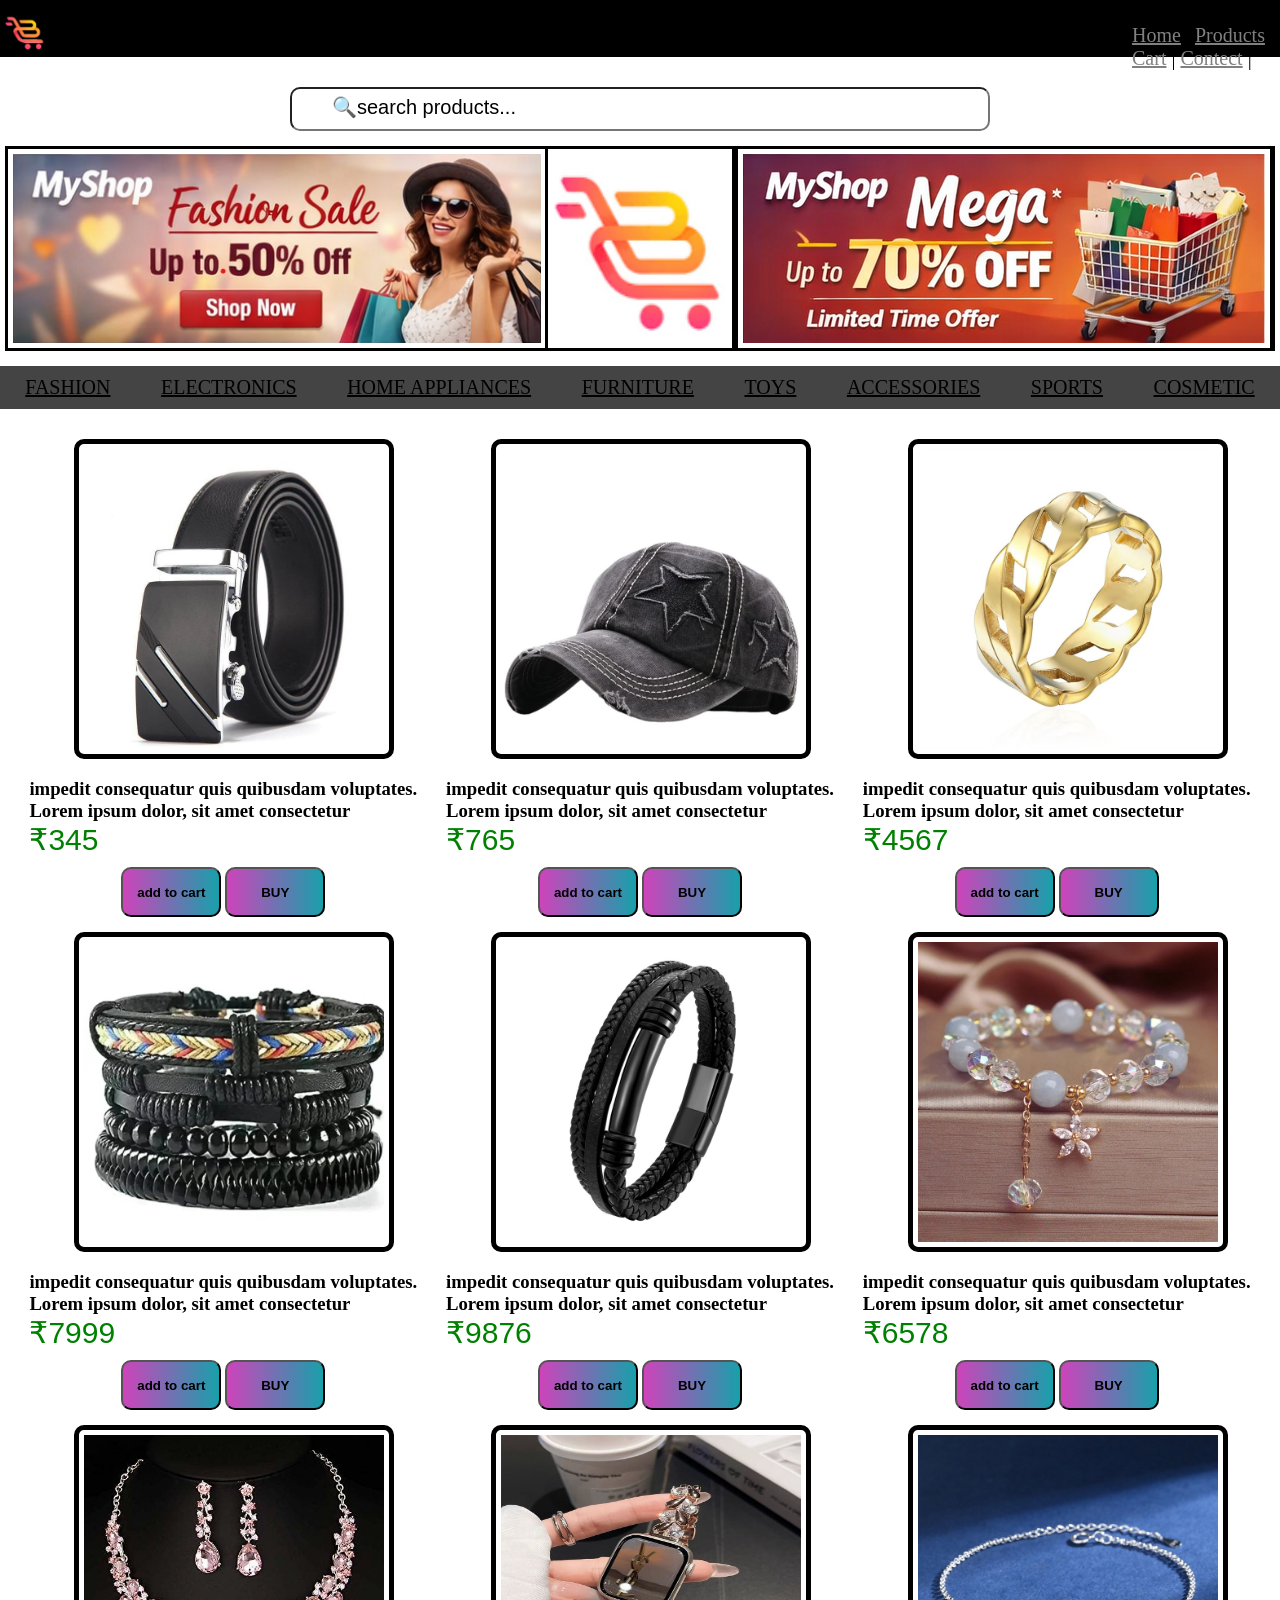
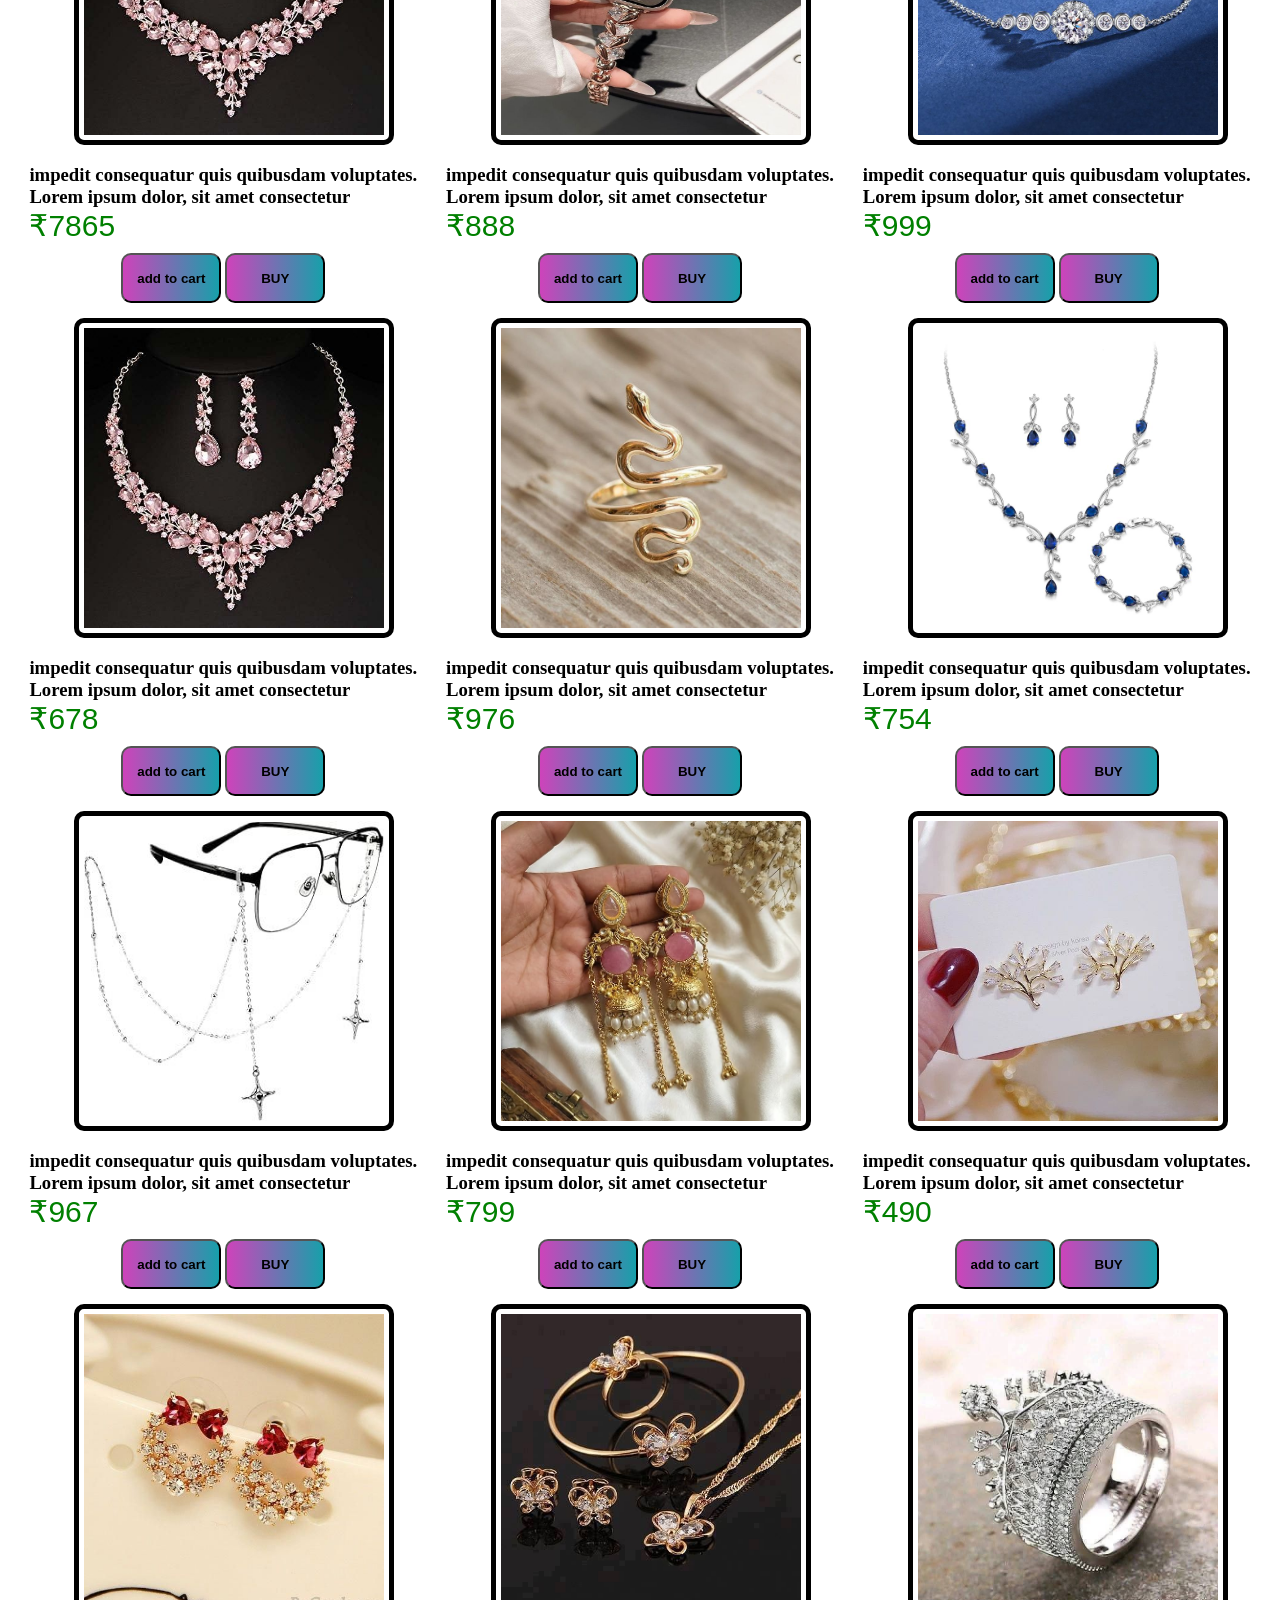
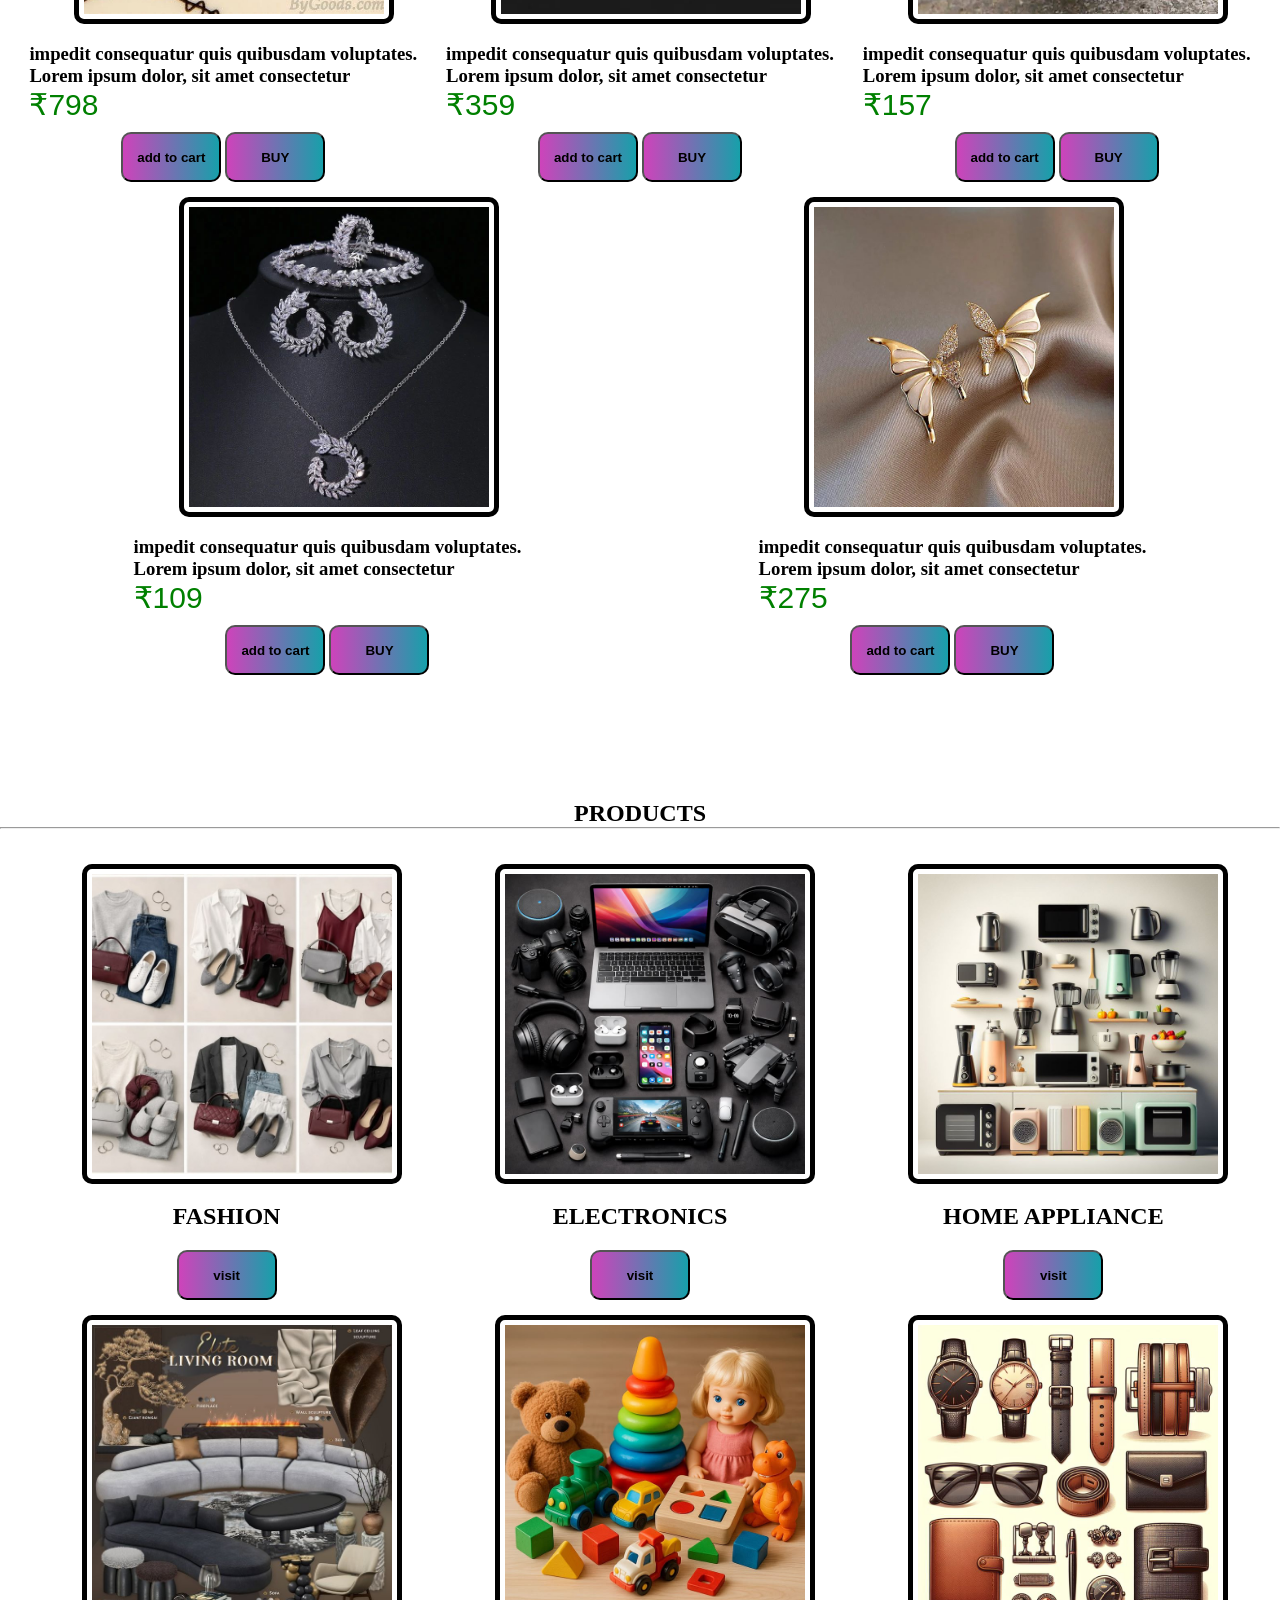
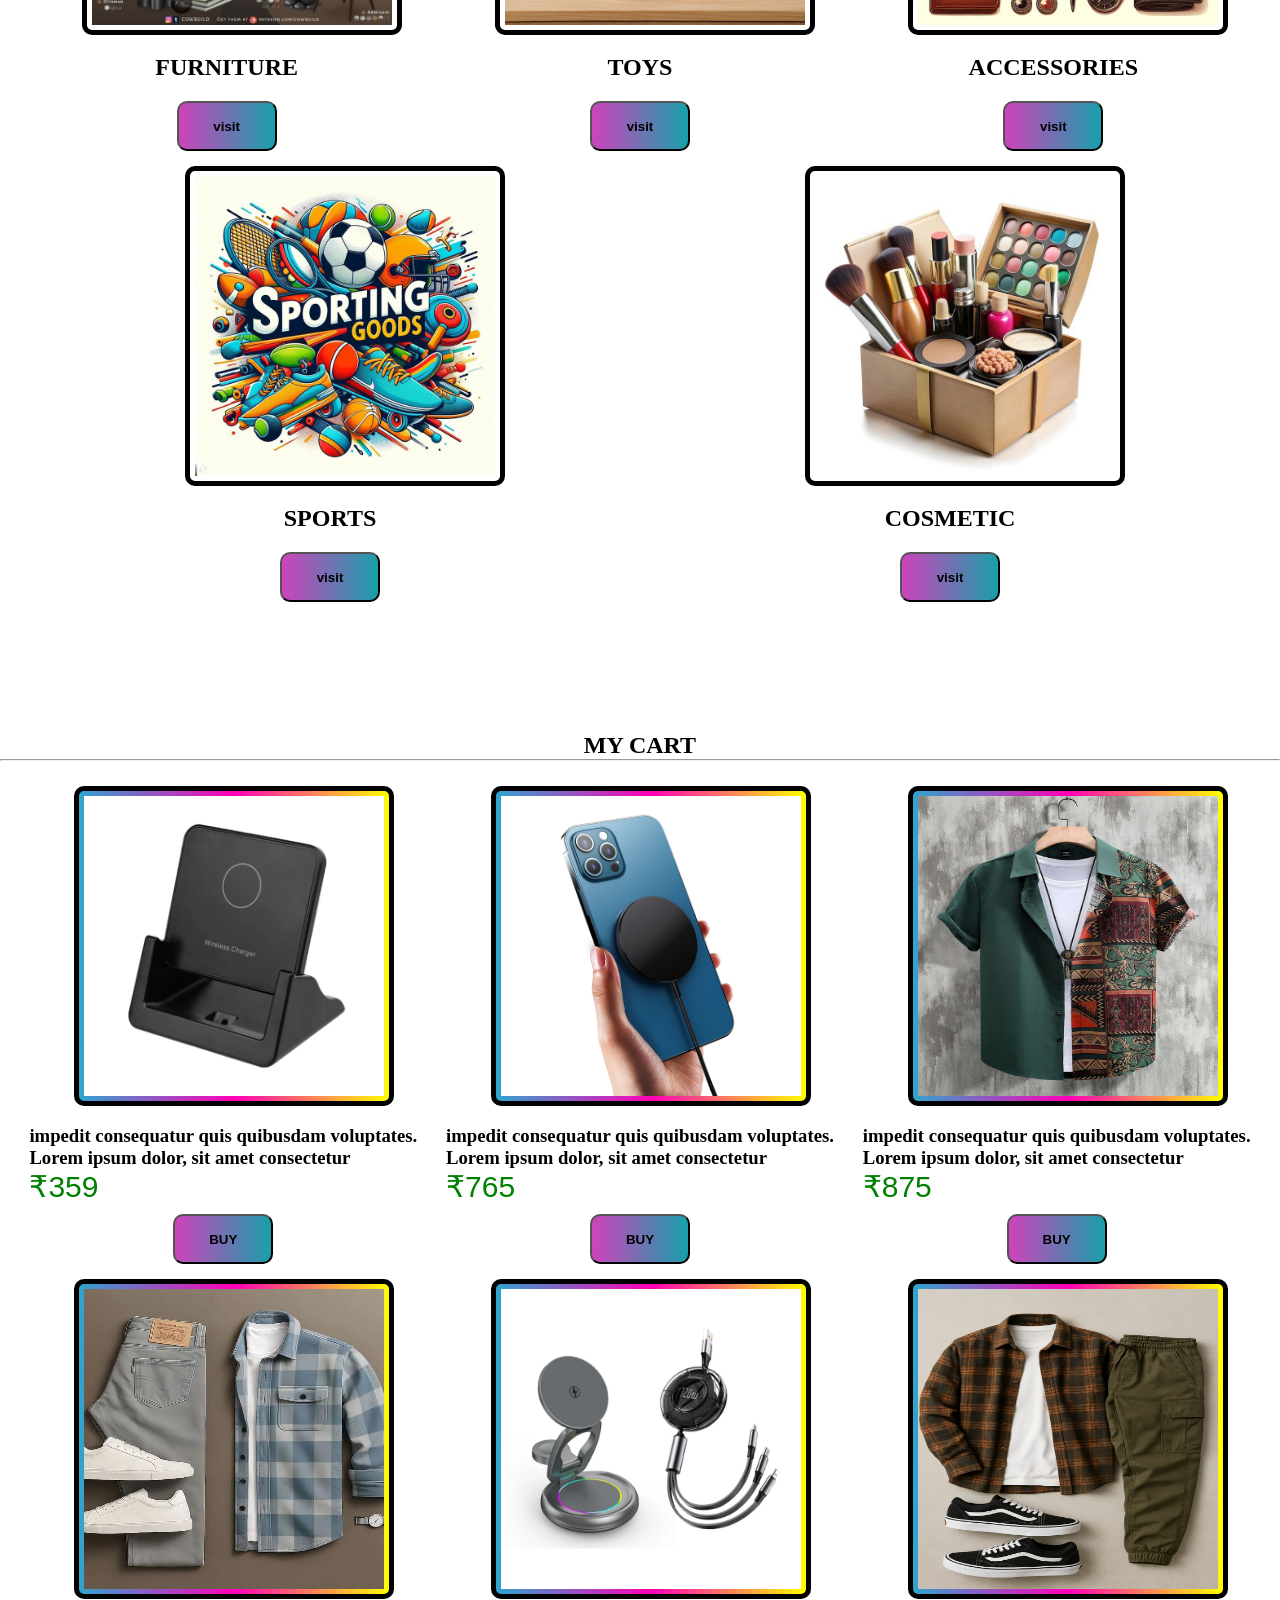
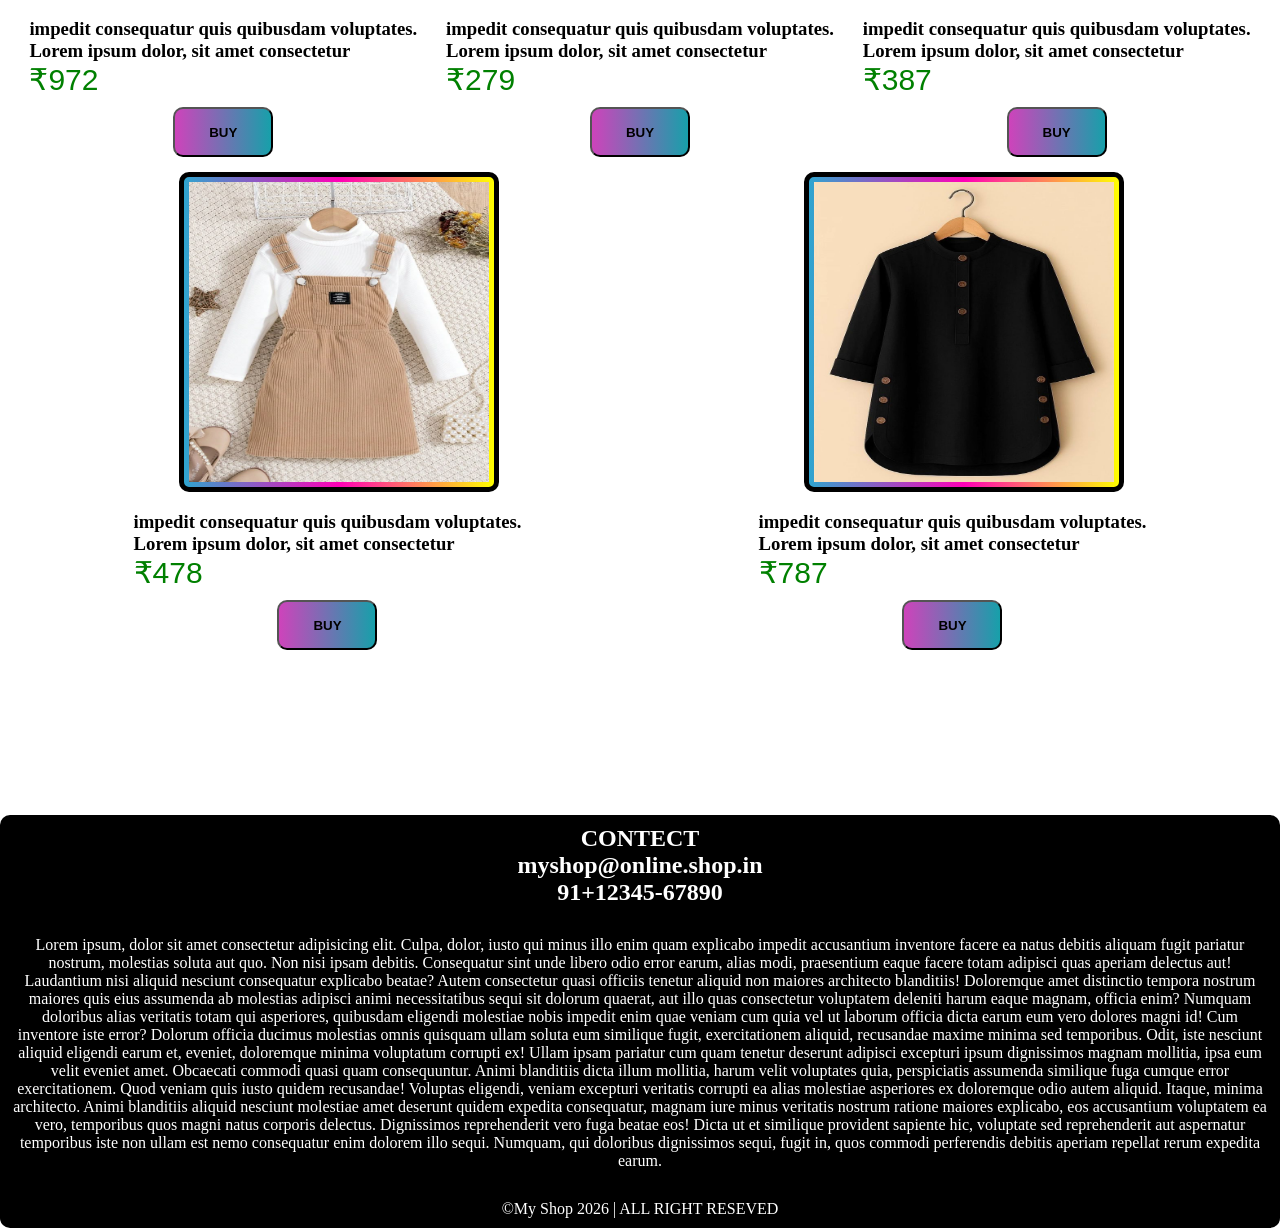
==== accessories.html @ f7b38e74 "version 1" ====
<!DOCTYPE html>
<html>

<head>
    <title>my accessories</title>
    <link rel="icon" href="img/@icon.png">
    <link rel="stylesheet" href="catstyle.css">
</head>

<script>
    function shownotify() 
    {
        alert("succesfully added to cart");
    }

    function shownotifyy()
    {
        alert("this website is still under developing");
    }
</script>

<body>

    <section class="navbar">
        <h1 style="margin-left: 40px;"> My Shop</h1>
        <div class="nav">
            <a href="index.html">Home</a> |
            <a href="#Products">Products</a> |
            <a href="#cart ">Cart</a> |
            <a href="#contect ">Contect</a> |
        </div>
    </section>

    <img src="img/@icon2.png" width="40px"
        style=" z-index: 3; position: fixed; top: 7px; border: 0px solid; padding: 5px;">

    <section>
        <div class="sbox">
            <center>
                <input type="search" placeholder="🔍search products...">
            </center>
        </div>
    </section>


    <section>
        <nav
            style="display: flex; justify-content: space-between; margin-top: 10px; margin-bottom: 10px; padding: 5px;">
            <div class="box">
                <div class="scrollbar">
                    <img src="img/my shop images 1.png">
                    <img src="img/my shop images 3.png">
                    <img src="img/my shop images 5.png">
                </div>
                <div class="scrollbar">
                    <img src="img/my shop images 1.png">
                    <img src="img/my shop images 3.png">
                    <img src="img/my shop images 5.png">
                </div>
            </div>


            <img src="img/@icon.png" style="width: 180px; border: 3px solid black;">


            <div class="box">
                <div class="scrollbar">
                    <img src="img/my shop images 2.png">
                    <img src="img/my shop images 4.png">
                    <img src="img/my shop images 6.png">
                </div>
                <div class="scrollbar">
                    <img src="img/my shop images 2.png">
                    <img src="img/my shop images 4.png">
                    <img src="img/my shop images 6.png">
                </div>
            </div>
        </nav>
    </section>


    <section class="cat">
        <a class="fas" href="fashion.html">FASHION</a>
        <a class="fas" href="elect.html">ELECTRONICS</a>
        <a class="fas" href="home appliances.html">HOME APPLIANCES</a>
        <a class="fas" href="furniture.html">FURNITURE</a>
        <a class="fas" href="toys.html">TOYS</a>
        <a class="fas" href="#">ACCESSORIES</a>
        <a class="fas" href="sports.html">SPORTS</a>
        <a class="fas" href="cosmetic.html">COSMETIC</a>
    </section>


    <section>
        <div class="menu">
            <div>
                <img class="img" src="img/accesserios/@access1.jpeg" width="300px" height="300px">
                <h3>impedit consequatur quis quibusdam voluptates.</h3>
                <h3>Lorem ipsum dolor, sit amet consectetur </h3>
                <p class="rupee">₹345</p>
                <center>
                    <button onclick="shownotify()">
                        <h4>add to cart</h4>
                    </button>
                    <button onclick="shownotifyy()">
                        <h4>BUY</h4>
                    </button>
                </center>
            </div>

            <div>
                <img class="img" src="img/accesserios/@access2.jpeg" width="300px" height="300px">
                <h3>impedit consequatur quis quibusdam voluptates.</h3>
                <h3>Lorem ipsum dolor, sit amet consectetur </h3>
                <p class="rupee">₹765</p>
                <center>
                    <button onclick="shownotify()">
                        <h4>add to cart</h4>
                    </button>
                    <button onclick="shownotifyy()">
                        <h4>BUY</h4>
                    </button>
                </center>
            </div>

            <div>
                <img class="img" src="img/accesserios/@access3.jpeg" width="300px" height="300px">
                <h3>impedit consequatur quis quibusdam voluptates.</h3>
                <h3>Lorem ipsum dolor, sit amet consectetur </h3>
                <p class="rupee">₹4567</p>
                <center>
                    <button onclick="shownotify()">
                        <h4>add to cart</h4>
                    </button>
                    <button onclick="shownotifyy()">
                        <h4>BUY</h4>
                    </button>
                </center>
            </div>

            <div>
                <img class="img" src="img/accesserios/@access4.jpeg" width="300px" height="300px">
                <h3>impedit consequatur quis quibusdam voluptates.</h3>
                <h3>Lorem ipsum dolor, sit amet consectetur </h3>
                <p class="rupee">₹7999</p>
                <center>
                    <button onclick="shownotify()">
                        <h4>add to cart</h4>
                    </button>
                    <button onclick="shownotifyy()">
                        <h4>BUY</h4>
                    </button>
                </center>
            </div>

            <div>
                <img class="img" src="img/accesserios/@access5.jpeg" width="300px" height="300px">
                <h3>impedit consequatur quis quibusdam voluptates.</h3>
                <h3>Lorem ipsum dolor, sit amet consectetur </h3>
                <p class="rupee">₹9876</p>
                <center>
                    <button onclick="shownotify()">
                        <h4>add to cart</h4>
                    </button>
                    <button onclick="shownotifyy()">
                        <h4>BUY</h4>
                    </button>
                </center>
            </div>

            <div>
                <img class="img" src="img/accesserios/@access6.jpeg" width="300px" height="300px">
                <h3>impedit consequatur quis quibusdam voluptates.</h3>
                <h3>Lorem ipsum dolor, sit amet consectetur </h3>
                <p class="rupee">₹6578</p>
                <center>
                    <button onclick="shownotify()">
                        <h4>add to cart</h4>
                    </button>
                    <button onclick="shownotifyy()">
                        <h4>BUY</h4>
                    </button>
                </center>
            </div>

            <div>
                <img class="img" src="img/accesserios/@access7.jpeg" width="300px" height="300px">
                <h3>impedit consequatur quis quibusdam voluptates.</h3>
                <h3>Lorem ipsum dolor, sit amet consectetur </h3>
                <p class="rupee">₹7865</p>
                <center>
                    <button onclick="shownotify()">
                        <h4>add to cart</h4>
                    </button>
                    <button onclick="shownotifyy()">
                        <h4>BUY</h4>
                    </button>
                </center>
            </div>

            <div>
                <img class="img" src="img/accesserios/@access8.jpg" width="300px" height="300px">
                <h3>impedit consequatur quis quibusdam voluptates.</h3>
                <h3>Lorem ipsum dolor, sit amet consectetur </h3>
                <p class="rupee">₹888</p>
                <center>
                    <button onclick="shownotify()">
                        <h4>add to cart</h4>
                    </button>
                    <button onclick="shownotifyy()">
                        <h4>BUY</h4>
                    </button>
                </center>
            </div>

            <div>
                <img class="img" src="img/accesserios/@access9.jpg" width="300px" height="300px">
                <h3>impedit consequatur quis quibusdam voluptates.</h3>
                <h3>Lorem ipsum dolor, sit amet consectetur </h3>
                <p class="rupee">₹999</p>
                <center>
                    <button onclick="shownotify()">
                        <h4>add to cart</h4>
                    </button>
                    <button onclick="shownotifyy()">
                        <h4>BUY</h4>
                    </button>
                </center>
            </div>

            <div>
                <img class="img" src="img/accesserios/@access10.jpg" width="300px" height="300px">
                <h3>impedit consequatur quis quibusdam voluptates.</h3>
                <h3>Lorem ipsum dolor, sit amet consectetur </h3>
                <p class="rupee">₹678</p>
                <center>
                    <button onclick="shownotify()">
                        <h4>add to cart</h4>
                    </button>
                    <button onclick="shownotifyy()">
                        <h4>BUY</h4>
                    </button>
                </center>
            </div>

            <div>
                <img class="img" src="img/accesserios/@access11.jpg" width="300px" height="300px">
                <h3>impedit consequatur quis quibusdam voluptates.</h3>
                <h3>Lorem ipsum dolor, sit amet consectetur </h3>
                <p class="rupee">₹976</p>
                <center>
                    <button onclick="shownotify()">
                        <h4>add to cart</h4>
                    </button>
                    <button onclick="shownotifyy()">
                        <h4>BUY</h4>
                    </button>
                </center>
            </div>

            <div>
                <img class="img" src="img/accesserios/@access12.jpg" width="300px" height="300px">
                <h3>impedit consequatur quis quibusdam voluptates.</h3>
                <h3>Lorem ipsum dolor, sit amet consectetur </h3>
                <p class="rupee">₹754</p>
                <center>
                    <button onclick="shownotify()">
                        <h4>add to cart</h4>
                    </button>
                    <button onclick="shownotifyy()">
                        <h4>BUY</h4>
                    </button>
                </center>
            </div>

            <div>
                <img class="img" src="img/accesserios/@access13.jpg" width="300px" height="300px">
                <h3>impedit consequatur quis quibusdam voluptates.</h3>
                <h3>Lorem ipsum dolor, sit amet consectetur </h3>
                <p class="rupee">₹967</p>
                <center>
                    <button onclick="shownotify()">
                        <h4>add to cart</h4>
                    </button>
                    <button onclick="shownotifyy()">
                        <h4>BUY</h4>
                    </button>
                </center>
            </div>

            <div>
                <img class="img" src="img/accesserios/@access14.jpg" width="300px" height="300px">
                <h3>impedit consequatur quis quibusdam voluptates.</h3>
                <h3>Lorem ipsum dolor, sit amet consectetur </h3>
                <p class="rupee">₹799</p>
                <center>
                    <button onclick="shownotify()">
                        <h4>add to cart</h4>
                    </button>
                    <button onclick="shownotifyy()">
                        <h4>BUY</h4>
                    </button>
                </center>
            </div>

            <div>
                <img class="img" src="img/accesserios/@access15.jpg" width="300px" height="300px">
                <h3>impedit consequatur quis quibusdam voluptates.</h3>
                <h3>Lorem ipsum dolor, sit amet consectetur </h3>
                <p class="rupee">₹490</p>
                <center>
                    <button onclick="shownotify()">
                        <h4>add to cart</h4>
                    </button>
                    <button onclick="shownotifyy()">
                        <h4>BUY</h4>
                    </button>
                </center>
            </div>

            <div>
                <img class="img" src="img/accesserios/@access16.jpg" width="300px" height="300px">
                <h3>impedit consequatur quis quibusdam voluptates.</h3>
                <h3>Lorem ipsum dolor, sit amet consectetur </h3>
                <p class="rupee">₹798</p>
                <center>
                    <button onclick="shownotify()">
                        <h4>add to cart</h4>
                    </button>
                    <button onclick="shownotifyy()">
                        <h4>BUY</h4>
                    </button>
                </center>
            </div>

            <div>
                <img class="img" src="img/accesserios/@access17.jpg" width="300px" height="300px">
                <h3>impedit consequatur quis quibusdam voluptates.</h3>
                <h3>Lorem ipsum dolor, sit amet consectetur </h3>
                <p class="rupee">₹359</p>
                <center>
                    <button onclick="shownotify()">
                        <h4>add to cart</h4>
                    </button>
                    <button onclick="shownotifyy()">
                        <h4>BUY</h4>
                    </button>
                </center>
            </div>

            <div>
                <img class="img" src="img/accesserios/@access18.jpg" width="300px" height="300px">
                <h3>impedit consequatur quis quibusdam voluptates.</h3>
                <h3>Lorem ipsum dolor, sit amet consectetur </h3>
                <p class="rupee">₹157</p>
                <center>
                    <button onclick="shownotify()">
                        <h4>add to cart</h4>
                    </button>
                    <button onclick="shownotifyy()">
                        <h4>BUY</h4>
                    </button>
                </center>
            </div>

            <div>
                <img class="img" src="img/accesserios/@access19.jpg" width="300px" height="300px">
                <h3>impedit consequatur quis quibusdam voluptates.</h3>
                <h3>Lorem ipsum dolor, sit amet consectetur </h3>
                <p class="rupee">₹109</p>
                <center>
                    <button onclick="shownotify()">
                        <h4>add to cart</h4>
                    </button>
                    <button onclick="shownotifyy()">
                        <h4>BUY</h4>
                    </button>
                </center>
            </div>

            <div>
                <img class="img" src="img/accesserios/@access20.jpg" width="300px" height="300px">
                <h3>impedit consequatur quis quibusdam voluptates.</h3>
                <h3>Lorem ipsum dolor, sit amet consectetur </h3>
                <p class="rupee">₹275</p>
                <center>
                    <button onclick="shownotify()">
                        <h4>add to cart</h4>
                    </button>
                    <button onclick="shownotifyy()">
                        <h4>BUY</h4>
                    </button>
                </center>
            </div>
        </div>
    </section>


    <section id="Products" style="padding-top: 110px;">
        <center>
            <h1 style="color: black;">PRODUCTS</h1>
        </center>
    </section>
    <hr>


    <section>
        <div class="mpro">
            <div class="menupro">
                <div>
                    <img class="menuprod" src="img/cat/@fashion.jpeg" width="300px" height="300px">
                    <center>
                        <h2>FASHION</h2>
                        <button onclick="location.href='fashion.html'">
                            <h4>visit</h4>
                        </button>
                    </center>
                </div>

                <div>
                    <img class="menuprod" src="img/cat/@electronics.jpeg" width="300px" height="300px">
                    <center>
                        <h2>ELECTRONICS</h2>
                        <button onclick="location.href='elect.html'">
                            <h4>visit</h4>
                        </button>
                    </center>
                </div>

                <div>
                    <img class="menuprod" src="img/cat/home applience.jpeg" width="300px" height="300px">
                    <center>
                        <h2>HOME APPLIANCE</h2>
                        <button onclick="location.href='home appliances.html'">
                            <h4>visit</h4>
                        </button>
                    </center>
                </div>

                <div>
                    <img class="menuprod" src="img/cat/@furniture.jpeg" width="300px" height="300px">
                    <center>
                        <h2>FURNITURE</h2>
                        <button onclick="location.href='furniture.html'">
                            <h4>visit</h4>
                        </button>
                    </center>
                </div>

                <div>
                    <img class="menuprod" src="img/cat/@toys.jpeg" width="300px" height="300px">
                    <center>
                        <h2>TOYS</h2>
                        <button onclick="location.href='toys.html'">
                            <h4>visit</h4>
                        </button>
                    </center>
                </div>

                <div>
                    <img class="menuprod" src="img/cat/@accessories.jpeg" width="300px" height="300px">
                    <center>
                        <h2>ACCESSORIES</h2>
                        <button onclick="location.href='accessories.html'">
                            <h4>visit</h4>
                        </button>
                    </center>
                </div>

                <div>
                    <img class="menuprod" src="img/cat/@sports.jpeg" width="300px" height="300px">
                    <center>
                        <h2>SPORTS</h2>
                        <button onclick="location.href='sports.html'">
                            <h4>visit</h4>
                        </button>
                    </center>
                </div>

                <div>
                    <img class="menuprod" src="img/cat/@cosmetics.jpeg" width="300px" height="300px">
                    <center>
                        <h2>COSMETIC</h2>
                        <button onclick="location.href='cosmetic.html'">
                            <h4>visit</h4>
                        </button>
                    </center>
                </div>
            </div>
    </section>


    <section id="cart" style="padding-top: 110px;">
        <center>
            <h1 style="color: black;">MY CART</h1>
        </center>
    </section>
    <hr>


    <section>
        <div class="cart">
            <div class="cartt">
                <div>
                    <img class="cprod" src="img/elect/@elect18.webp" width="300px" height="300px">
                    <h3>impedit consequatur quis quibusdam voluptates.</h3>
                    <h3>Lorem ipsum dolor, sit amet consectetur </h3>
                    <p class="rupee">₹359</p>
                    <center>
                        <div>
                            <button>
                                <h4>BUY</h4>
                            </button>
                        </div>
                    </center>
                </div>
                <div>
                    <img class="cprod" src="img/elect/@elect11.webp" width="300px" height="300px">
                    <h3>impedit consequatur quis quibusdam voluptates.</h3>
                    <h3>Lorem ipsum dolor, sit amet consectetur </h3>
                    <p class="rupee">₹765</p>
                    <center>
                        <button>
                            <h4>BUY</h4>
                        </button>
                    </center>
                </div>
                <div>
                    <img class="cprod" src="img/fashion/@fashion13.jpeg" width="300px" height="300px">
                    <h3>impedit consequatur quis quibusdam voluptates.</h3>
                    <h3>Lorem ipsum dolor, sit amet consectetur </h3>
                    <p class="rupee">₹875</p>
                    <center>
                        <button>
                            <h4>BUY</h4>
                        </button>
                    </center>
                </div>
                <div>
                    <img class="cprod" src="img/fashion/@fashion11.jpeg" width="300px" height="300px">
                    <h3>impedit consequatur quis quibusdam voluptates.</h3>
                    <h3>Lorem ipsum dolor, sit amet consectetur </h3>
                    <p class="rupee">₹972</p>
                    <center>
                        <button>
                            <h4>BUY</h4>
                        </button>
                    </center>
                </div>
                <div>
                    <img class="cprod" src="img/elect/@elect1.webp" width="300px" height="300px">
                    <h3>impedit consequatur quis quibusdam voluptates.</h3>
                    <h3>Lorem ipsum dolor, sit amet consectetur </h3>
                    <p class="rupee">₹279</p>
                    <center>
                        <button>
                            <h4>BUY</h4>
                        </button>
                    </center>
                </div>
                <div>
                    <img class="cprod" src="img/fashion/@fashion1.jpeg" width="300px" height="300px">
                    <h3>impedit consequatur quis quibusdam voluptates.</h3>
                    <h3>Lorem ipsum dolor, sit amet consectetur </h3>
                    <p class="rupee">₹387</p>
                    <center>
                        <button>
                            <h4>BUY</h4>
                        </button>
                    </center>
                </div>
                <div>
                    <img class="cprod" src="img/fashion/@fashion64.jpeg" width="300px" height="300px">
                    <h3>impedit consequatur quis quibusdam voluptates.</h3>
                    <h3>Lorem ipsum dolor, sit amet consectetur </h3>
                    <p class="rupee">₹478</p>
                    <center>
                        <button>
                            <h4>BUY</h4>
                        </button>
                    </center>
                </div>
                <div>
                    <img class="cprod" src="img/fashion/@fashion34.jpeg" width="300px" height="300px">
                    <h3>impedit consequatur quis quibusdam voluptates.</h3>
                    <h3>Lorem ipsum dolor, sit amet consectetur </h3>
                    <p class="rupee">₹787</p>
                    <center>
                        <button>
                            <h4>BUY</h4>
                        </button>
                    </center>
                </div>
            </div>
        </div>
    </section>


    <section id="contect" style="padding-top: 5px;">
        <div class="contect">
            <h2 class="cont">
                CONTECT <br>
                myshop@online.shop.in <br>
                91+12345-67890 <br>
            </h2>
            <p class="cont">Lorem ipsum, dolor sit amet consectetur adipisicing elit. Culpa, dolor, iusto qui minus illo
                enim quam explicabo impedit accusantium inventore facere ea natus debitis aliquam fugit pariatur
                nostrum, molestias soluta aut quo. Non nisi ipsam debitis. Consequatur sint unde libero odio error
                earum, alias modi, praesentium eaque facere totam adipisci quas aperiam delectus aut! Laudantium nisi
                aliquid nesciunt consequatur explicabo beatae? Autem consectetur quasi officiis tenetur aliquid non
                maiores architecto blanditiis! Doloremque amet distinctio tempora nostrum maiores quis eius assumenda ab
                molestias adipisci animi necessitatibus sequi sit dolorum quaerat, aut illo quas consectetur voluptatem
                deleniti harum eaque magnam, officia enim? Numquam doloribus alias veritatis totam qui asperiores,
                quibusdam eligendi molestiae nobis impedit enim quae veniam cum quia vel ut laborum officia dicta earum
                eum vero dolores magni id! Cum inventore iste error? Dolorum officia ducimus molestias omnis quisquam
                ullam soluta eum similique fugit, exercitationem aliquid, recusandae maxime minima sed temporibus. Odit,
                iste nesciunt aliquid eligendi earum et, eveniet, doloremque minima voluptatum corrupti ex! Ullam ipsam
                pariatur cum quam tenetur deserunt adipisci excepturi ipsum dignissimos magnam mollitia, ipsa eum velit
                eveniet amet. Obcaecati commodi quasi quam consequuntur. Animi blanditiis dicta illum mollitia, harum
                velit voluptates quia, perspiciatis assumenda similique fuga cumque error exercitationem. Quod veniam
                quis iusto quidem recusandae! Voluptas eligendi, veniam excepturi veritatis corrupti ea alias molestiae
                asperiores ex doloremque odio autem aliquid. Itaque, minima architecto. Animi blanditiis aliquid
                nesciunt molestiae amet deserunt quidem expedita consequatur, magnam iure minus veritatis nostrum
                ratione maiores explicabo, eos accusantium voluptatem ea vero, temporibus quos magni natus corporis
                delectus. Dignissimos reprehenderit vero fuga beatae eos! Dicta ut et similique provident sapiente hic,
                voluptate sed reprehenderit aut aspernatur temporibus iste non ullam est nemo consequatur enim dolorem
                illo sequi. Numquam, qui doloribus dignissimos sequi, fugit in, quos commodi perferendis debitis aperiam
                repellat rerum expedita earum.</p>

            <footer>
                <p style="color: white;" class="cont">&COPY;My Shop 2026 | ALL RIGHT RESEVED</p>
            </footer>
        </div>
    </section>


</body>

</html>
---- catstyle.css ----
* {
    padding: 0px;
    margin: 0px;
}

.nav,
h1,
a {
    display: inline-block;
}
.img
h1 {
    color: white;
}

.navbar {
    position: relative;
    position: sticky;
    top: 0px;
    background-color: black;
    padding: 15px;
    z-index: 2;
}

a {
    color: gray;
    cursor: pointer;
}

a:hover {
    color: white;
}

.nav {
    margin-left: 76.9%;
    font-size: 20px;
    position: absolute;
    margin-top: 9px;
}

input {
    width: 700px;
    height: 40px;
    cursor: pointer;
    border-radius: 10px;
    padding: 20px;
    margin-top: 30px;
}

input::placeholder {
    font-size: 20px;
    color: black;
    padding: 20px;
}

.cat {
    position: sticky;
    top: 67px;
    background-color: #444;
    display: flex;
    justify-content: space-around;
    font-size: 20px;
}

.fas {
    color: black;
    padding: 10px;
}

.fas:hover {
    color: white;
}

.box{
    overflow-x: hidden;
    display: flex;
    width: 44%;
}

.box::-webkit-scrollbar{
    display: none;
}

.scrollbar{
    display:flex;
    animation: scroll 15s infinite linear;
    will-change: transform ;
}

@keyframes scroll {
    from {translate: 0%;}
    to {translate:-100% ;}
}

img{
    border: 3px solid black;
    padding: 5px;
}

.img {
    padding: 5px;
    margin: 15px;
    border: black solid 5px;
    border-radius: 10px;
    margin-left: 45px;
}

.img:hover {
    cursor: pointer;
    border-radius: 40px;
    border-top: 2px solid black;
    border-left: 2px solid black;
    box-shadow: 15px 15px 15px black;
}

.menu {
    display: flex;
    flex-wrap: wrap;
    justify-content: space-around;
    margin: 15px;
}

.menupro {
    margin: 20px;
    display: flex;
    flex-wrap: wrap;
    justify-content: space-around;
}

.menuprod {
    padding: 5px;
    margin: 15px;
    border: black solid 5px;
    border-radius: 10px;
    margin-left: 45px;
}

.menuprod:hover {
    cursor: pointer;
    border-radius: 40px;
    border: 2px solid black;
    box-shadow: 0px 25px 30px black;
    animation: menumove 2s linear infinite;
    background: linear-gradient(90deg, rgb(47, 165, 207), rgb(255, 0, 183), yellow, green, rgb(27, 210, 192));
    background-size: 200% 200%;
}

@keyframes menumove {
    0% {
        background-position: 0% 50%;
    }

    100% {
        background-position: 200% 50%;
    }
}

h2 {
    margin-bottom: 10px;
}

button {
    border-radius: 10px;
    width: 100px;
    height: 50px;
    background: linear-gradient(90deg, rgb(206, 67, 187), rgb(23, 160, 170), rgb(206, 67, 187));
    background-size: 200% 200%;
    margin-top: 10px;
}

button:hover {
    box-shadow: 0px 5px 5px rgb(91, 20, 124);
    animation: buttonmove 2s linear infinite;
    border-radius: 30px 10px 30px 10px;
}

@keyframes buttonmove {
    0% {
        background-position: 0% 50%;    
    }

    100% {
        background-position: 200% 50%;
    }
}

.cart {
    margin: 5px;
}

.cartt {
    margin: 10px;
    padding: 0px;
    display: flex;
    flex-wrap: wrap;
    justify-content: space-around;
}

.cprod {
    padding: 5px;
    margin: 15px;
    border: black solid 5px;
    border-radius: 10px;
    margin-left: 45px;
    animation: menumove 2s linear infinite;
    background: linear-gradient(90deg, rgb(47, 165, 207), rgb(255, 0, 183), yellow, green, rgb(27, 210, 192));
    background-size: 200% 200%;
}

.cprod:hover {
    cursor: pointer;
    border-radius: 40px;
    box-shadow: 0px 25px 30px black;
    border: 2px solid black;
    animation: menumove 2s linear infinite;
    background: linear-gradient(90deg, rgb(47, 165, 207), rgb(255, 0, 183), yellow, green, rgb(27, 210, 192));
    background-size: 200% 200%;
}

.contect {
    background-color: white;
    margin-top: 150px;
    background-color: black;
    border-radius: 10px;
}

.cont {
    text-align: center;
    color: white;
    padding: 10px;
    margin-top: 10px;
}

.rupee {
    font-size: 30px;
    font-family: Impact, Haettenschweiler, 'Arial Narrow Bold', sans-serif;
    color: green;
}

h3 {
    font-family: cursive;
}
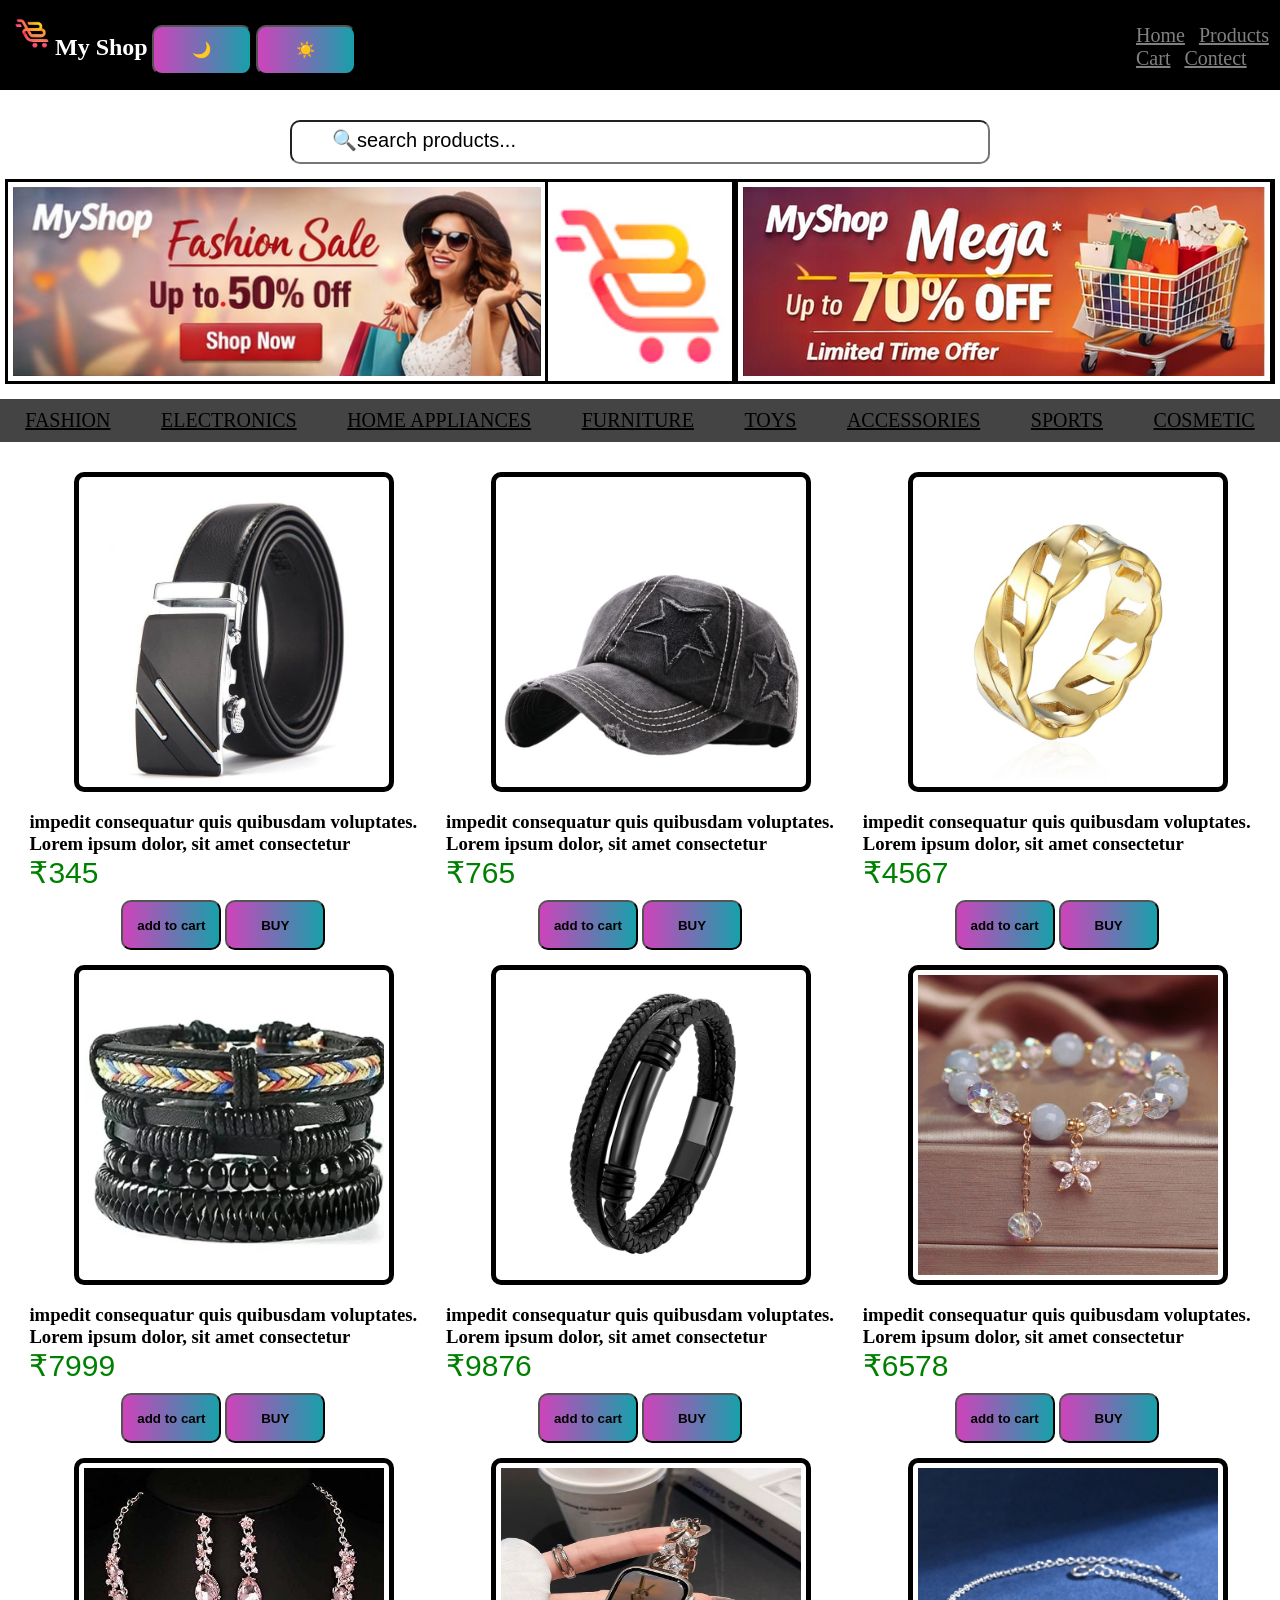
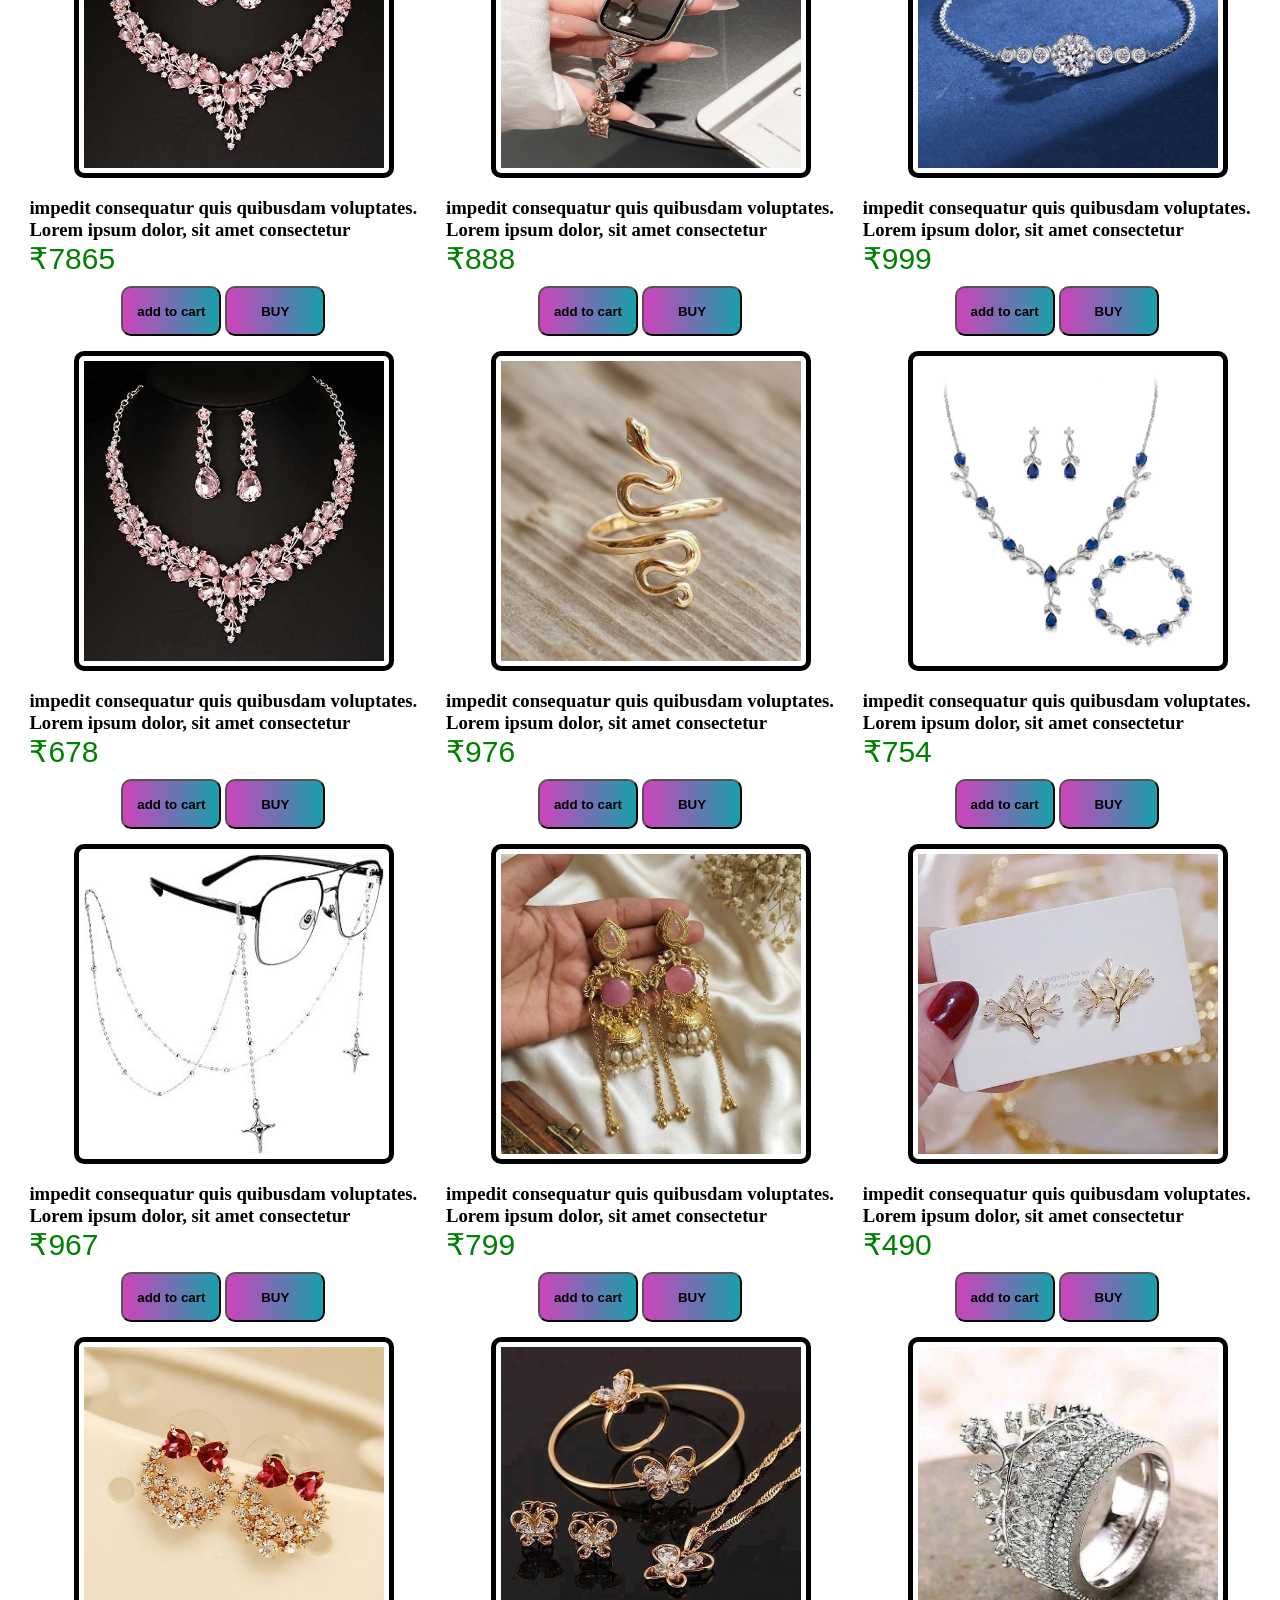
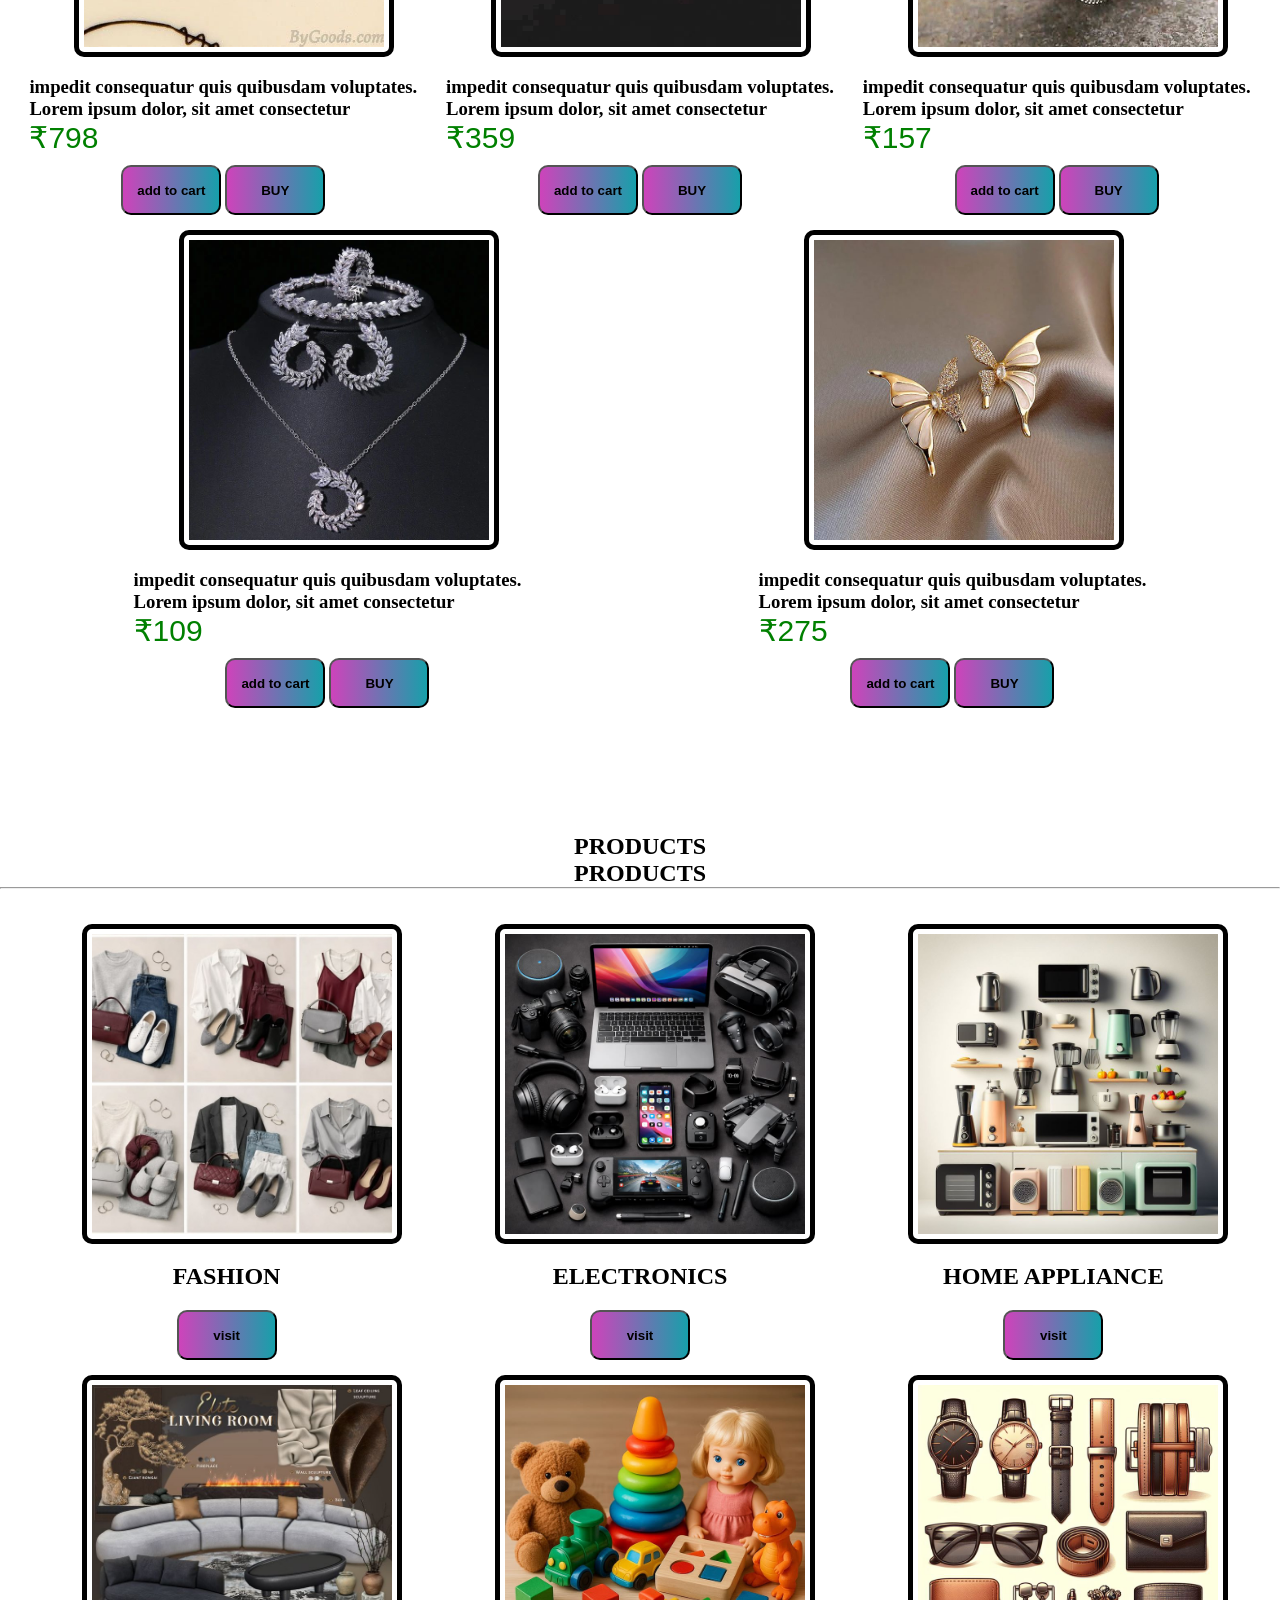
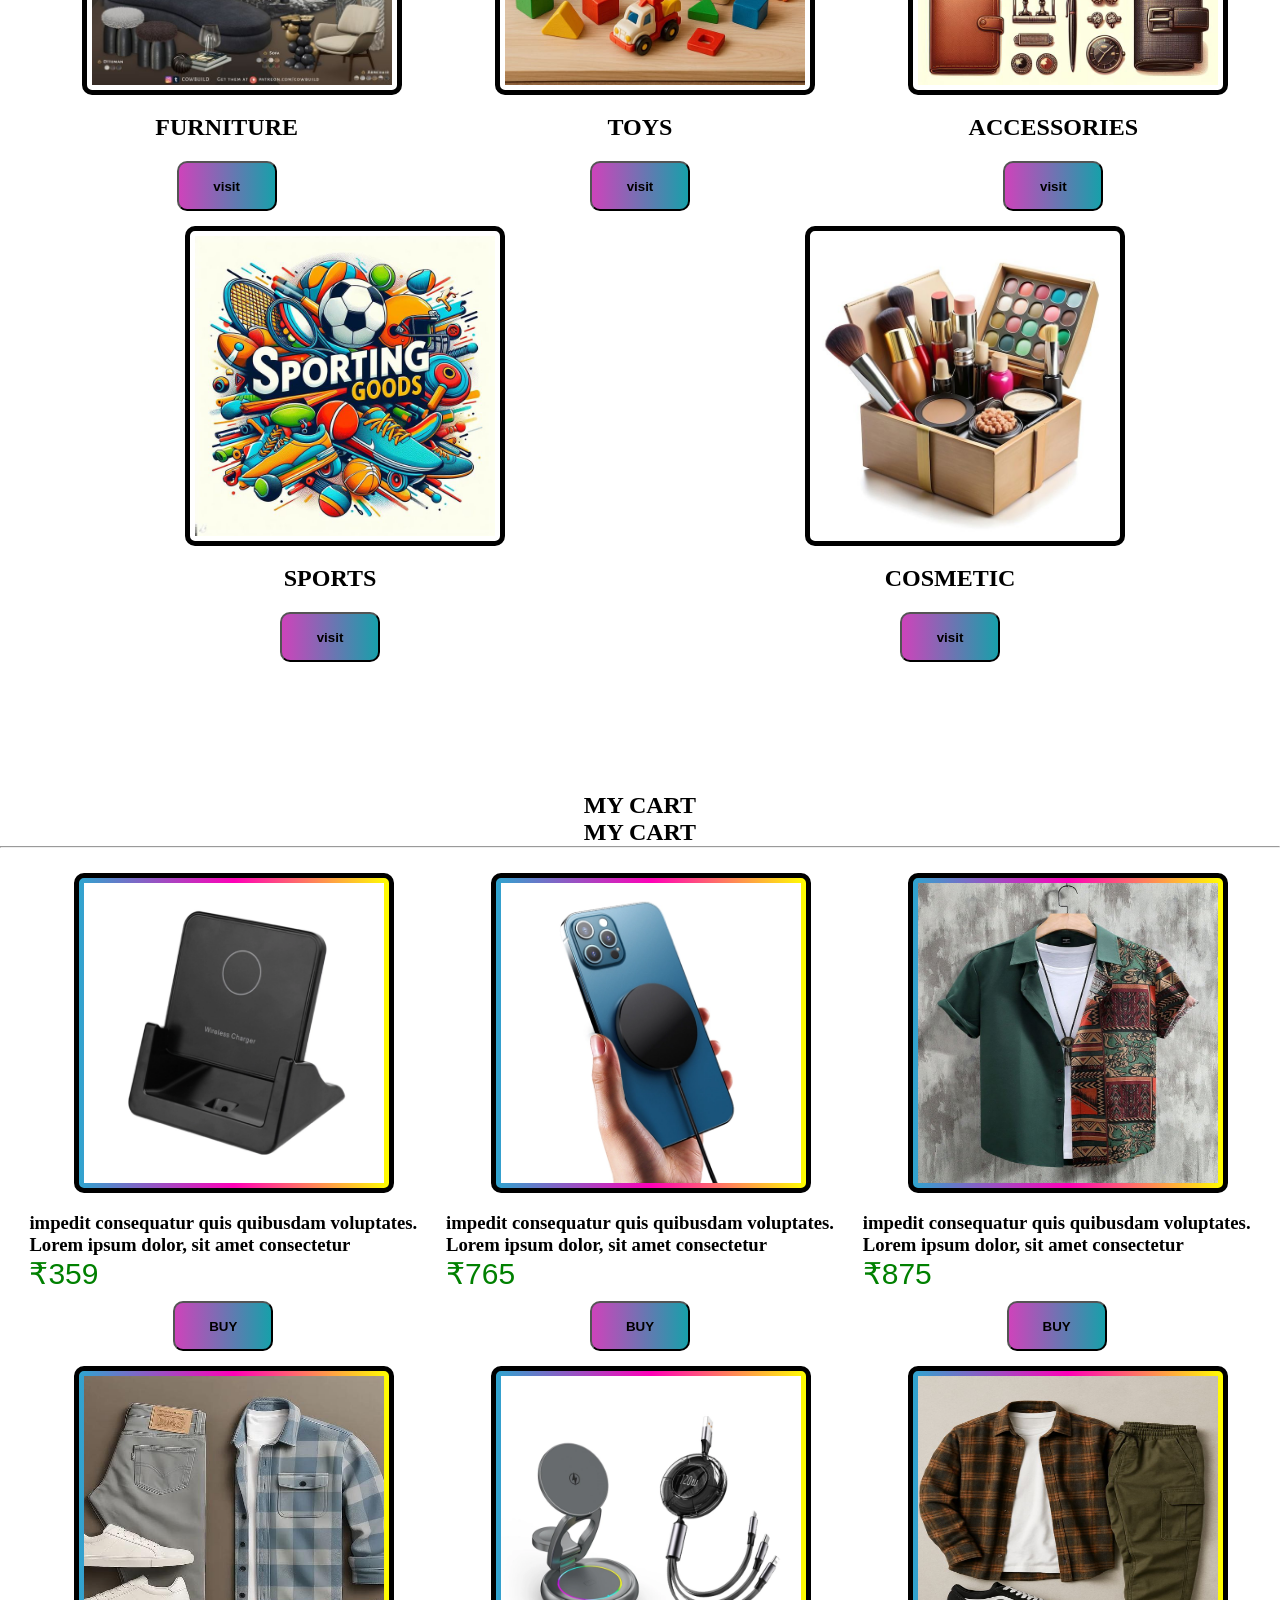
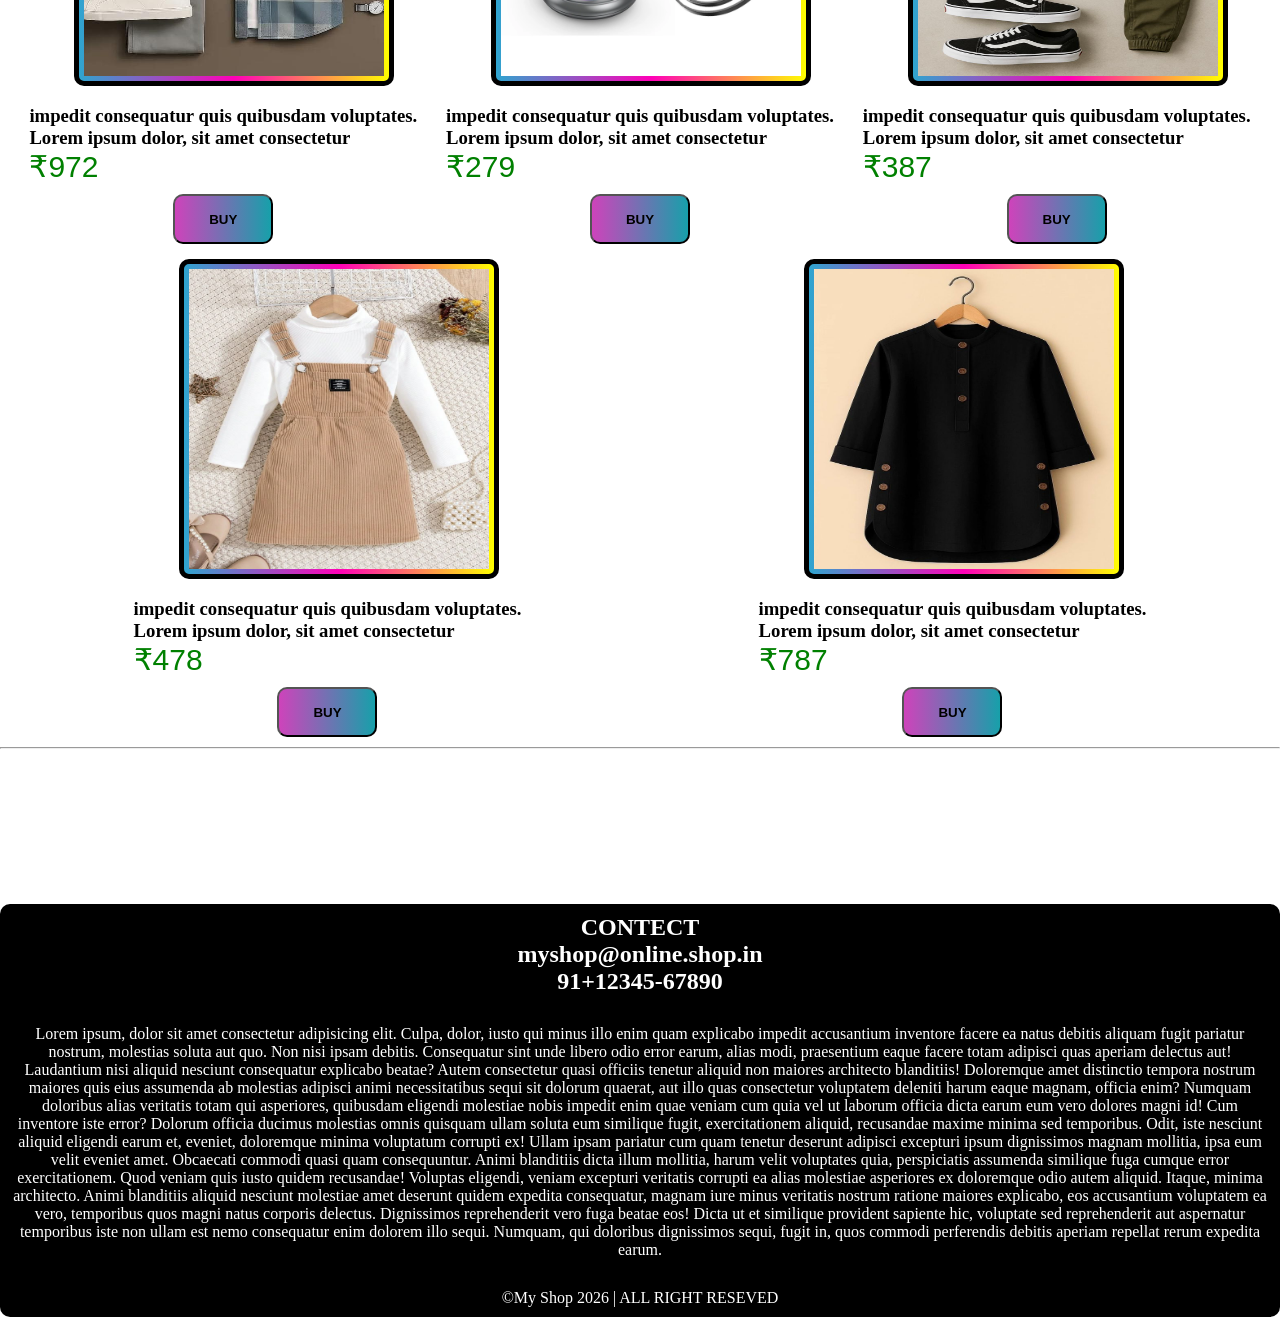
==== commit e556f9d3: "Update accessories.html" ====
--- a/accessories.html
+++ b/accessories.html
@@ -8,31 +8,46 @@
 </head>
 
 <script>
-    function shownotify() 
-    {
+    function shownotify() {
         alert("succesfully added to cart");
     }
 
-    function shownotifyy()
-    {
+    function shownotifyy() {
         alert("this website is still under developing");
     }
+
+    function darktheam(){
+        document.body.style.color = "gray";
+        document.body.style.backgroundColor="black";
+    }
+
+    function darkktheam(){
+        document.body.style.color="black";
+        document.body.style.backgroundColor="white";
+    }
 </script>
 
 <body>
 
     <section class="navbar">
-        <h1 style="margin-left: 40px;"> My Shop</h1>
+        <h1 style="margin-left: 40px; color: white;"><img src="img/@icon2.png"
+                style="width: 35px; position: absolute; top: 10px; left: 10px;  border: 0px;">My Shop</h1>
         <div class="nav">
             <a href="index.html">Home</a> |
             <a href="#Products">Products</a> |
             <a href="#cart ">Cart</a> |
             <a href="#contect ">Contect</a> |
         </div>
-    </section>
-
-    <img src="img/@icon2.png" width="40px"
-        style=" z-index: 3; position: fixed; top: 7px; border: 0px solid; padding: 5px;">
+
+        <button onclick="darktheam()" class="dark">
+            <h3>🌙</h3>
+        </button>
+
+        <button onclick="darkktheam()" class="darkk">
+            <h3>☀️</h3>
+        </button>
+    </section>
+
 
     <section>
         <div class="sbox">
@@ -400,6 +415,9 @@
         <center>
             <h1 style="color: black;">PRODUCTS</h1>
         </center>
+        <center>
+            <h1>PRODUCTS</h1>
+        </center>
     </section>
     <hr>
 
@@ -493,6 +511,9 @@
     <section id="cart" style="padding-top: 110px;">
         <center>
             <h1 style="color: black;">MY CART</h1>
+        </center>
+        <center>
+            <h1>MY CART</h1>
         </center>
     </section>
     <hr>
@@ -594,6 +615,9 @@
             </div>
         </div>
     </section>
+
+
+    <hr>
 
 
     <section id="contect" style="padding-top: 5px;">
@@ -636,4 +660,4 @@
 
 </body>
 
-</html>+</html>
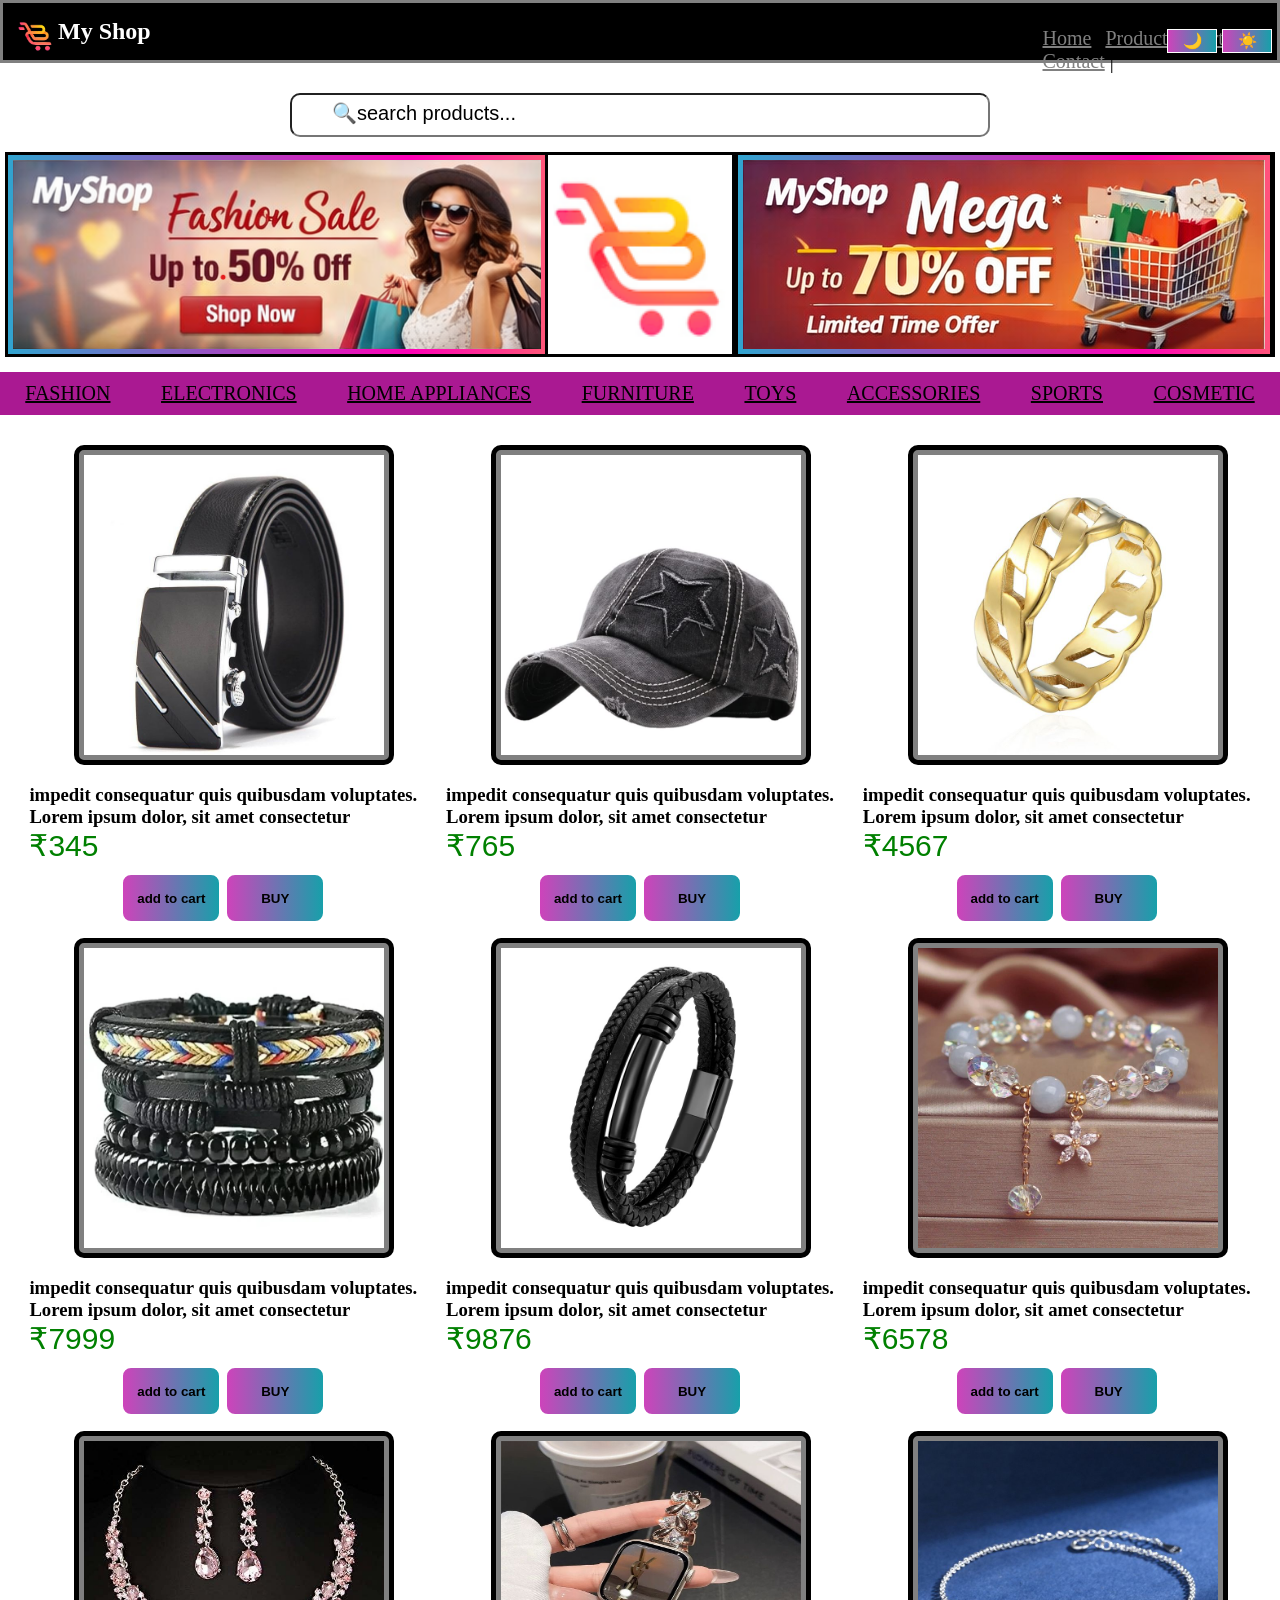
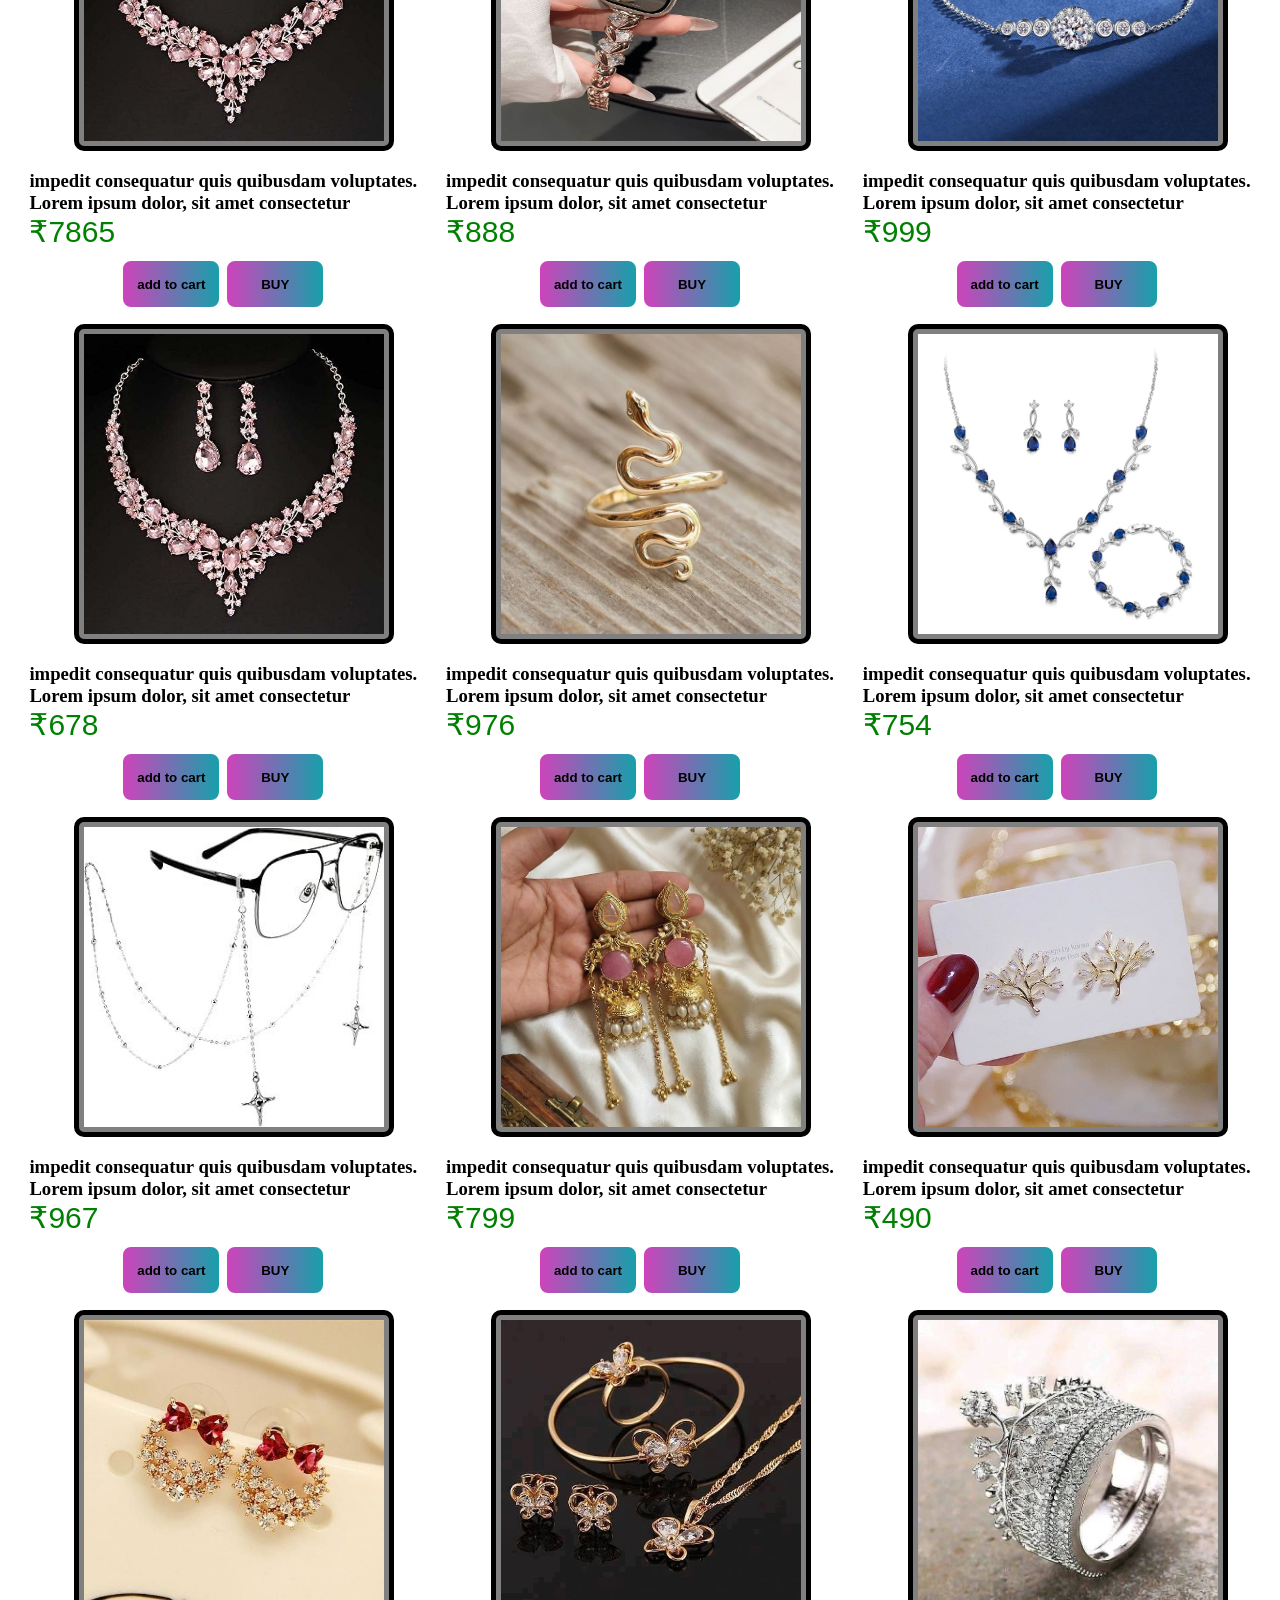
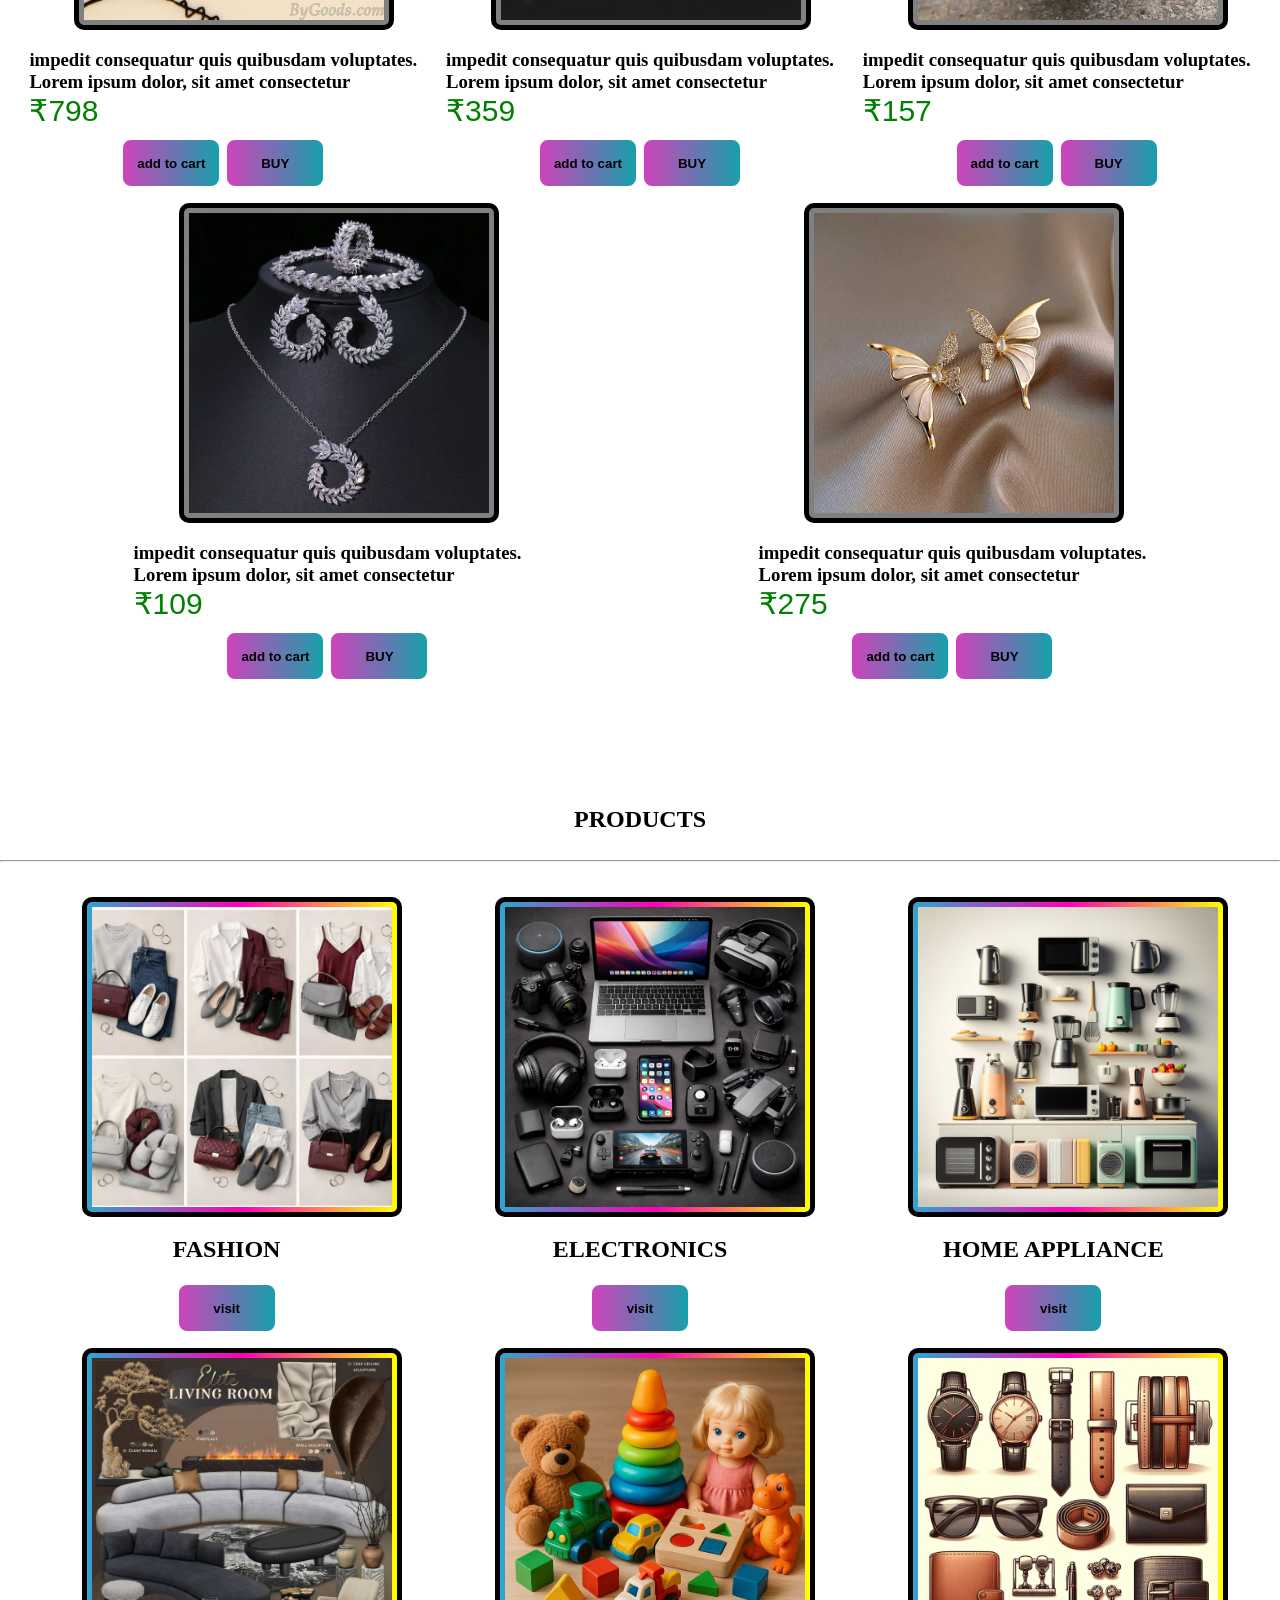
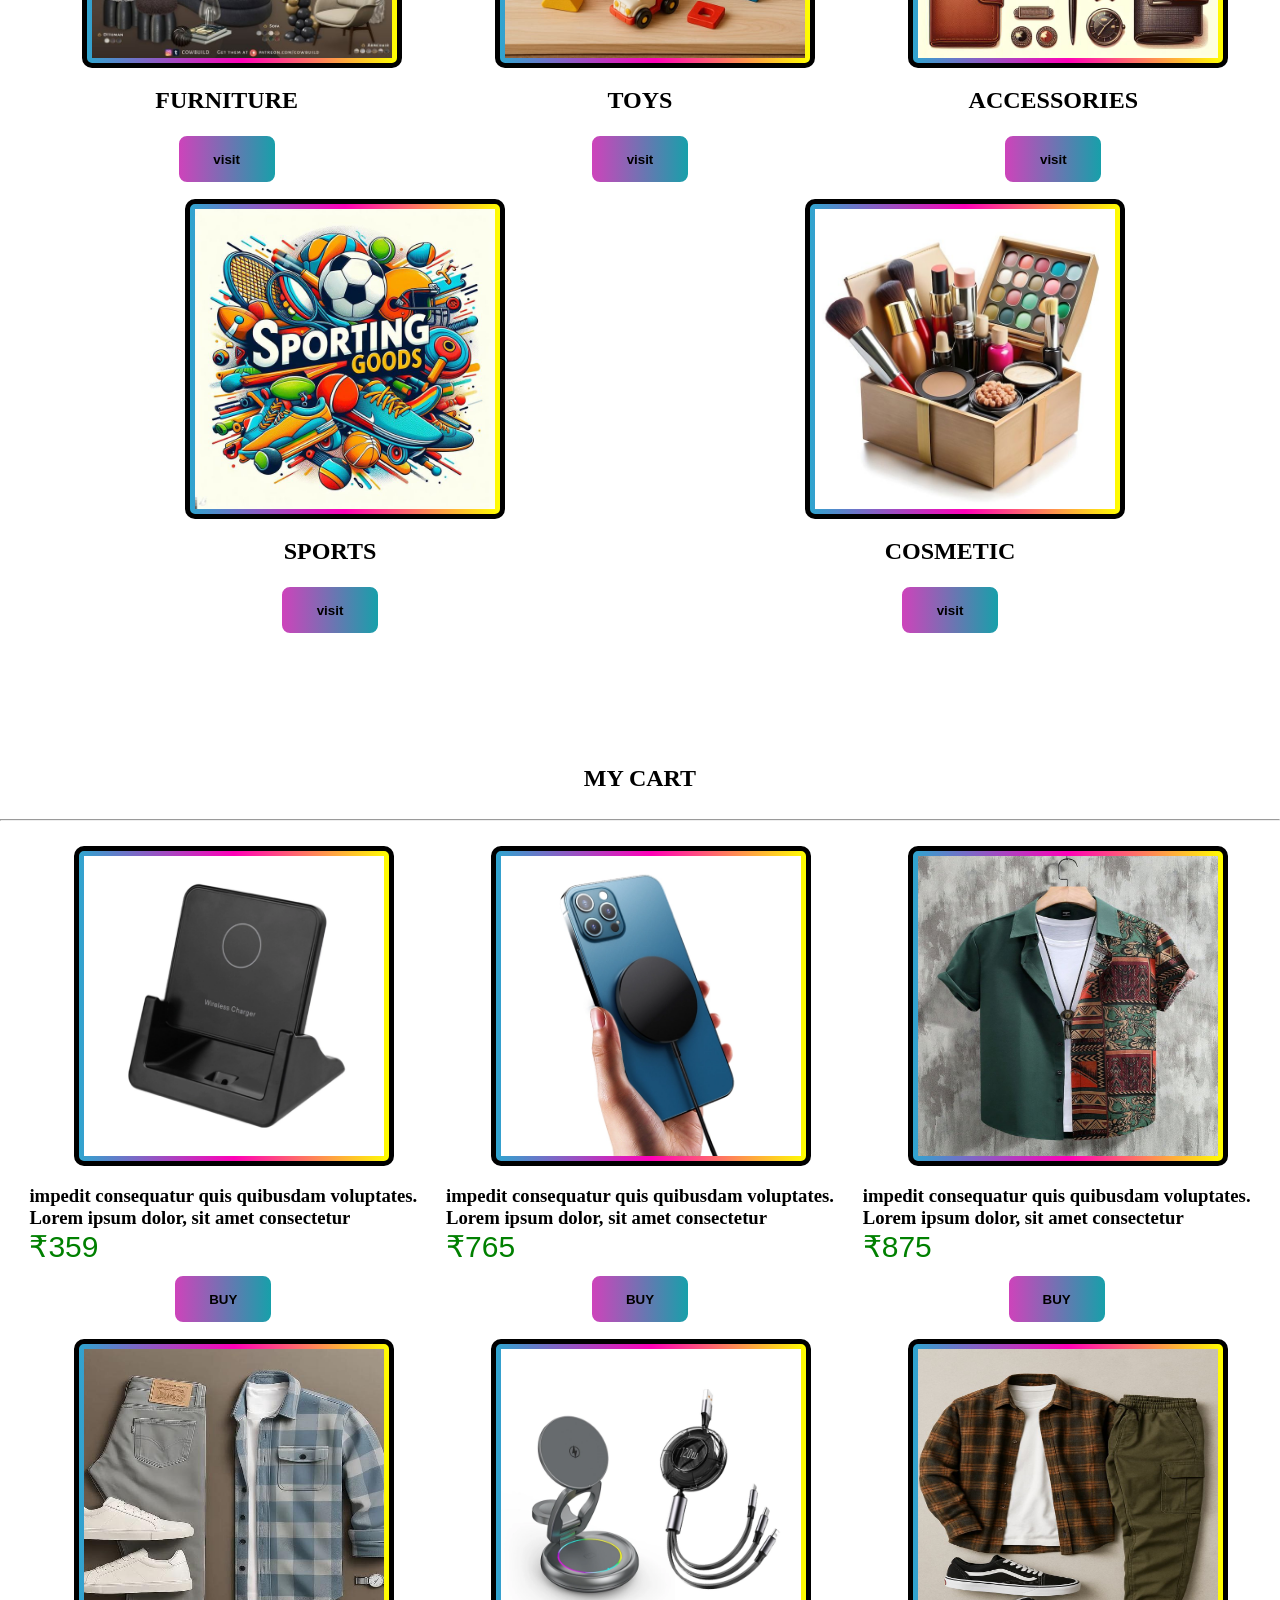
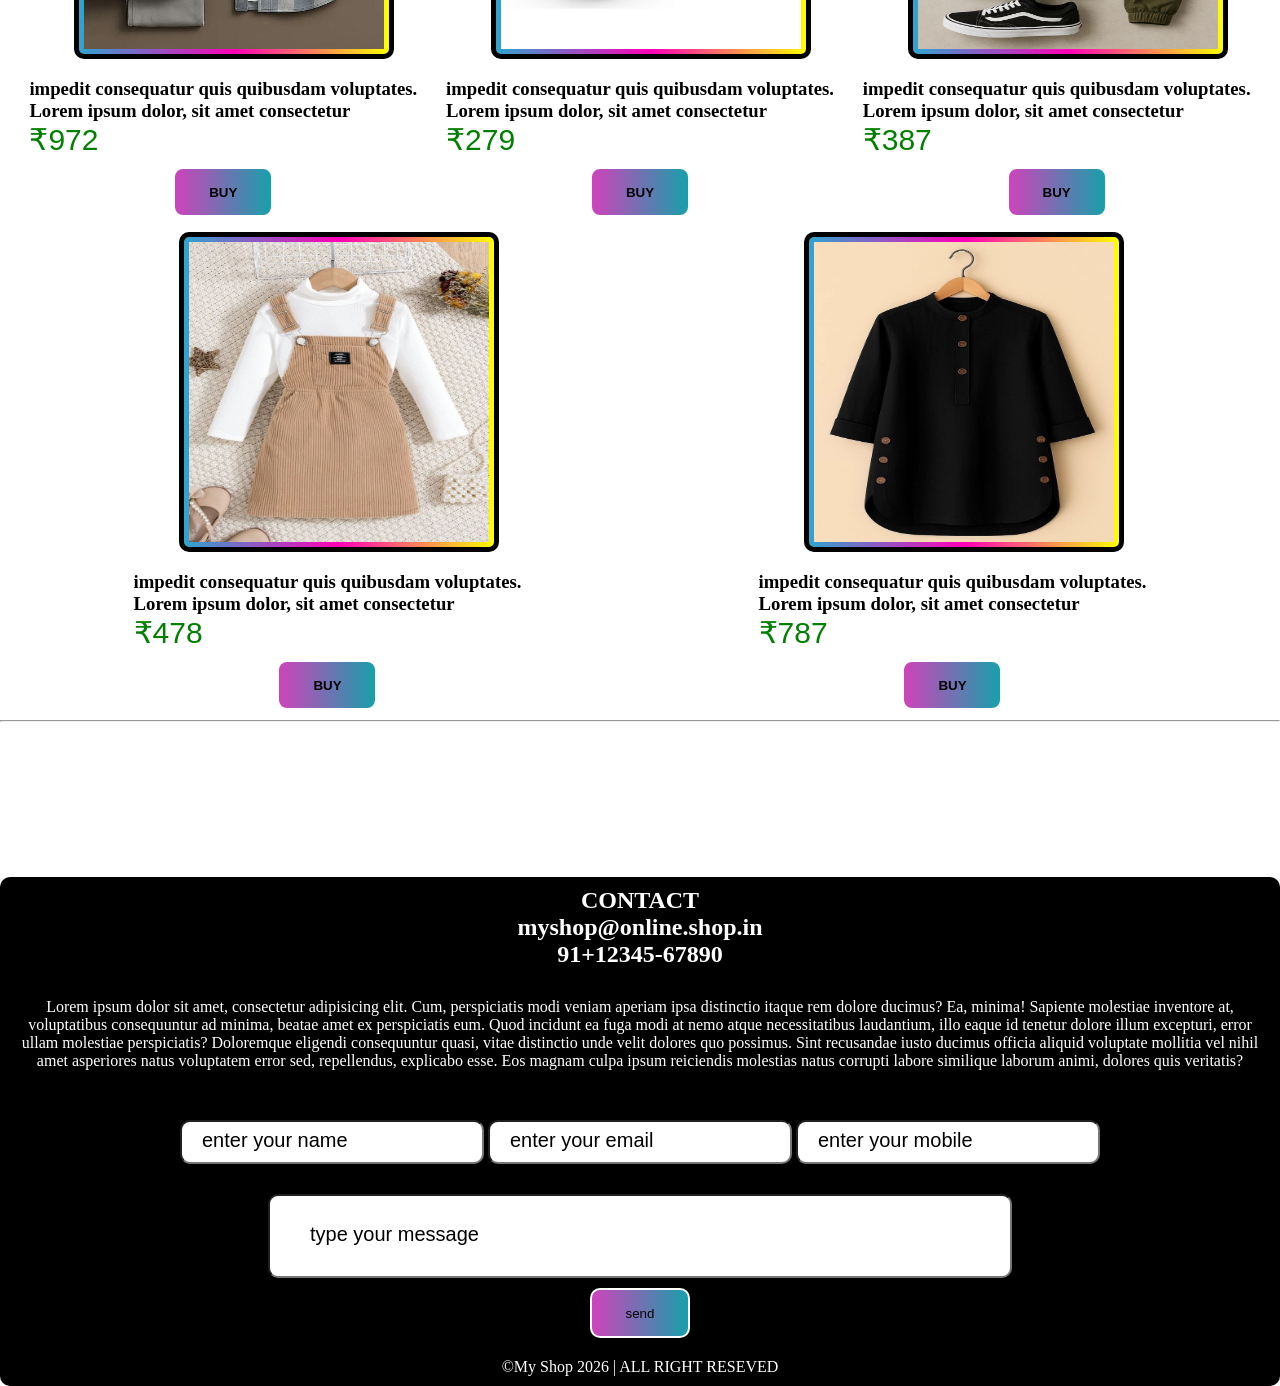
==== commit 33b4e842: "version 2" ====
--- a/accessories.html
+++ b/accessories.html
@@ -2,6 +2,7 @@
 <html>
 
 <head>
+    <meta name="viewport" content="width=device-width, initial-scale=1.0">
     <title>my accessories</title>
     <link rel="icon" href="img/@icon.png">
     <link rel="stylesheet" href="catstyle.css">
@@ -9,21 +10,25 @@
 
 <script>
     function shownotify() {
-        alert("succesfully added to cart");
+        alert("successfully added to cart");
     }
 
     function shownotifyy() {
         alert("this website is still under developing");
     }
 
-    function darktheam(){
+    function contcatmsg() {
+        alert("message send successfully");
+    }
+
+    function darktheam() {
         document.body.style.color = "gray";
-        document.body.style.backgroundColor="black";
+        document.body.style.backgroundColor = "black";
     }
 
-    function darkktheam(){
-        document.body.style.color="black";
-        document.body.style.backgroundColor="white";
+    function darkktheam() {
+        document.body.style.color = "black";
+        document.body.style.backgroundColor = "white";
     }
 </script>
 
@@ -36,7 +41,7 @@
             <a href="index.html">Home</a> |
             <a href="#Products">Products</a> |
             <a href="#cart ">Cart</a> |
-            <a href="#contect ">Contect</a> |
+            <a href="#contect ">Contact</a> |
         </div>
 
         <button onclick="darktheam()" class="dark">
@@ -623,33 +628,26 @@
     <section id="contect" style="padding-top: 5px;">
         <div class="contect">
             <h2 class="cont">
-                CONTECT <br>
+                CONTACT <br>
                 myshop@online.shop.in <br>
                 91+12345-67890 <br>
             </h2>
-            <p class="cont">Lorem ipsum, dolor sit amet consectetur adipisicing elit. Culpa, dolor, iusto qui minus illo
-                enim quam explicabo impedit accusantium inventore facere ea natus debitis aliquam fugit pariatur
-                nostrum, molestias soluta aut quo. Non nisi ipsam debitis. Consequatur sint unde libero odio error
-                earum, alias modi, praesentium eaque facere totam adipisci quas aperiam delectus aut! Laudantium nisi
-                aliquid nesciunt consequatur explicabo beatae? Autem consectetur quasi officiis tenetur aliquid non
-                maiores architecto blanditiis! Doloremque amet distinctio tempora nostrum maiores quis eius assumenda ab
-                molestias adipisci animi necessitatibus sequi sit dolorum quaerat, aut illo quas consectetur voluptatem
-                deleniti harum eaque magnam, officia enim? Numquam doloribus alias veritatis totam qui asperiores,
-                quibusdam eligendi molestiae nobis impedit enim quae veniam cum quia vel ut laborum officia dicta earum
-                eum vero dolores magni id! Cum inventore iste error? Dolorum officia ducimus molestias omnis quisquam
-                ullam soluta eum similique fugit, exercitationem aliquid, recusandae maxime minima sed temporibus. Odit,
-                iste nesciunt aliquid eligendi earum et, eveniet, doloremque minima voluptatum corrupti ex! Ullam ipsam
-                pariatur cum quam tenetur deserunt adipisci excepturi ipsum dignissimos magnam mollitia, ipsa eum velit
-                eveniet amet. Obcaecati commodi quasi quam consequuntur. Animi blanditiis dicta illum mollitia, harum
-                velit voluptates quia, perspiciatis assumenda similique fuga cumque error exercitationem. Quod veniam
-                quis iusto quidem recusandae! Voluptas eligendi, veniam excepturi veritatis corrupti ea alias molestiae
-                asperiores ex doloremque odio autem aliquid. Itaque, minima architecto. Animi blanditiis aliquid
-                nesciunt molestiae amet deserunt quidem expedita consequatur, magnam iure minus veritatis nostrum
-                ratione maiores explicabo, eos accusantium voluptatem ea vero, temporibus quos magni natus corporis
-                delectus. Dignissimos reprehenderit vero fuga beatae eos! Dicta ut et similique provident sapiente hic,
-                voluptate sed reprehenderit aut aspernatur temporibus iste non ullam est nemo consequatur enim dolorem
-                illo sequi. Numquam, qui doloribus dignissimos sequi, fugit in, quos commodi perferendis debitis aperiam
-                repellat rerum expedita earum.</p>
+            <p class="cont">
+                Lorem ipsum dolor sit amet, consectetur adipisicing elit. Cum, perspiciatis modi veniam aperiam ipsa distinctio itaque rem dolore ducimus? Ea, minima! Sapiente molestiae inventore at, voluptatibus consequuntur ad minima, beatae amet ex perspiciatis eum. Quod incidunt ea fuga modi at nemo atque necessitatibus laudantium, illo eaque id tenetur dolore illum excepturi, error ullam molestiae perspiciatis? Doloremque eligendi consequuntur quasi, vitae distinctio unde velit dolores quo possimus. Sint recusandae iusto ducimus officia aliquid voluptate mollitia vel nihil amet asperiores natus voluptatem error sed, repellendus, explicabo esse. Eos magnam culpa ipsum reiciendis molestias natus corrupti labore similique laborum animi, dolores quis veritatis?
+            </p>
+
+            <div style="text-align: center; margin-top: 30px;">
+                <form>
+                    <input placeholder="enter your name" class="contdet" type="text" required>
+                    <input placeholder="enter your email" class="contdet" type="email" required>
+                    <input placeholder="enter your mobile" class="contdet" type="number" required>
+                    <br>
+                    <input type="tel" placeholder="type your message"><br>
+                    <button type="submit" onclick="contcatmsg()">
+                        send
+                    </button>
+                </form>
+            </div>
 
             <footer>
                 <p style="color: white;" class="cont">&COPY;My Shop 2026 | ALL RIGHT RESEVED</p>
@@ -660,4 +658,4 @@
 
 </body>
 
-</html>
+</html>
--- a/catstyle.css
+++ b/catstyle.css
@@ -8,7 +8,7 @@
 a {
     display: inline-block;
 }
-.img
+
 h1 {
     color: white;
 }
@@ -20,6 +20,7 @@
     background-color: black;
     padding: 15px;
     z-index: 2;
+    border: 3px solid gray;
 }
 
 a {
@@ -32,10 +33,54 @@
 }
 
 .nav {
-    margin-left: 76.9%;
+    margin-left: 70%;
     font-size: 20px;
     position: absolute;
     margin-top: 9px;
+}
+
+.dark{
+    color: white;
+    padding: 0px;
+    background: linear-gradient(to left,black);
+    height: 40px;
+    position: absolute;
+    border: 1px solid white;
+    top: 16px;
+    right:60px;
+    border-radius: 0px;
+    width: 50px;
+    height: 24px;
+    z-index: 2;
+}
+
+.darkk{
+    color: white;
+    padding: 0px;
+    background: linear-gradient(to left,black);
+    height: 40px;
+    position: absolute;
+    border: 1px solid white;
+    top: 16px;
+    right: 5px;
+    border-radius: 0px;
+    width: 50px;
+    height: 24px;
+    z-index: 1;
+}
+
+.dark:hover{
+    box-shadow: 0px 5px 5px black;
+    border-radius: 0px;
+    background: linear-gradient(to left,white);
+    color: black ;
+}
+
+.darkk:hover{
+    box-shadow: 0px 5px 5px black;
+    border-radius: 0px;
+    background: linear-gradient(to left,white);
+    color: black ;
 }
 
 input {
@@ -56,7 +101,7 @@
 .cat {
     position: sticky;
     top: 67px;
-    background-color: #444;
+    background-color: #aa1992;
     display: flex;
     justify-content: space-around;
     font-size: 20px;
@@ -71,28 +116,34 @@
     color: white;
 }
 
-.box{
+.box {
     overflow-x: hidden;
     display: flex;
     width: 44%;
 }
 
-.box::-webkit-scrollbar{
+.box::-webkit-scrollbar {
     display: none;
 }
 
-.scrollbar{
-    display:flex;
+.scrollbar {
+    display: flex;
     animation: scroll 15s infinite linear;
-    will-change: transform ;
+    will-change: transform;
+    background: linear-gradient(90deg, rgb(47, 165, 207), rgb(255, 0, 183), yellow, green, rgb(27, 210, 192));
 }
 
 @keyframes scroll {
-    from {translate: 0%;}
-    to {translate:-100% ;}
-}
-
-img{
+    from {
+        translate: 0%;
+    }
+
+    to {
+        translate: -100%;
+    }
+}
+
+img {
     border: 3px solid black;
     padding: 5px;
 }
@@ -103,6 +154,7 @@
     border: black solid 5px;
     border-radius: 10px;
     margin-left: 45px;
+    background-color: gray;
 }
 
 .img:hover {
@@ -133,6 +185,9 @@
     border: black solid 5px;
     border-radius: 10px;
     margin-left: 45px;
+    animation: menumove 2s linear infinite;
+    background: linear-gradient(90deg, rgb(47, 165, 207), rgb(255, 0, 183), yellow, green, rgb(27, 210, 192));
+    background-size: 200% 200%;
 }
 
 .menuprod:hover {
@@ -140,9 +195,6 @@
     border-radius: 40px;
     border: 2px solid black;
     box-shadow: 0px 25px 30px black;
-    animation: menumove 2s linear infinite;
-    background: linear-gradient(90deg, rgb(47, 165, 207), rgb(255, 0, 183), yellow, green, rgb(27, 210, 192));
-    background-size: 200% 200%;
 }
 
 @keyframes menumove {
@@ -161,6 +213,8 @@
 
 button {
     border-radius: 10px;
+    border: 2px solid white;
+    padding: 3px;
     width: 100px;
     height: 50px;
     background: linear-gradient(90deg, rgb(206, 67, 187), rgb(23, 160, 170), rgb(206, 67, 187));
@@ -176,7 +230,7 @@
 
 @keyframes buttonmove {
     0% {
-        background-position: 0% 50%;    
+        background-position: 0% 50%;
     }
 
     100% {
@@ -231,6 +285,15 @@
     margin-top: 10px;
 }
 
+.contdet{
+    width: 300px;
+    height:40px;
+    cursor: pointer;
+    border-radius: 10px;
+    padding: 0px;
+    margin-top: 10px;
+}
+
 .rupee {
     font-size: 30px;
     font-family: Impact, Haettenschweiler, 'Arial Narrow Bold', sans-serif;
@@ -239,4 +302,52 @@
 
 h3 {
     font-family: cursive;
+}
+
+@media (max-width: 425px) {
+
+    .navbar{
+       height: 60px;
+    }
+
+    .nav{
+        display: flex;
+        margin-left:40px;
+    }
+
+    a{
+        text-decoration: none;
+        margin-left: 15px;
+    }
+
+    .cat{
+        flex-wrap: wrap;
+        font-size: 15px;
+        position: sticky;
+        top: 95px;
+    }
+
+    input{
+        width: 300px;
+        height: 35px;
+        margin-top:40px;
+    }
+
+    #products{
+        padding-top: 500px;
+    }
+
+    .cenlogo{
+        height: 60px;
+    }
+
+    .img{
+        height: 150px;
+        width: 150px;
+        margin-left: 115px;
+    }
+
+    .menuprod{
+        margin-left: 25px;
+    }
 }
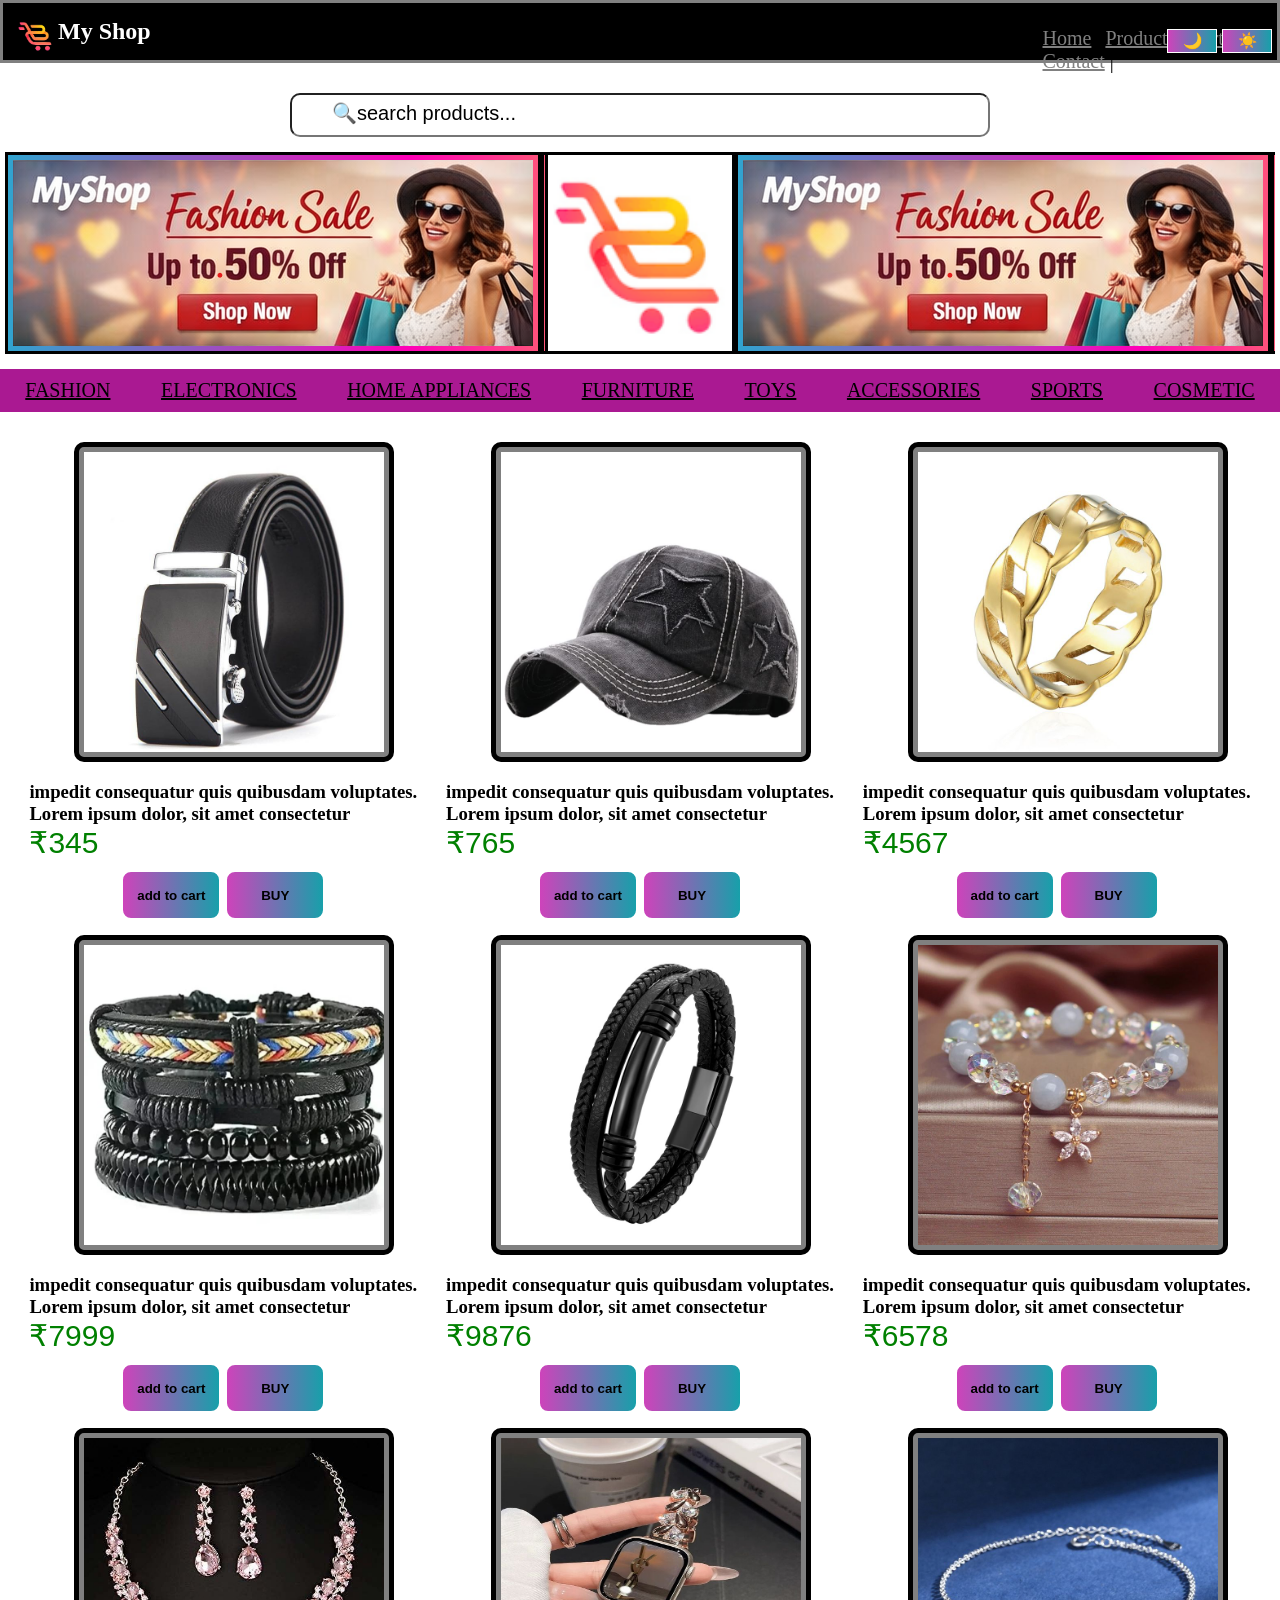
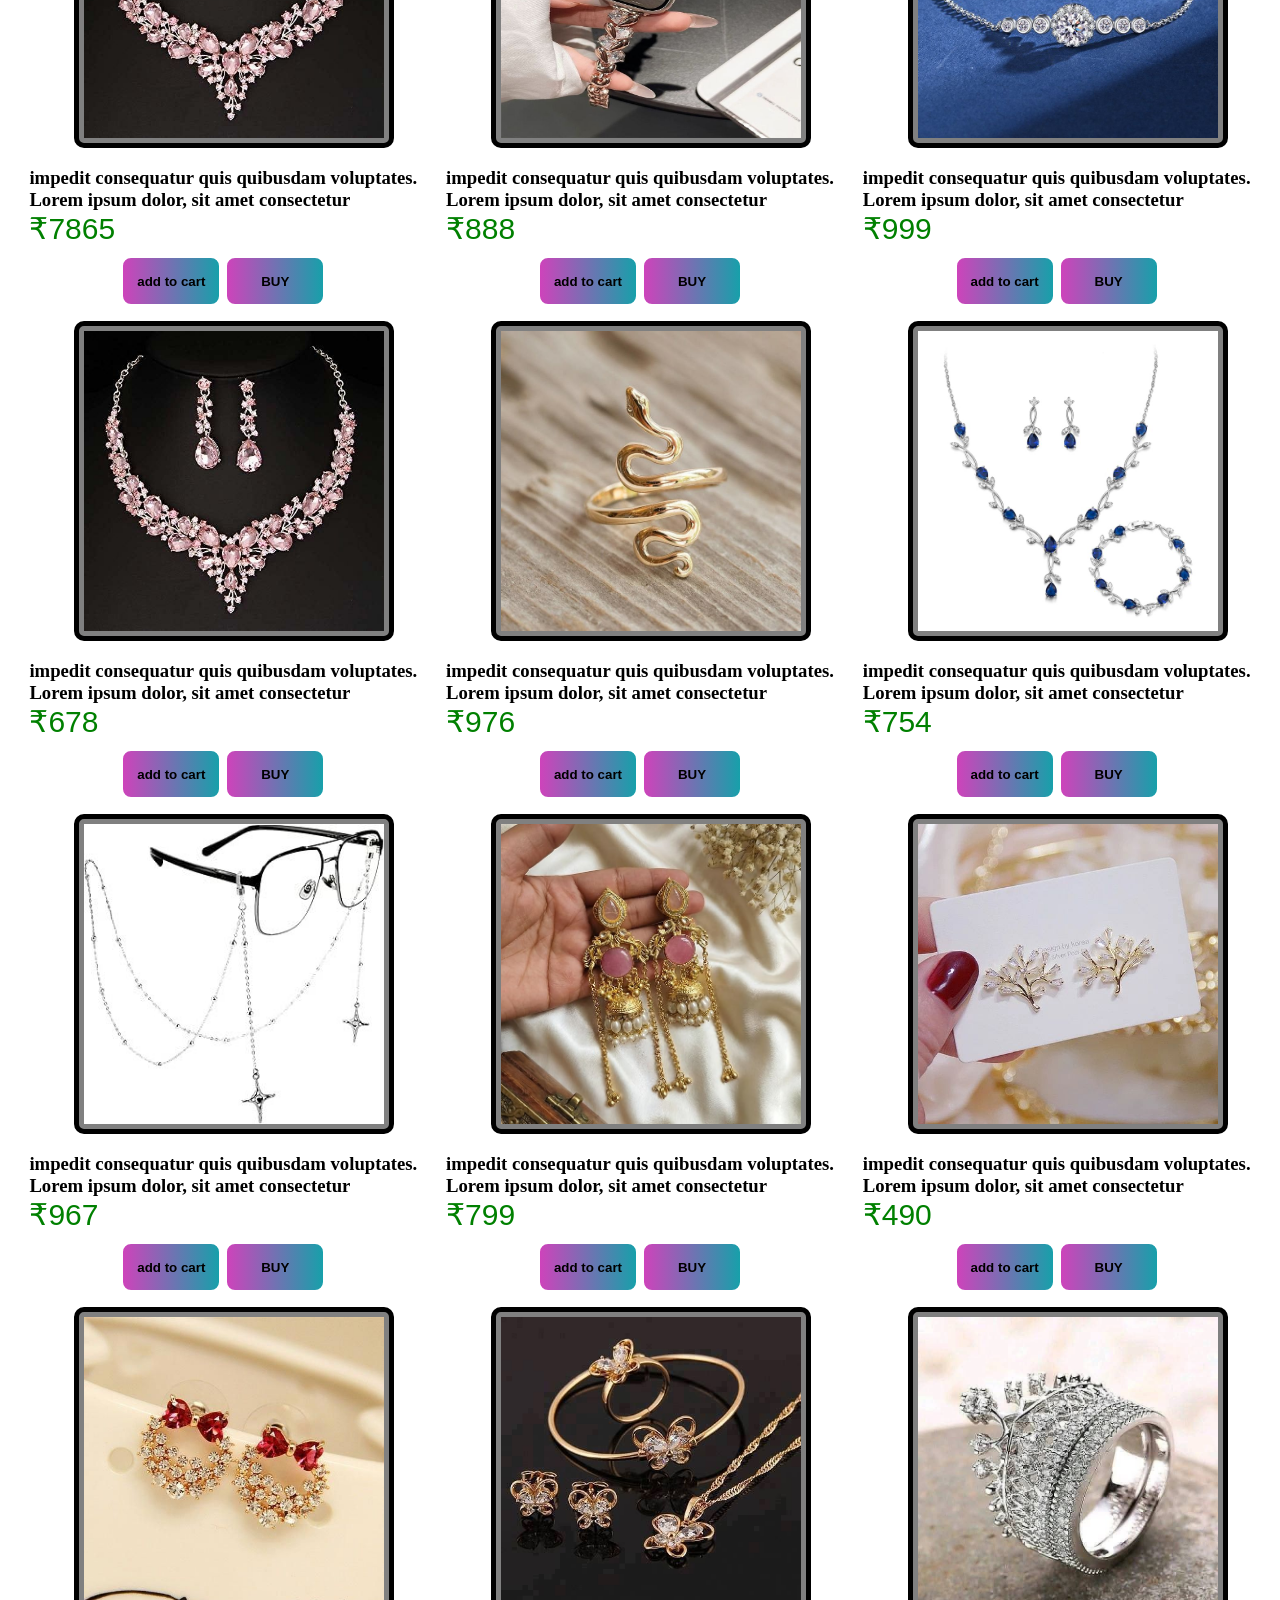
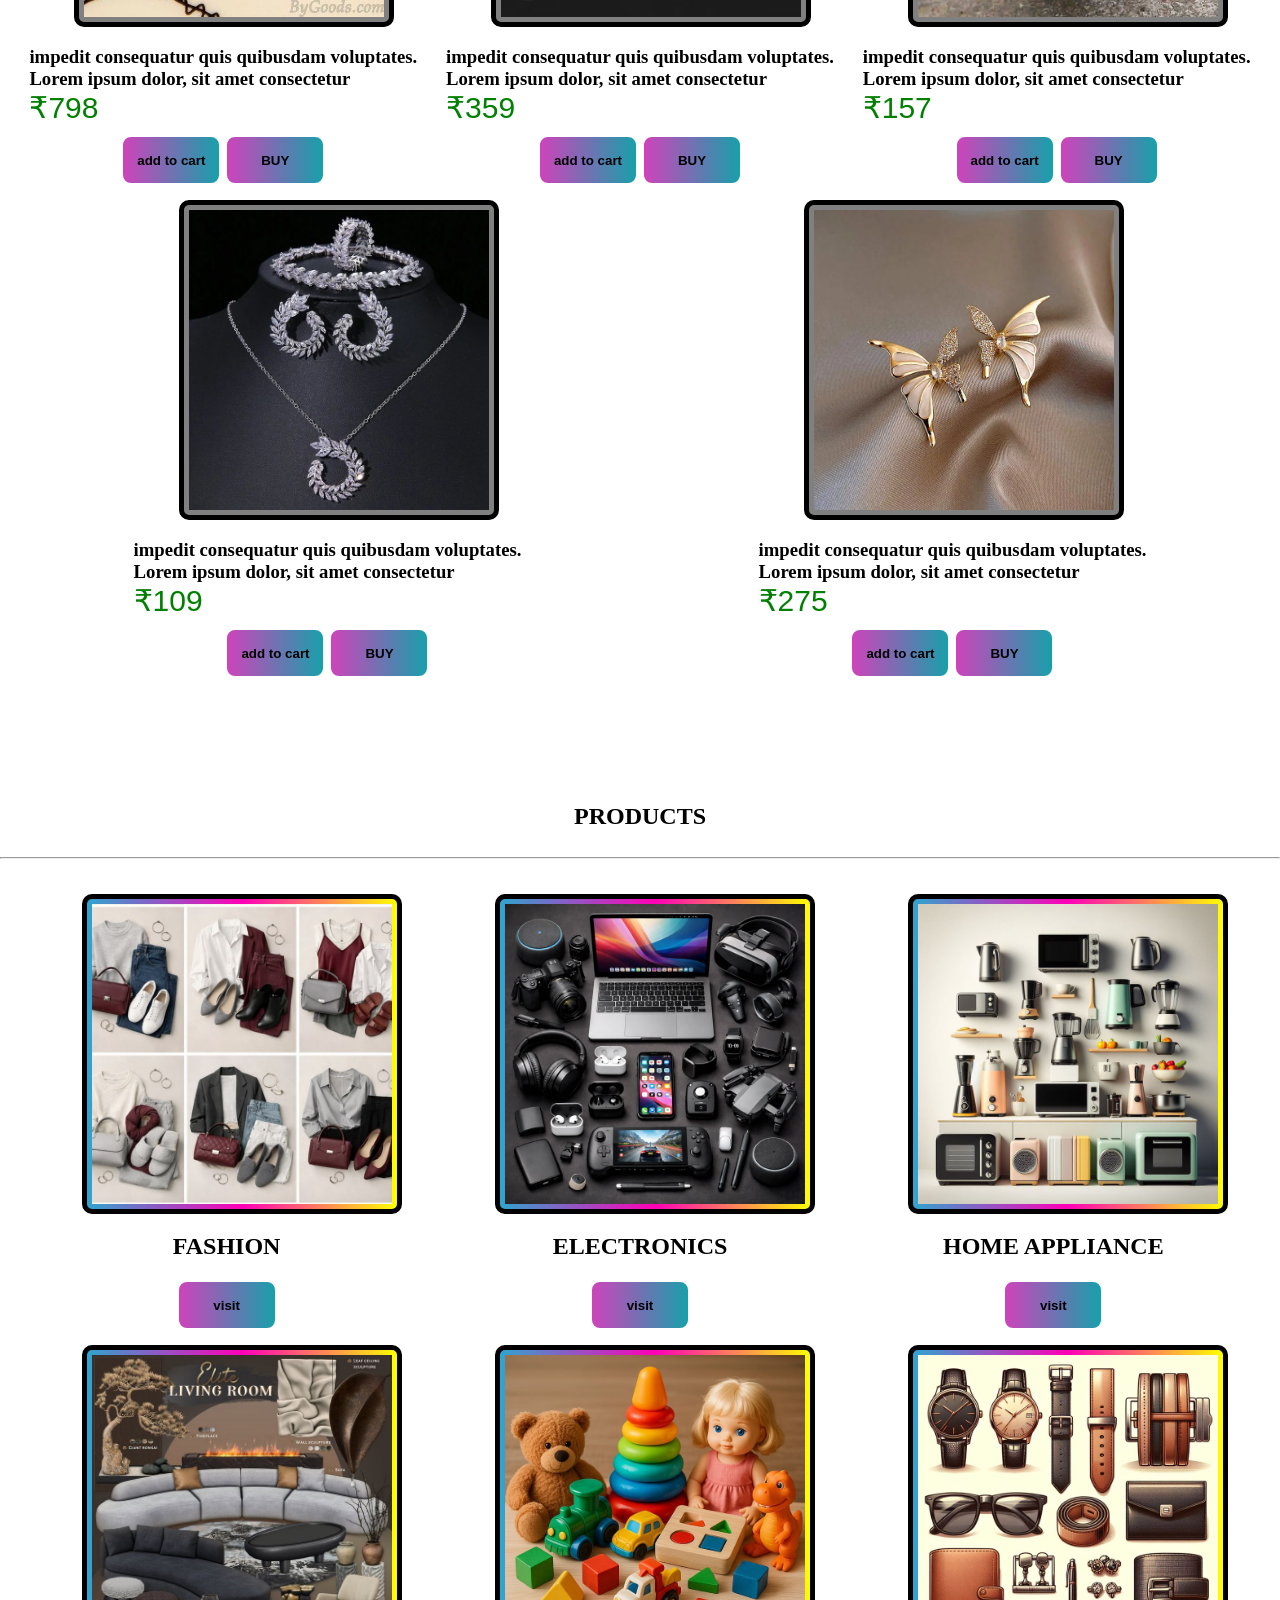
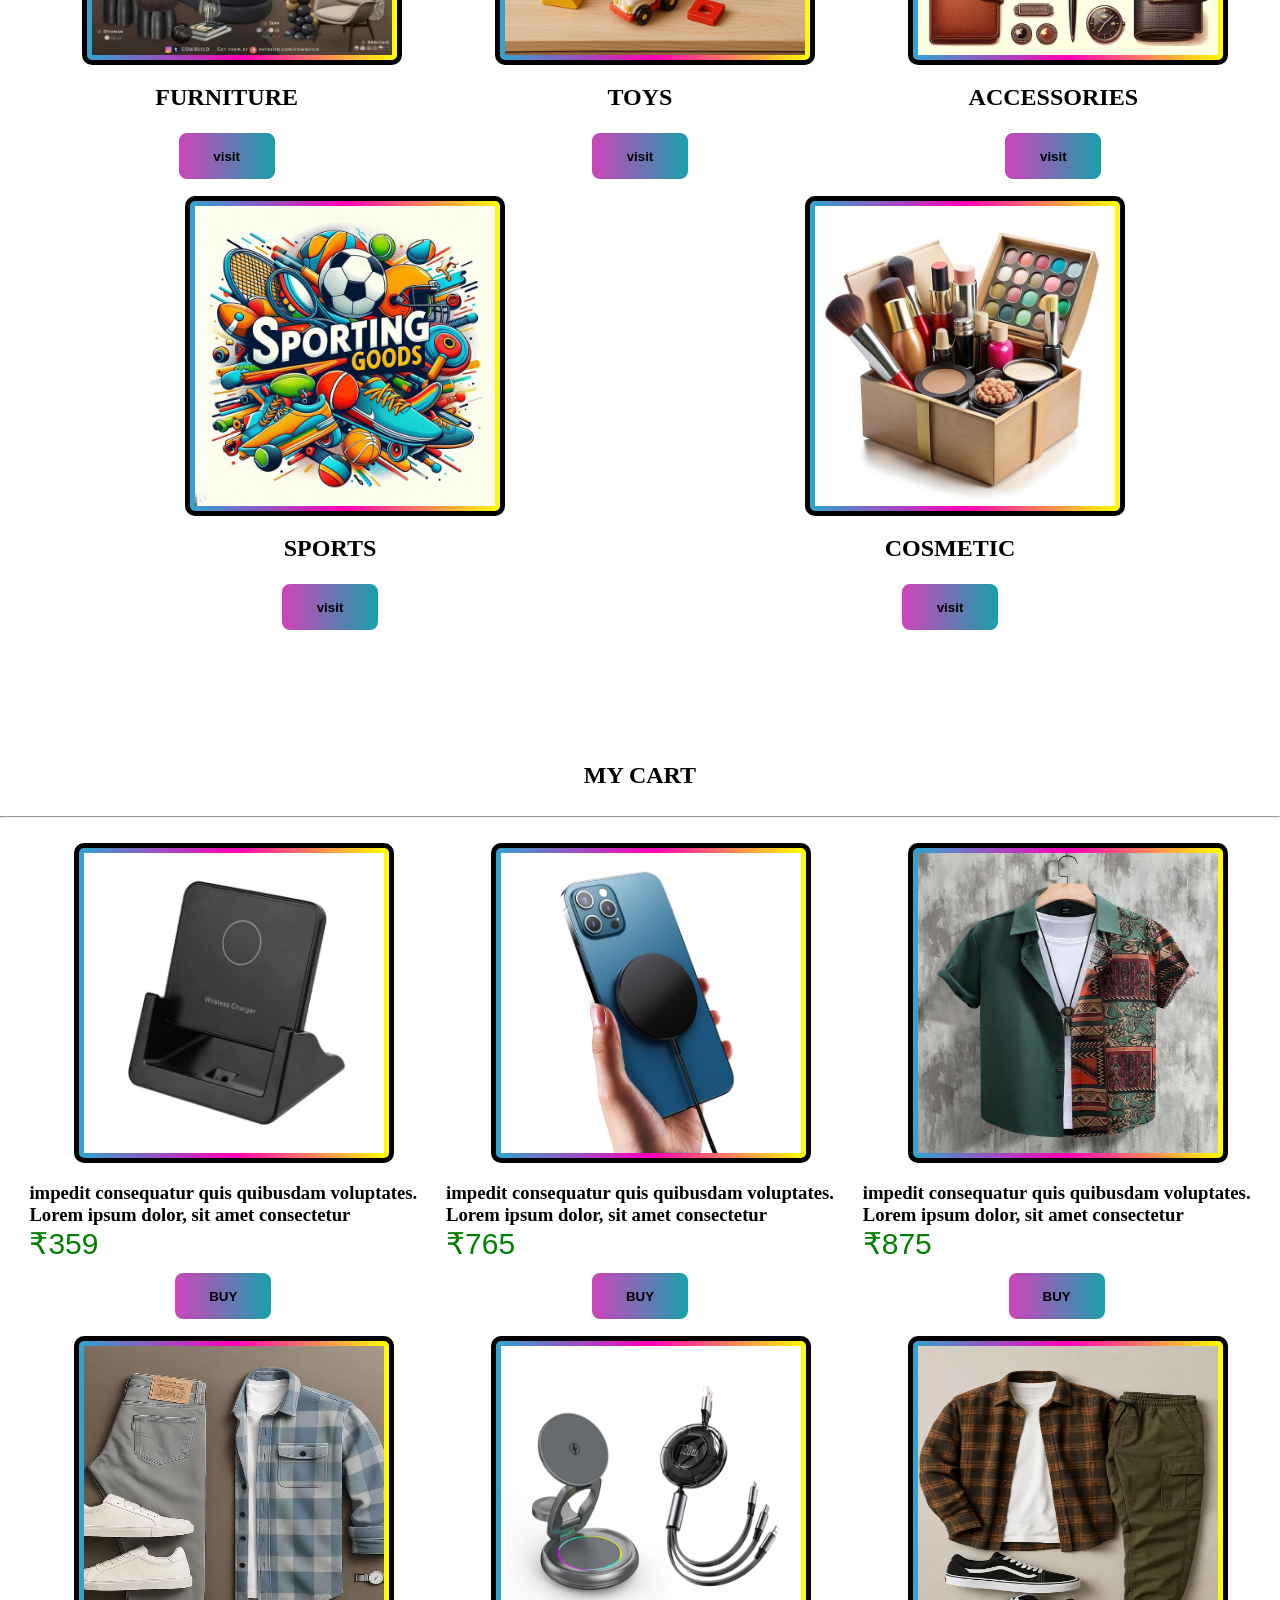
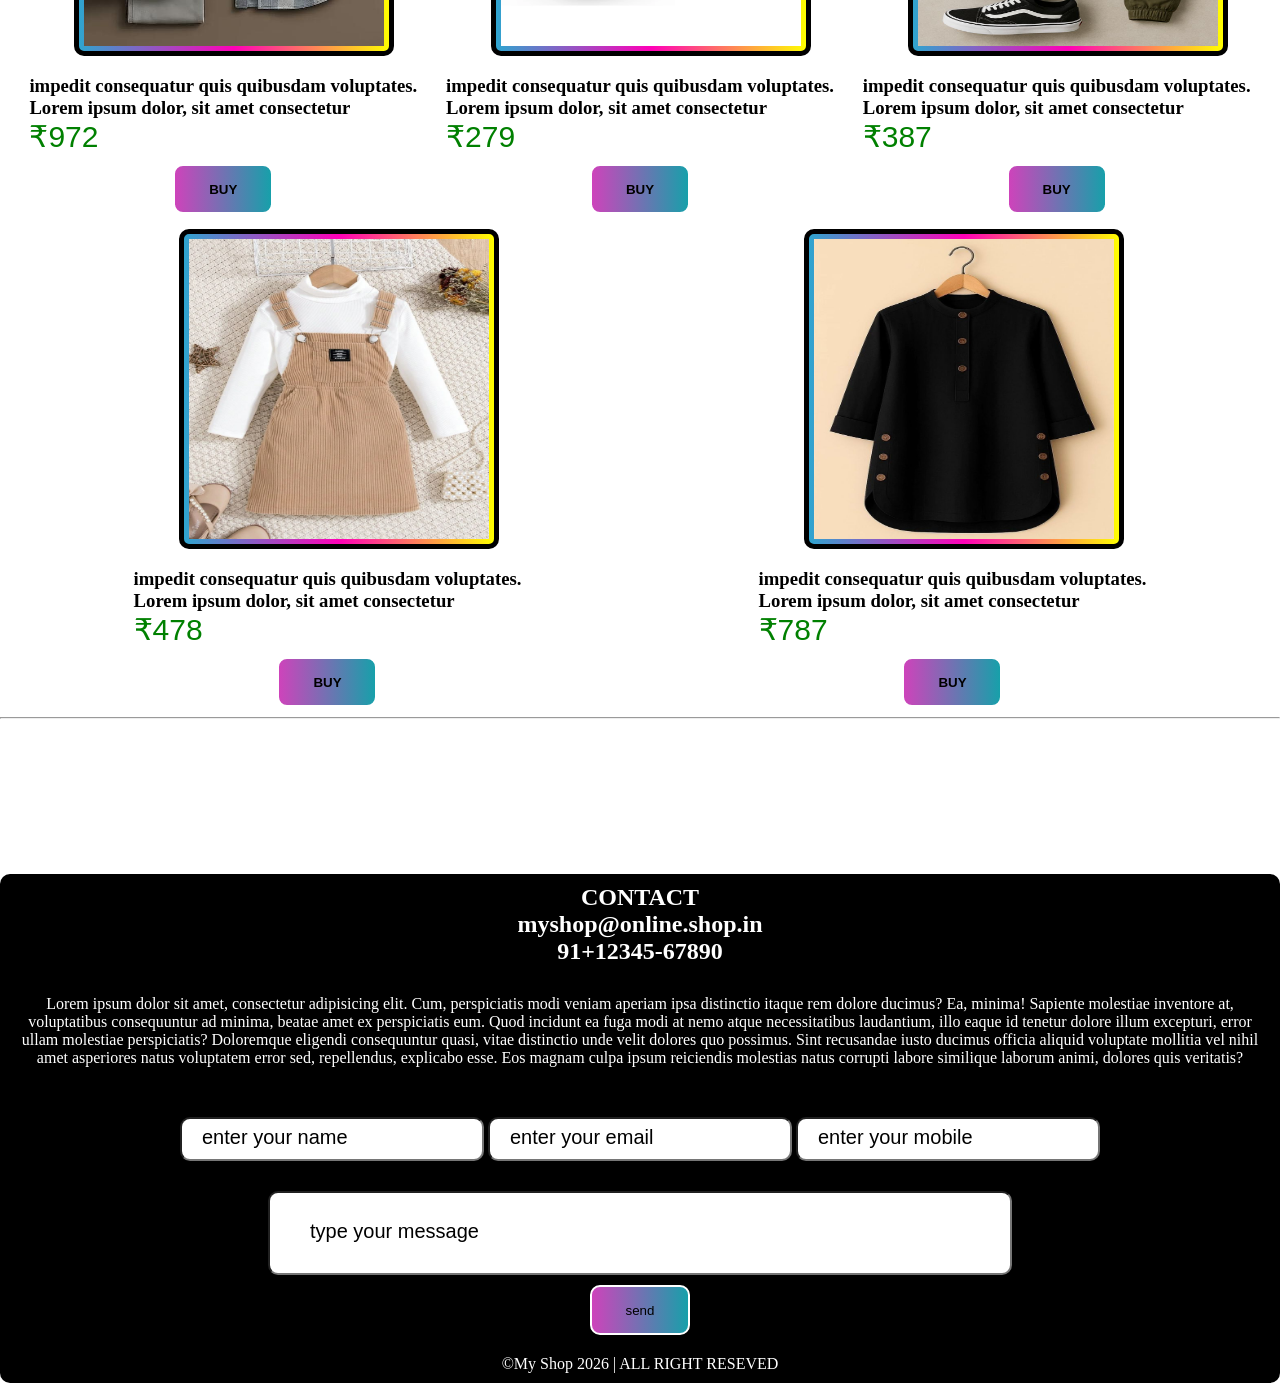
==== commit cda22c7a: "version 3" ====
--- a/accessories.html
+++ b/accessories.html
@@ -68,31 +68,31 @@
             style="display: flex; justify-content: space-between; margin-top: 10px; margin-bottom: 10px; padding: 5px;">
             <div class="box">
                 <div class="scrollbar">
-                    <img src="img/my shop images 1.png">
-                    <img src="img/my shop images 3.png">
-                    <img src="img/my shop images 5.png">
+                    <img class="cenlogo" src="img/my shop images 1.png">
+                    <img class="cenlogo" src="img/my shop images 3.png">
+                    <img class="cenlogo" src="img/my shop images 5.png">
                 </div>
                 <div class="scrollbar">
-                    <img src="img/my shop images 1.png">
-                    <img src="img/my shop images 3.png">
-                    <img src="img/my shop images 5.png">
-                </div>
-            </div>
-
-
-            <img src="img/@icon.png" style="width: 180px; border: 3px solid black;">
+                    <img class="cenlogo" src="img/my shop images 1.png">
+                    <img class="cenlogo" src="img/my shop images 3.png">
+                    <img class="cenlogo" src="img/my shop images 5.png">
+                </div>
+            </div>
+
+
+            <img class="cenlogo" src="img/@icon.png" style="width: 180px; border: 3px solid black;">
 
 
             <div class="box">
                 <div class="scrollbar">
-                    <img src="img/my shop images 2.png">
-                    <img src="img/my shop images 4.png">
-                    <img src="img/my shop images 6.png">
+                    <img class="cenlogo" src="img/my shop images 1.png">
+                    <img class="cenlogo" src="img/my shop images 3.png">
+                    <img class="cenlogo" src="img/my shop images 5.png">
                 </div>
                 <div class="scrollbar">
-                    <img src="img/my shop images 2.png">
-                    <img src="img/my shop images 4.png">
-                    <img src="img/my shop images 6.png">
+                    <img class="cenlogo" src="img/my shop images 1.png">
+                    <img class="cenlogo" src="img/my shop images 3.png">
+                    <img class="cenlogo" src="img/my shop images 5.png">
                 </div>
             </div>
         </nav>
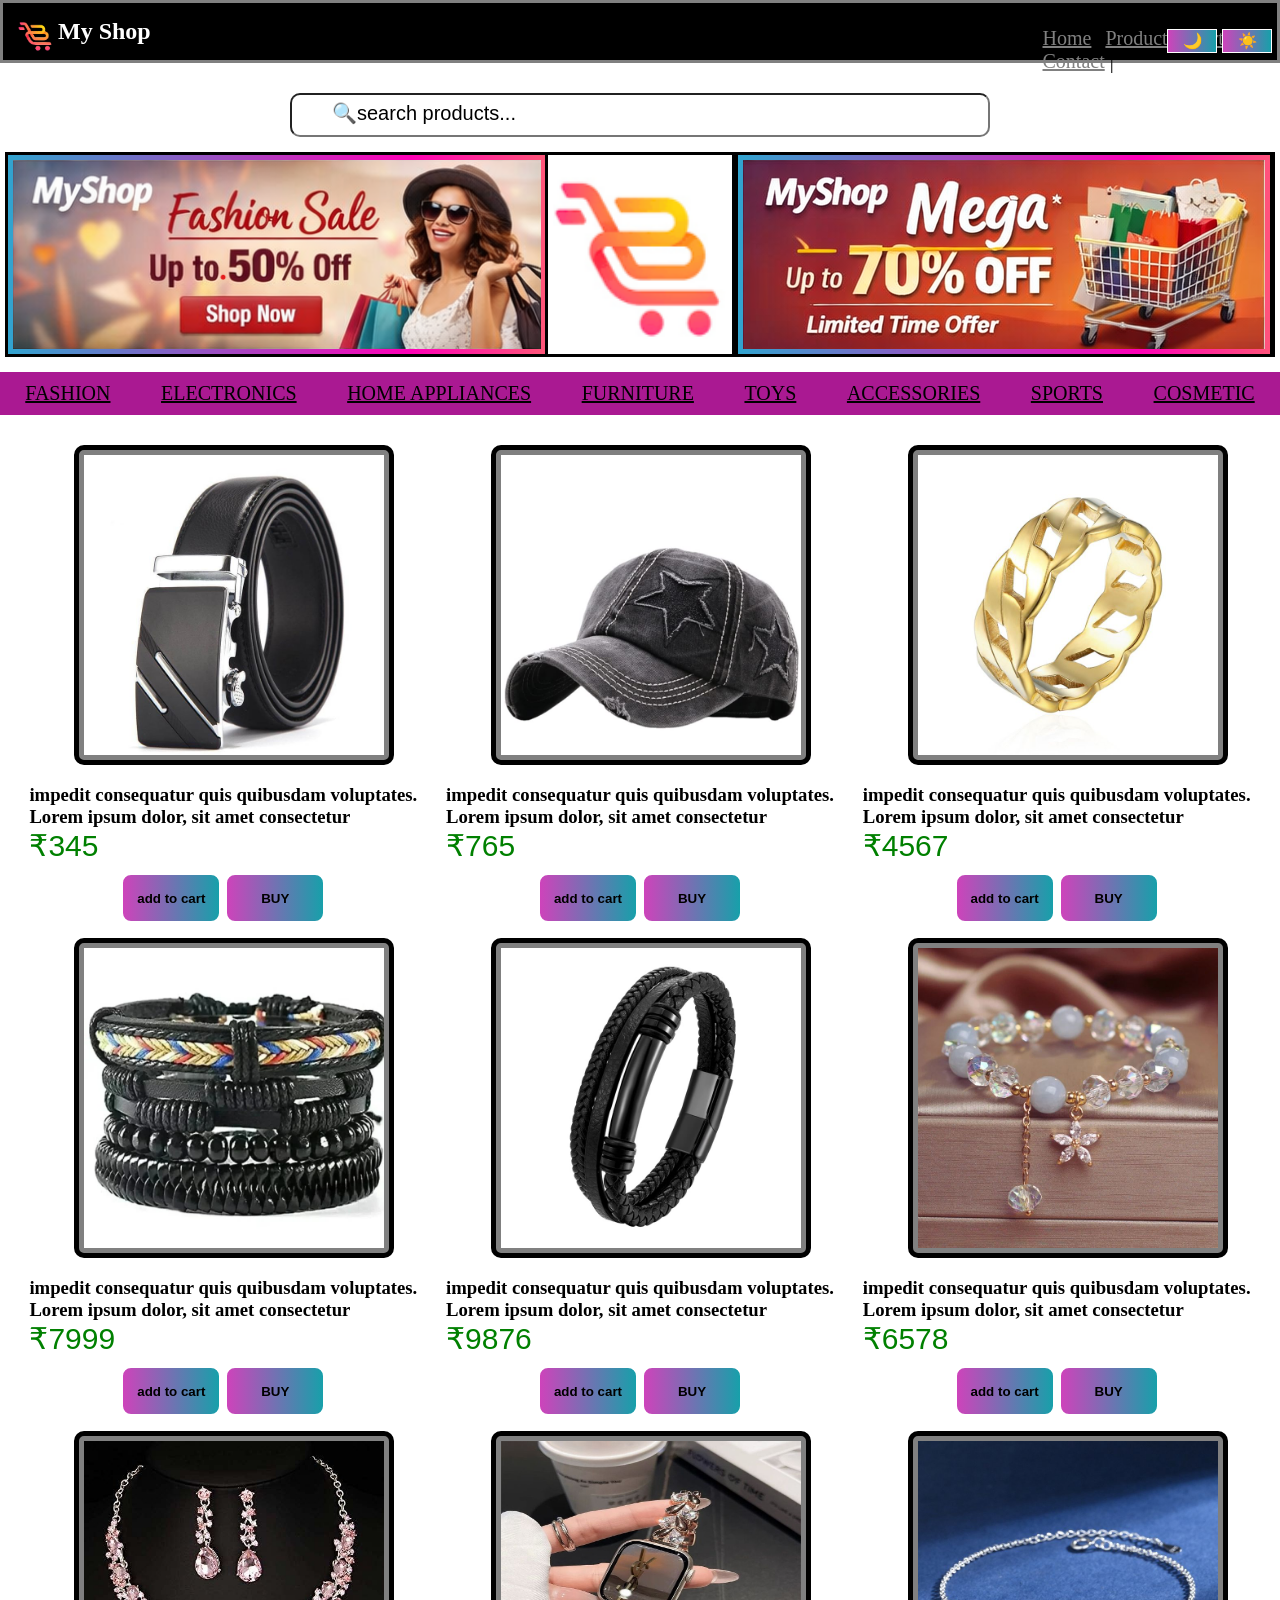
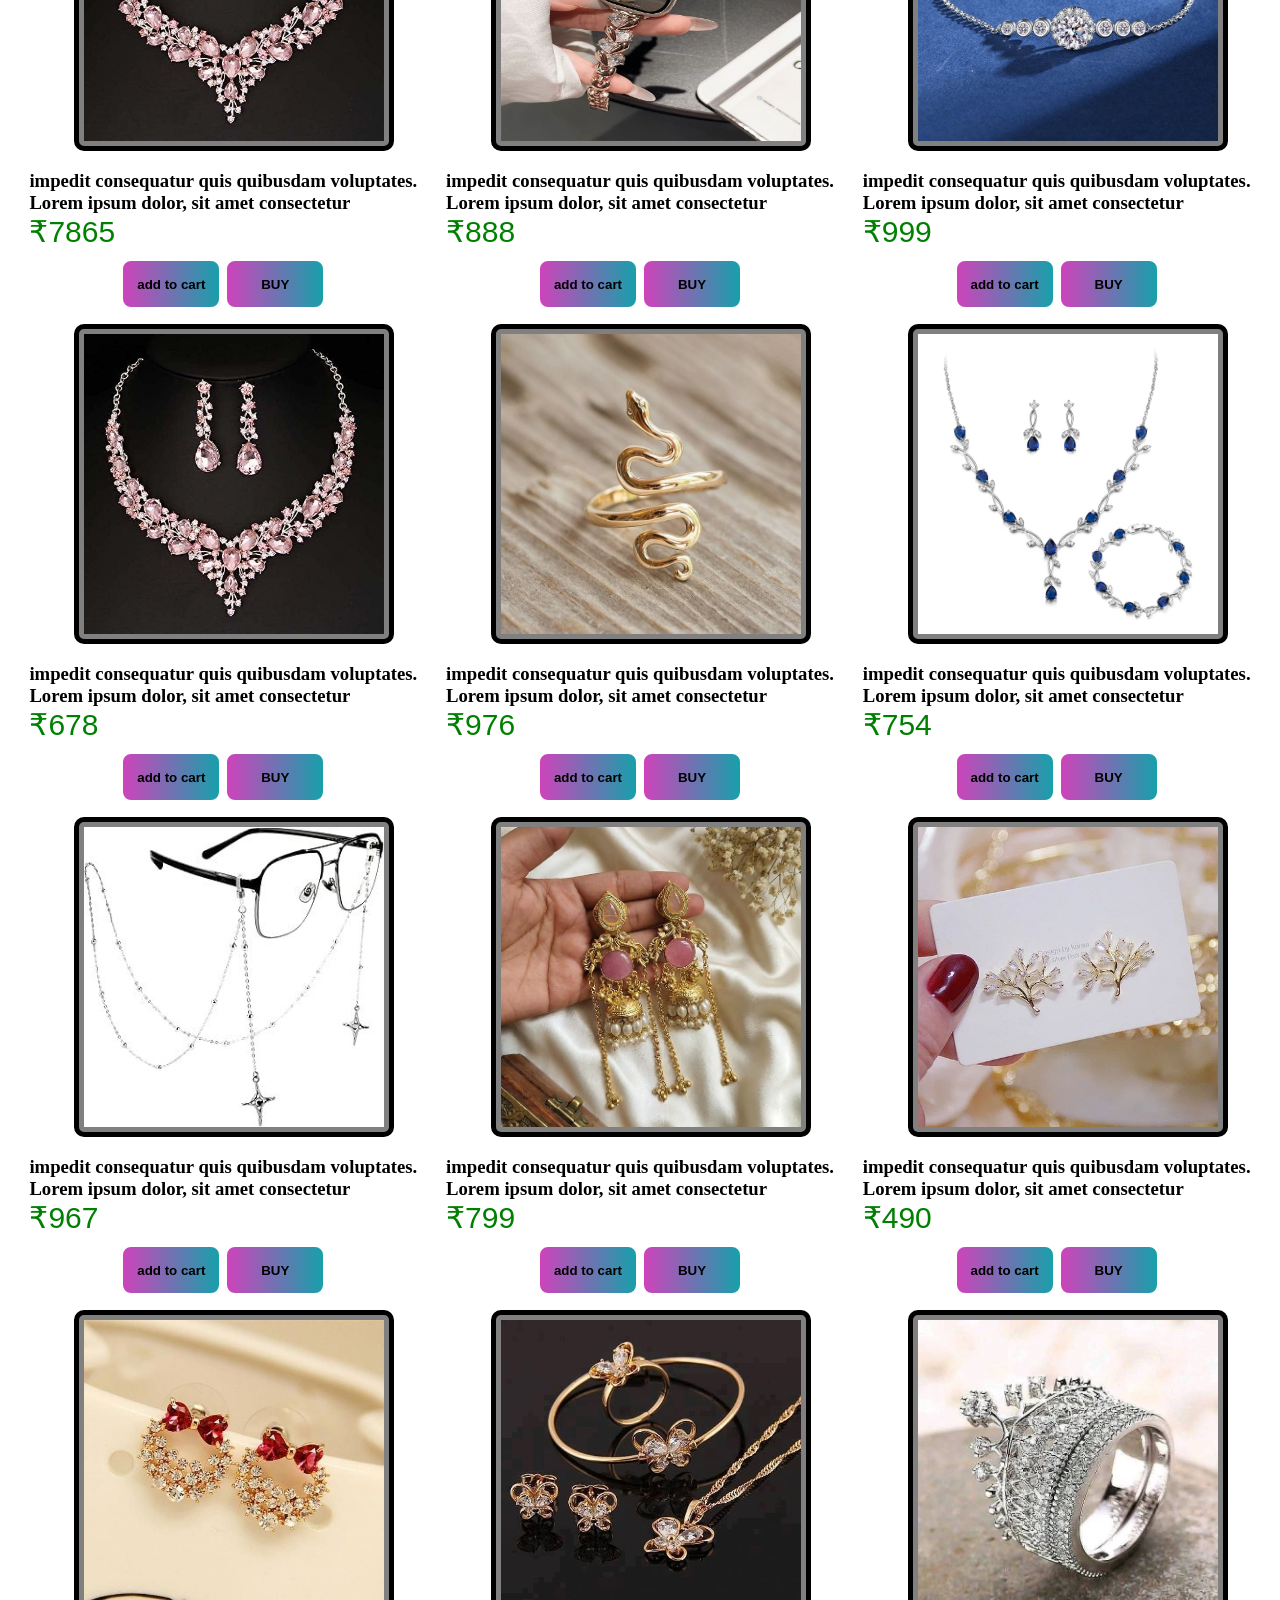
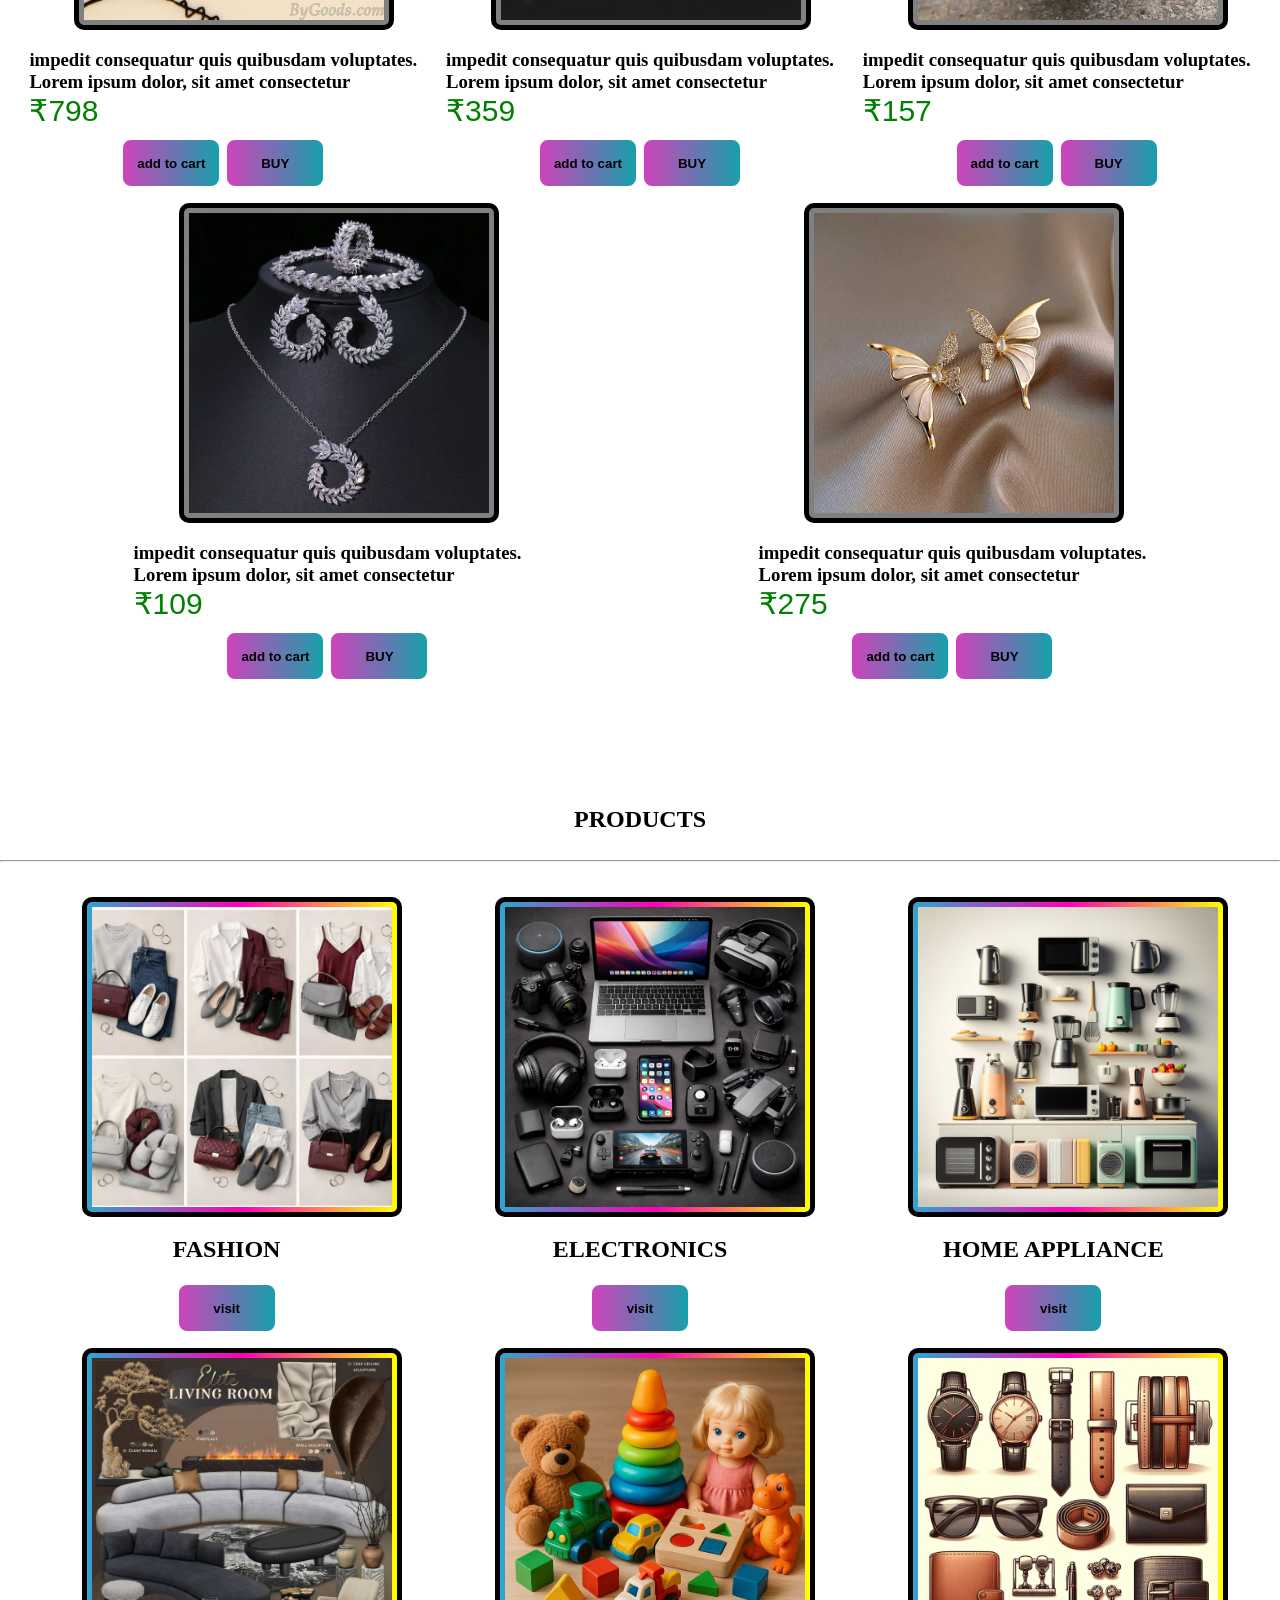
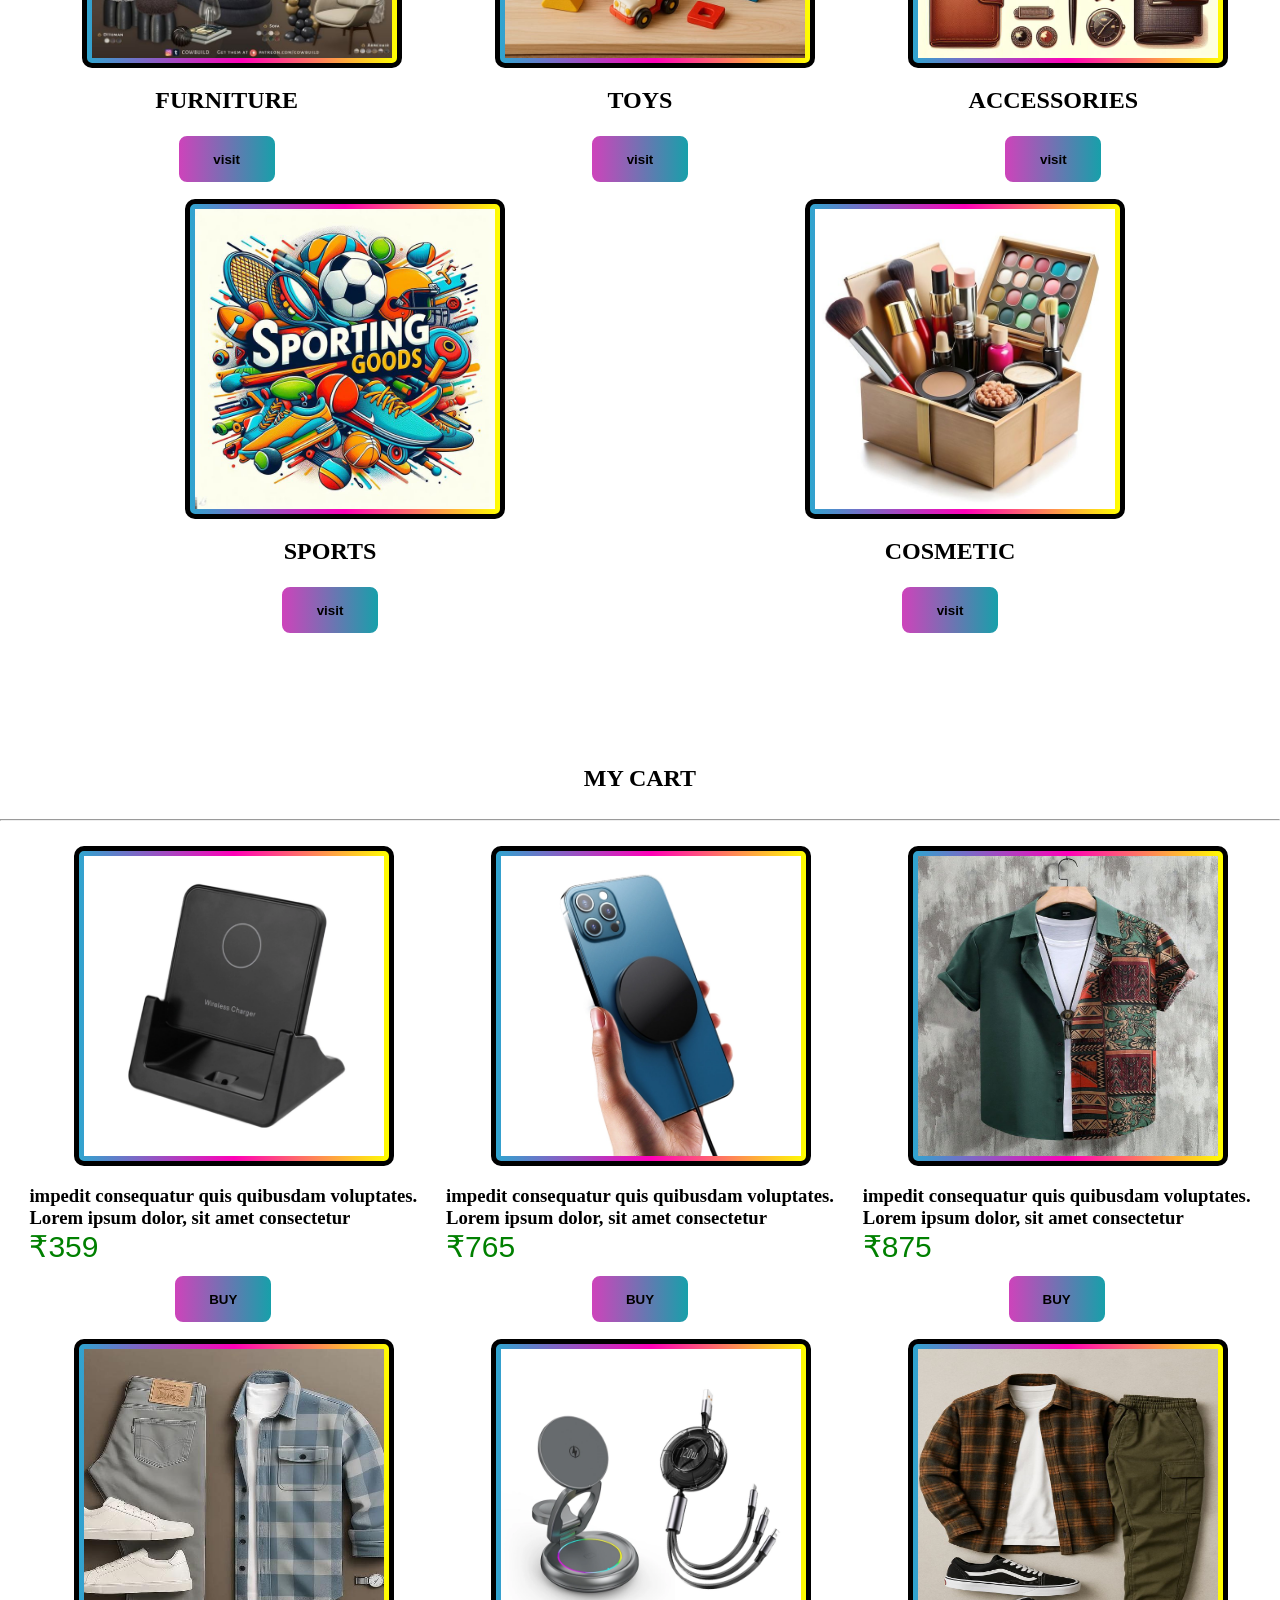
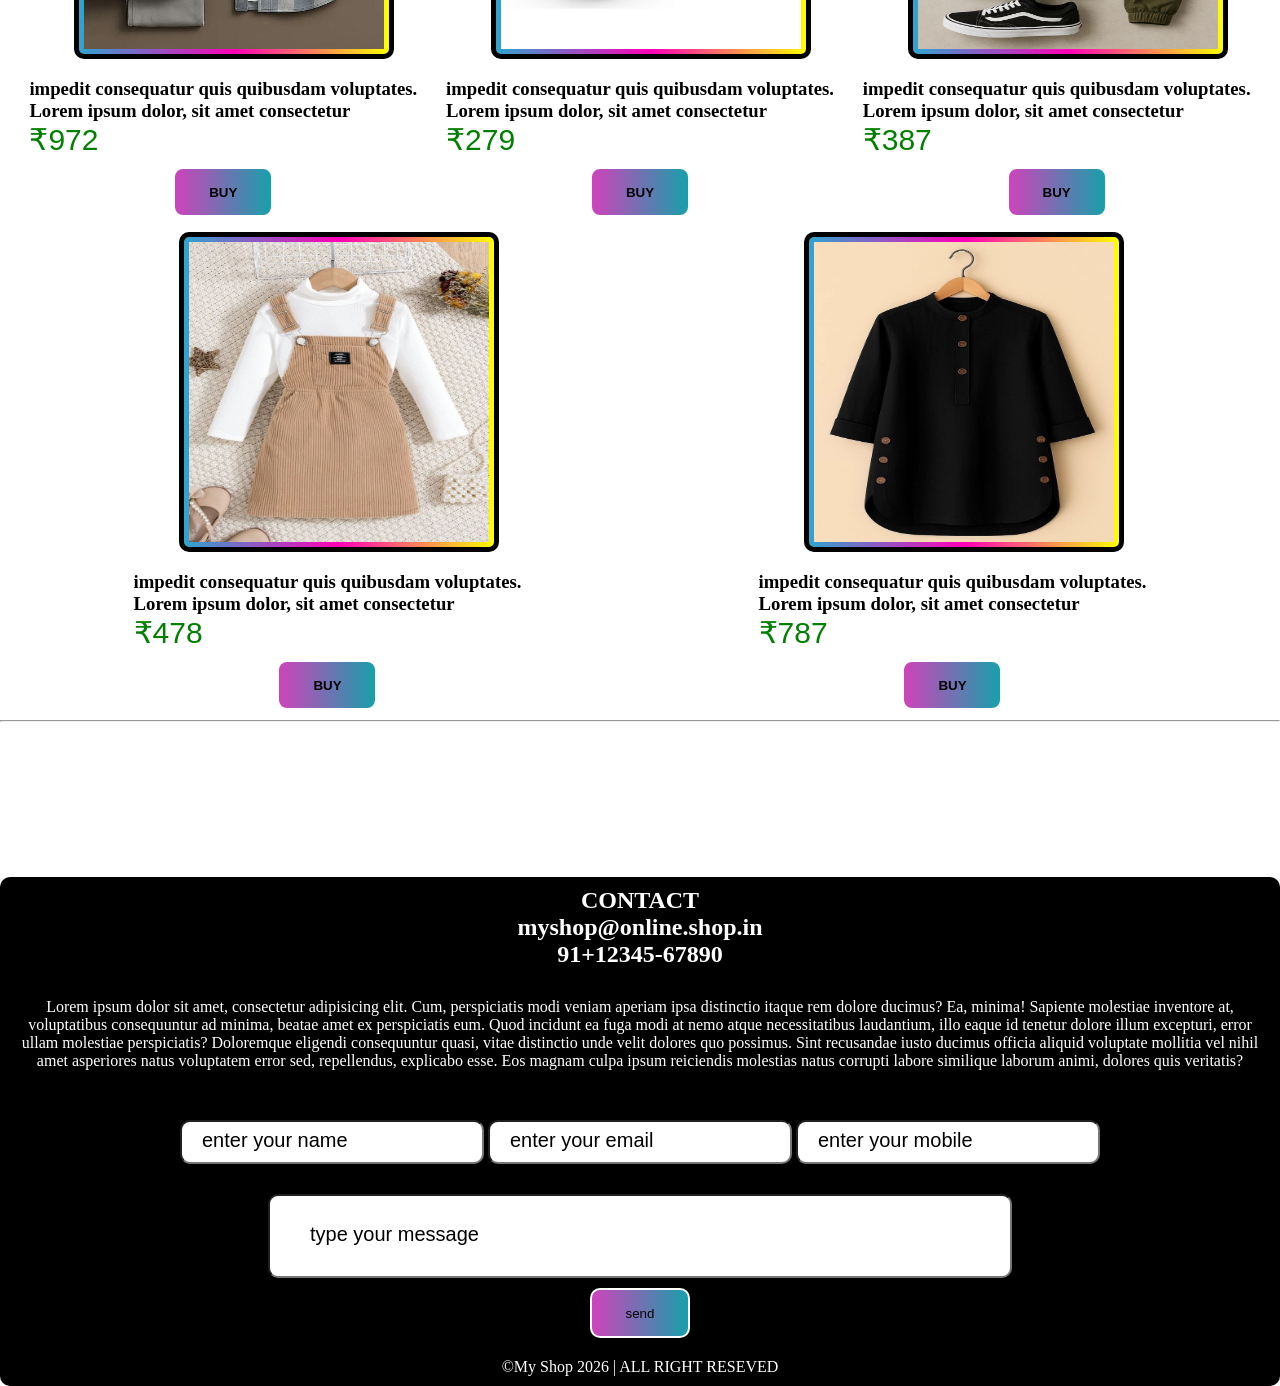
==== commit bb225204: "version 4" ====
--- a/accessories.html
+++ b/accessories.html
@@ -85,14 +85,14 @@
 
             <div class="box">
                 <div class="scrollbar">
-                    <img class="cenlogo" src="img/my shop images 1.png">
-                    <img class="cenlogo" src="img/my shop images 3.png">
-                    <img class="cenlogo" src="img/my shop images 5.png">
+                    <img class="cenlogo" src="img/my shop images 2.png">
+                    <img class="cenlogo" src="img/my shop images 4.png">
+                    <img class="cenlogo" src="img/my shop images 6.png">
                 </div>
                 <div class="scrollbar">
-                    <img class="cenlogo" src="img/my shop images 1.png">
-                    <img class="cenlogo" src="img/my shop images 3.png">
-                    <img class="cenlogo" src="img/my shop images 5.png">
+                    <img class="cenlogo" src="img/my shop images 2.png">
+                    <img class="cenlogo" src="img/my shop images 4.png">
+                    <img class="cenlogo" src="img/my shop images 6.png">
                 </div>
             </div>
         </nav>
--- a/catstyle.css
+++ b/catstyle.css
@@ -295,7 +295,7 @@
 }
 
 .rupee {
-    font-size: 30px;
+    font-size: 30.00px;
     font-family: Impact, Haettenschweiler, 'Arial Narrow Bold', sans-serif;
     color: green;
 }
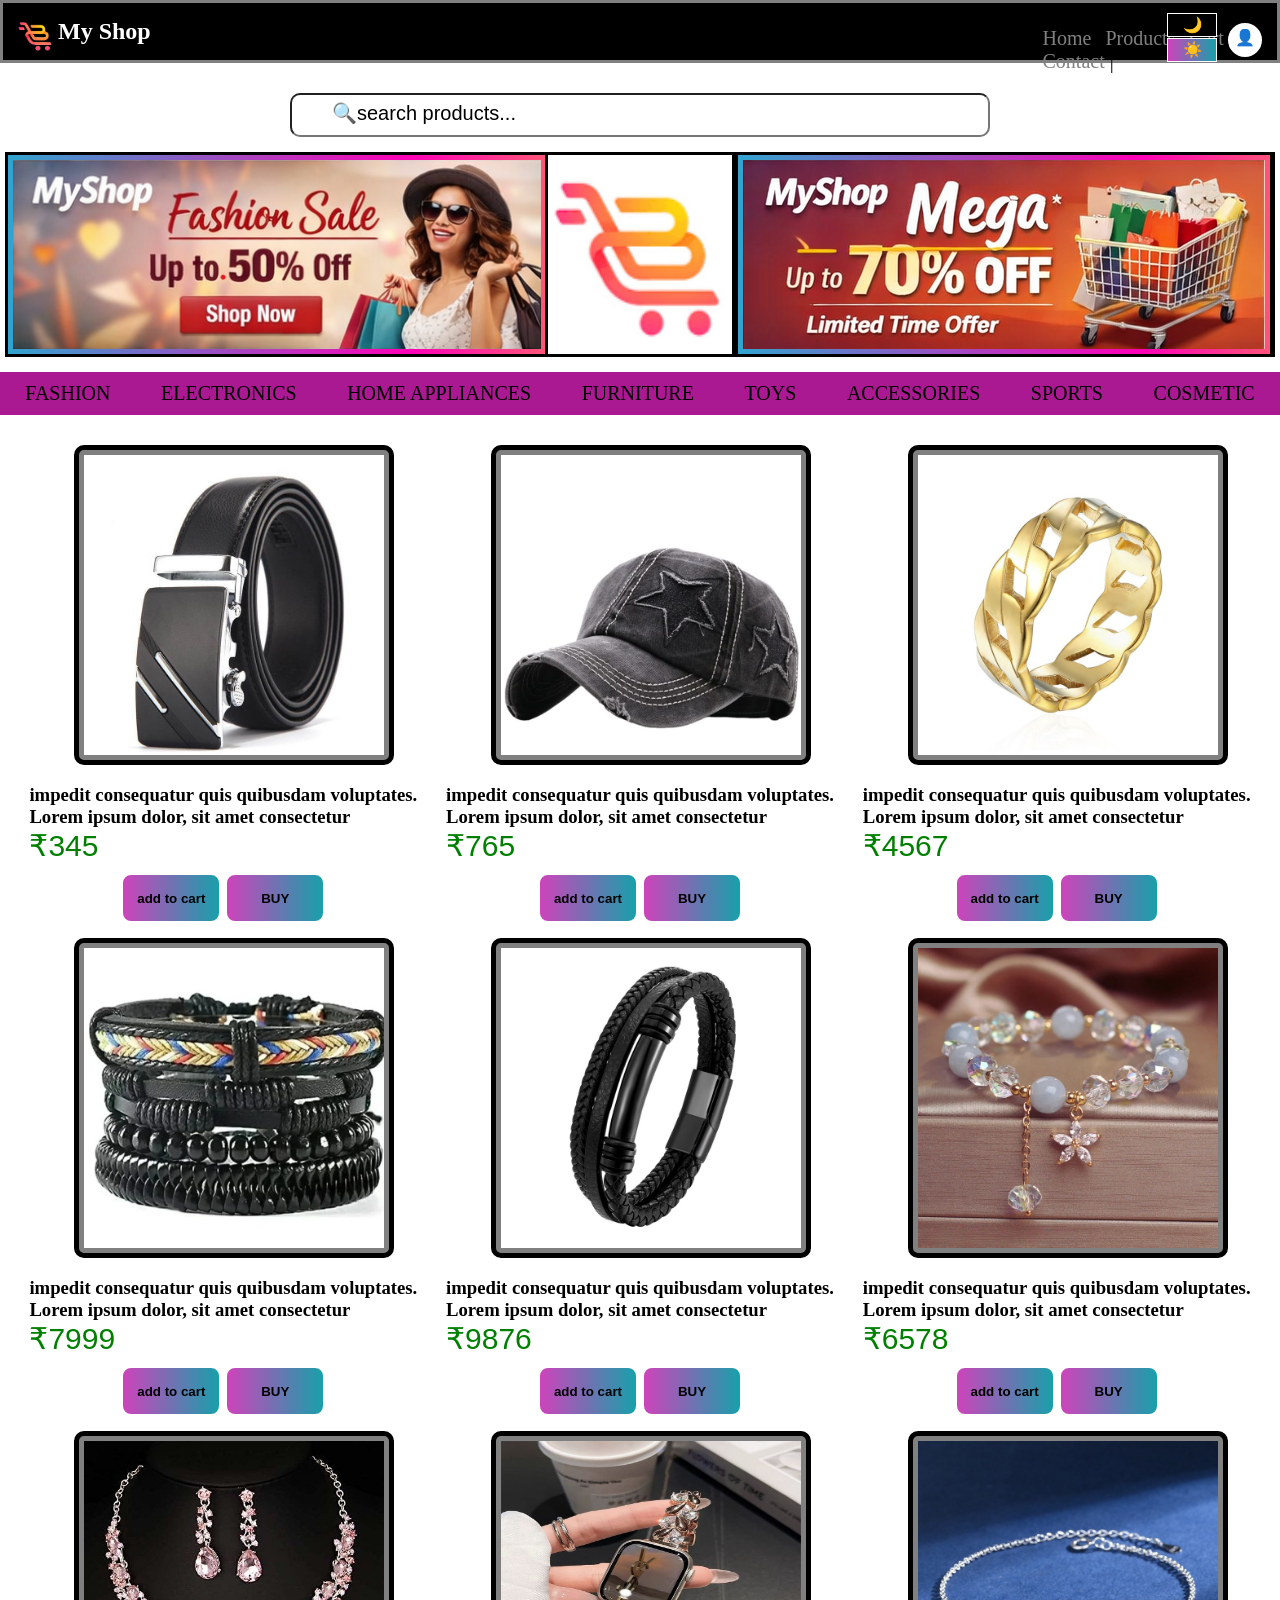
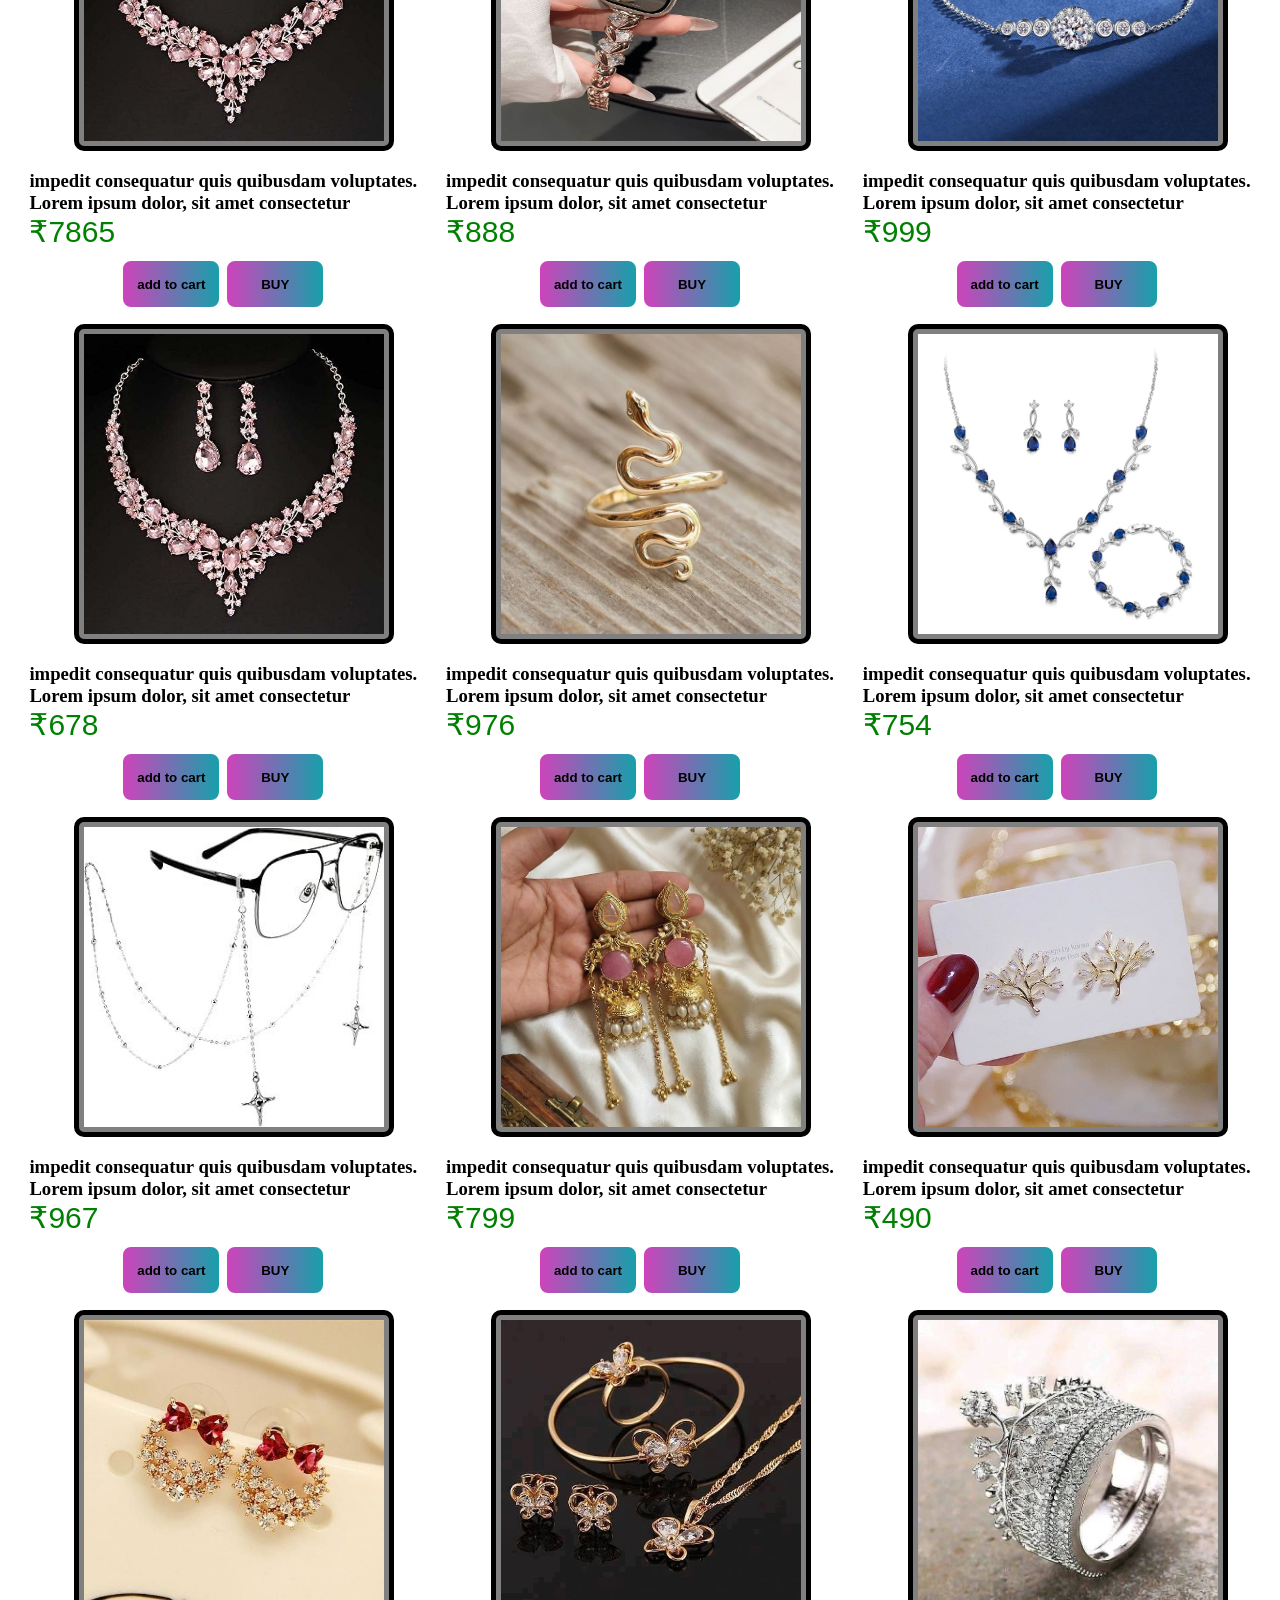
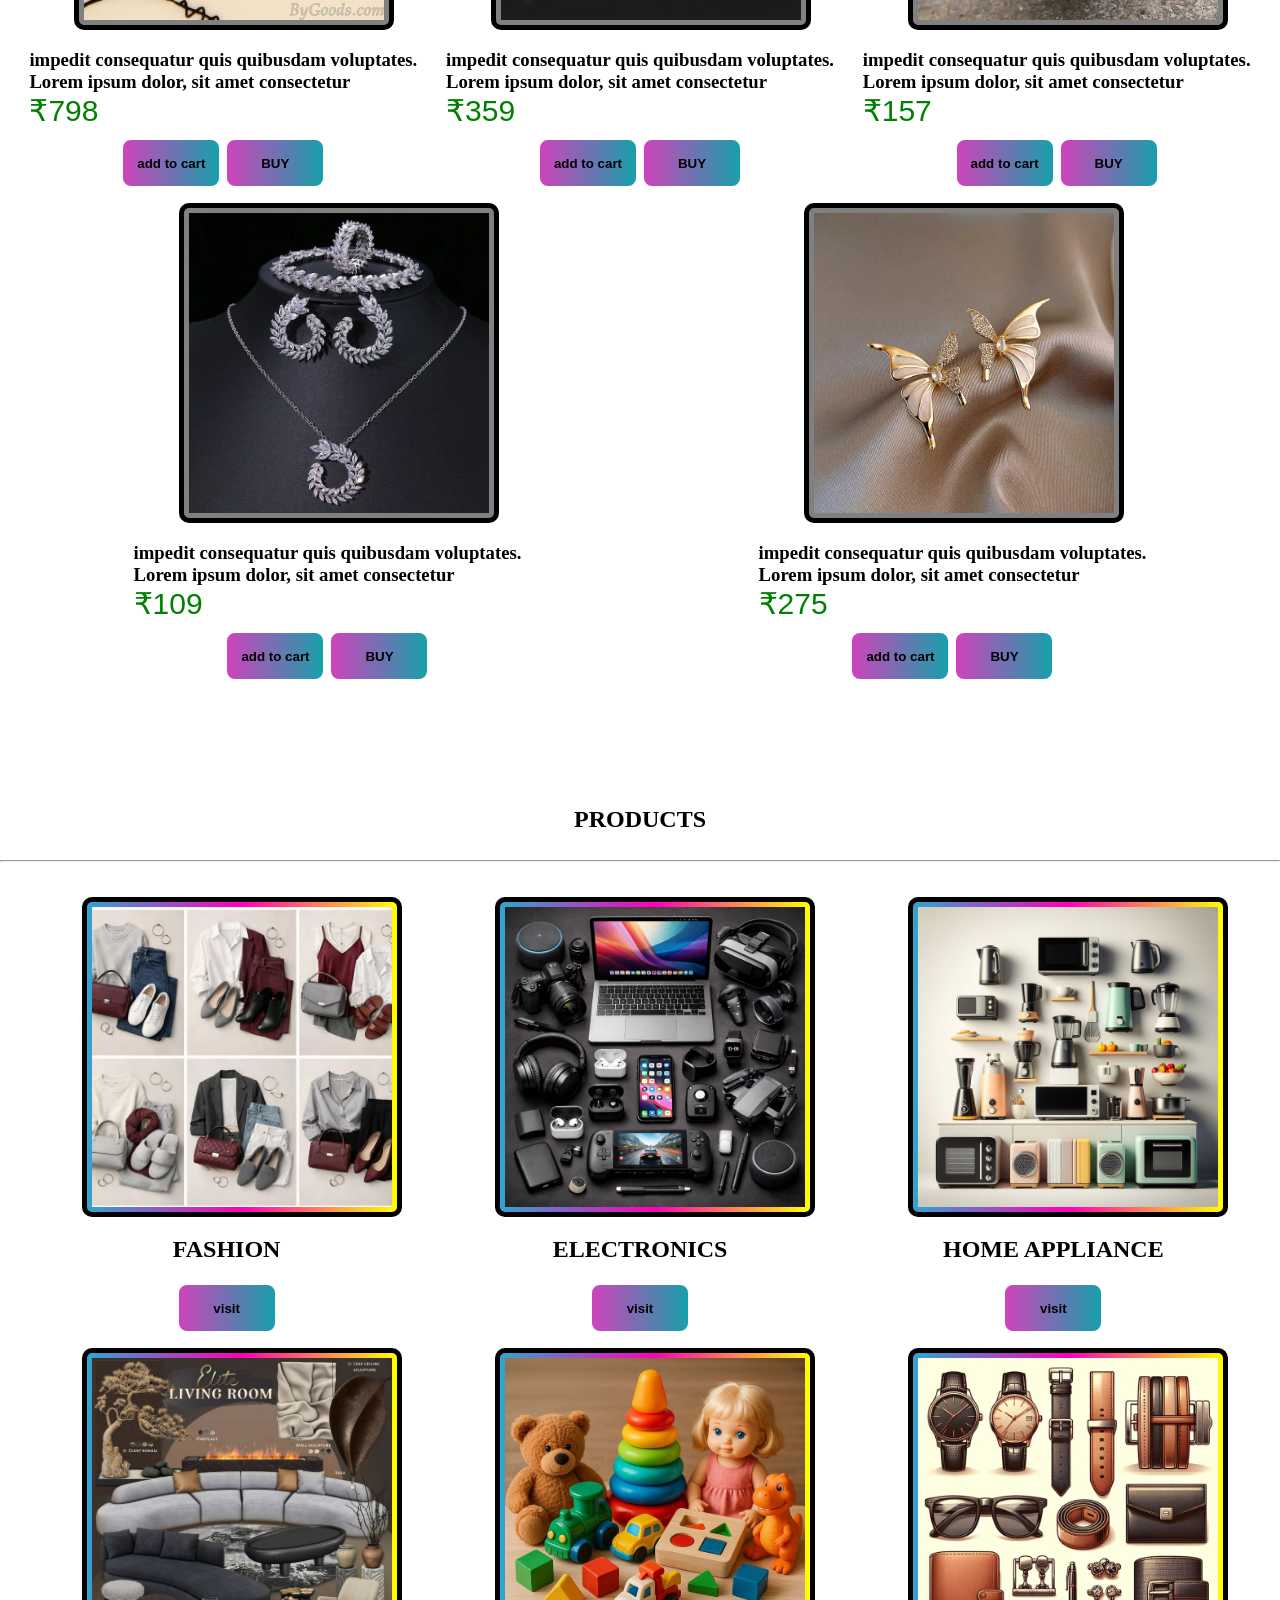
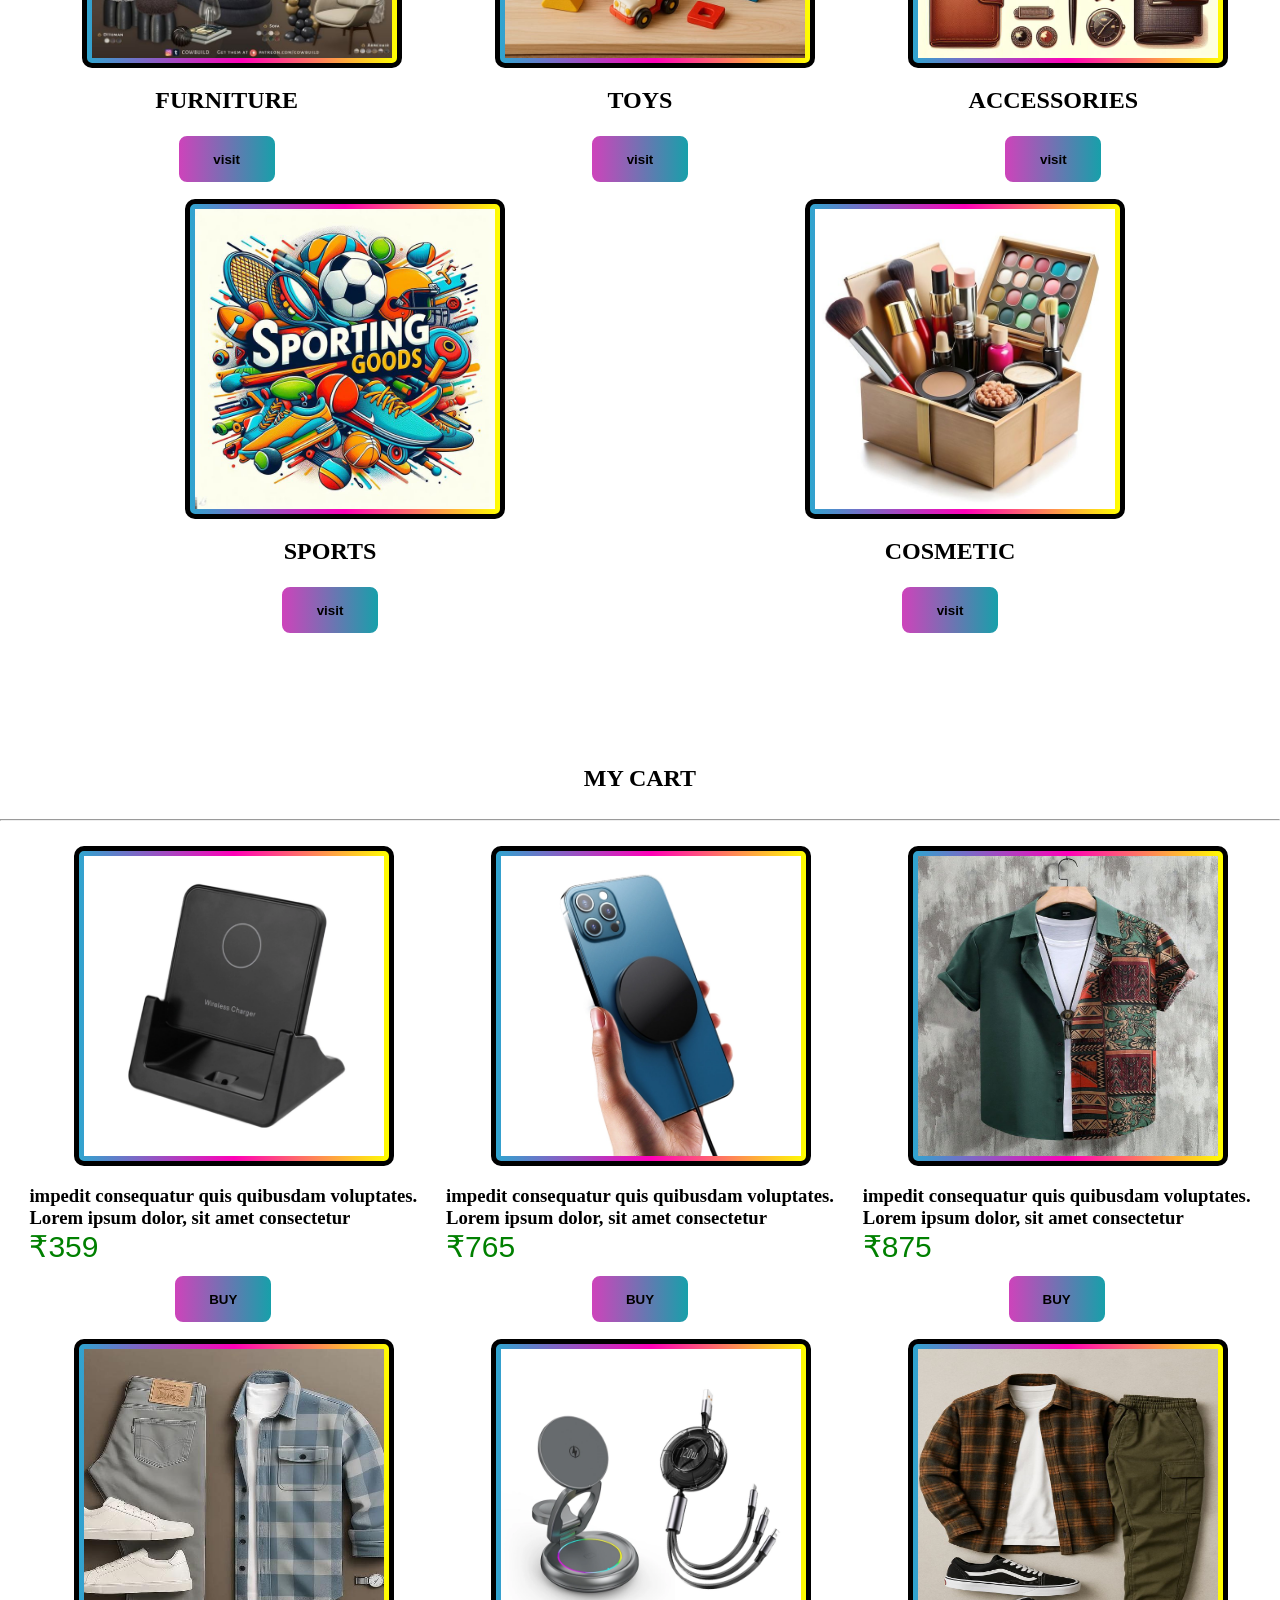
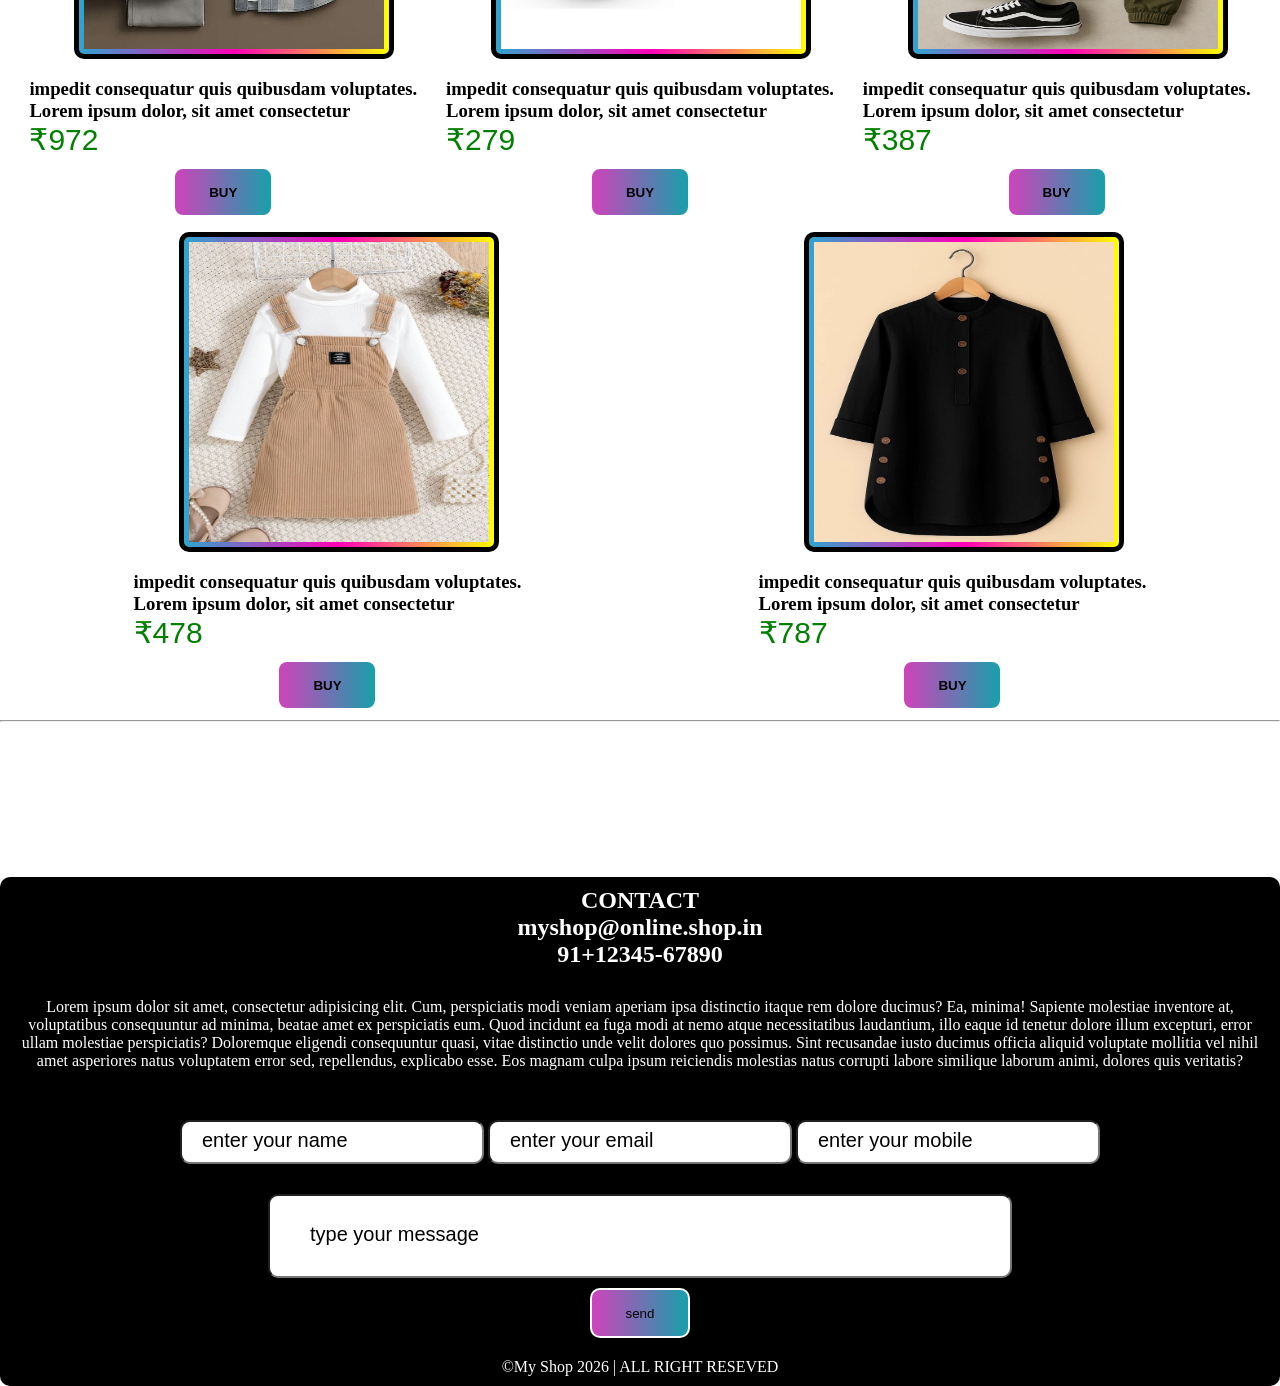
==== commit c2413672: "version 5 add a login page" ====
--- a/accessories.html
+++ b/accessories.html
@@ -51,6 +51,10 @@
         <button onclick="darkktheam()" class="darkk">
             <h3>☀️</h3>
         </button>
+        <div class="pro">
+            <p style="margin-top: 3px;"><a href="login.html">👤</a></p>
+        </div>
+
     </section>
 
 
@@ -633,7 +637,14 @@
                 91+12345-67890 <br>
             </h2>
             <p class="cont">
-                Lorem ipsum dolor sit amet, consectetur adipisicing elit. Cum, perspiciatis modi veniam aperiam ipsa distinctio itaque rem dolore ducimus? Ea, minima! Sapiente molestiae inventore at, voluptatibus consequuntur ad minima, beatae amet ex perspiciatis eum. Quod incidunt ea fuga modi at nemo atque necessitatibus laudantium, illo eaque id tenetur dolore illum excepturi, error ullam molestiae perspiciatis? Doloremque eligendi consequuntur quasi, vitae distinctio unde velit dolores quo possimus. Sint recusandae iusto ducimus officia aliquid voluptate mollitia vel nihil amet asperiores natus voluptatem error sed, repellendus, explicabo esse. Eos magnam culpa ipsum reiciendis molestias natus corrupti labore similique laborum animi, dolores quis veritatis?
+                Lorem ipsum dolor sit amet, consectetur adipisicing elit. Cum, perspiciatis modi veniam aperiam ipsa
+                distinctio itaque rem dolore ducimus? Ea, minima! Sapiente molestiae inventore at, voluptatibus
+                consequuntur ad minima, beatae amet ex perspiciatis eum. Quod incidunt ea fuga modi at nemo atque
+                necessitatibus laudantium, illo eaque id tenetur dolore illum excepturi, error ullam molestiae
+                perspiciatis? Doloremque eligendi consequuntur quasi, vitae distinctio unde velit dolores quo possimus.
+                Sint recusandae iusto ducimus officia aliquid voluptate mollitia vel nihil amet asperiores natus
+                voluptatem error sed, repellendus, explicabo esse. Eos magnam culpa ipsum reiciendis molestias natus
+                corrupti labore similique laborum animi, dolores quis veritatis?
             </p>
 
             <div style="text-align: center; margin-top: 30px;">
--- a/catstyle.css
+++ b/catstyle.css
@@ -26,6 +26,7 @@
 a {
     color: gray;
     cursor: pointer;
+    text-decoration: none;
 }
 
 a:hover {
@@ -39,48 +40,60 @@
     margin-top: 9px;
 }
 
-.dark{
-    color: white;
-    padding: 0px;
-    background: linear-gradient(to left,black);
+.dark {
+    color: white;
+    padding: 0px;
+    background: linear-gradient(to left, black, black);
     height: 40px;
     position: absolute;
     border: 1px solid white;
-    top: 16px;
-    right:60px;
+    top: 0px;
+    right: 60px;
     border-radius: 0px;
     width: 50px;
     height: 24px;
     z-index: 2;
 }
 
-.darkk{
-    color: white;
-    padding: 0px;
-    background: linear-gradient(to left,black);
+.darkk {
+    color: white;
+    padding: 0px;
+    background: linear-gradient(to left, black);
     height: 40px;
     position: absolute;
     border: 1px solid white;
-    top: 16px;
-    right: 5px;
+    top: 25px;
+    right: 60px;
     border-radius: 0px;
     width: 50px;
     height: 24px;
     z-index: 1;
 }
 
-.dark:hover{
+.dark:hover {
     box-shadow: 0px 5px 5px black;
     border-radius: 0px;
-    background: linear-gradient(to left,white);
-    color: black ;
-}
-
-.darkk:hover{
+    background: linear-gradient(to left, white);
+    color: black;
+}
+
+.darkk:hover {
     box-shadow: 0px 5px 5px black;
     border-radius: 0px;
-    background: linear-gradient(to left,white);
-    color: black ;
+    background: linear-gradient(to left, white);
+    color: black;
+}
+
+.pro {
+    position: absolute;
+    top: 20px;
+    right: 15px;
+    border: 2px solid white;
+    background-color: white;
+    border-radius: 50px;
+    width: 30px;
+    height: 30px;
+    text-align: center;
 }
 
 input {
@@ -285,9 +298,9 @@
     margin-top: 10px;
 }
 
-.contdet{
+.contdet {
     width: 300px;
-    height:40px;
+    height: 40px;
     cursor: pointer;
     border-radius: 10px;
     padding: 0px;
@@ -306,48 +319,48 @@
 
 @media (max-width: 425px) {
 
-    .navbar{
-       height: 60px;
-    }
-
-    .nav{
+    .navbar {
+        height: 60px;
+    }
+
+    .nav {
         display: flex;
-        margin-left:40px;
-    }
-
-    a{
+        margin-left: 40px;
+    }
+
+    a {
         text-decoration: none;
         margin-left: 15px;
     }
 
-    .cat{
+    .cat {
         flex-wrap: wrap;
         font-size: 15px;
         position: sticky;
         top: 95px;
     }
 
-    input{
+    input {
         width: 300px;
         height: 35px;
-        margin-top:40px;
-    }
-
-    #products{
+        margin-top: 40px;
+    }
+
+    #products {
         padding-top: 500px;
     }
 
-    .cenlogo{
+    .cenlogo {
         height: 60px;
     }
 
-    .img{
+    .img {
         height: 150px;
         width: 150px;
         margin-left: 115px;
     }
 
-    .menuprod{
+    .menuprod {
         margin-left: 25px;
     }
 }
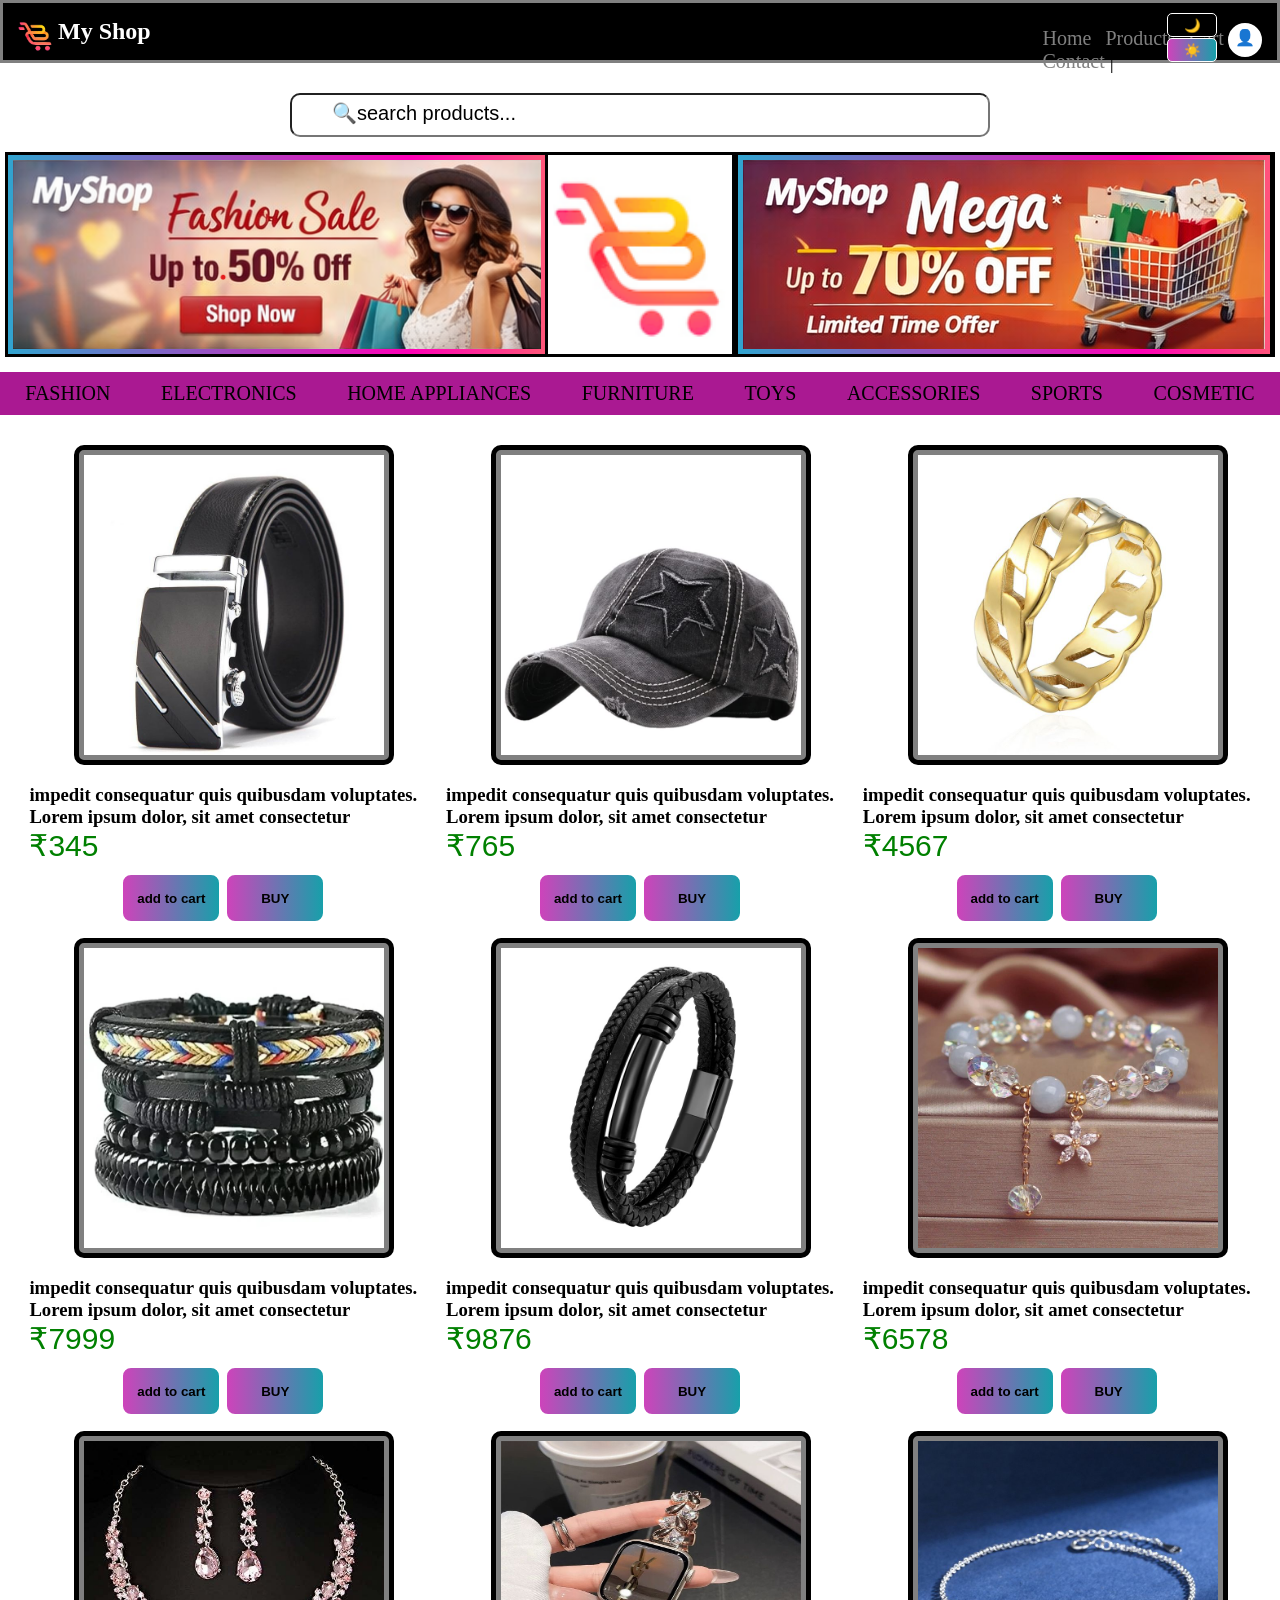
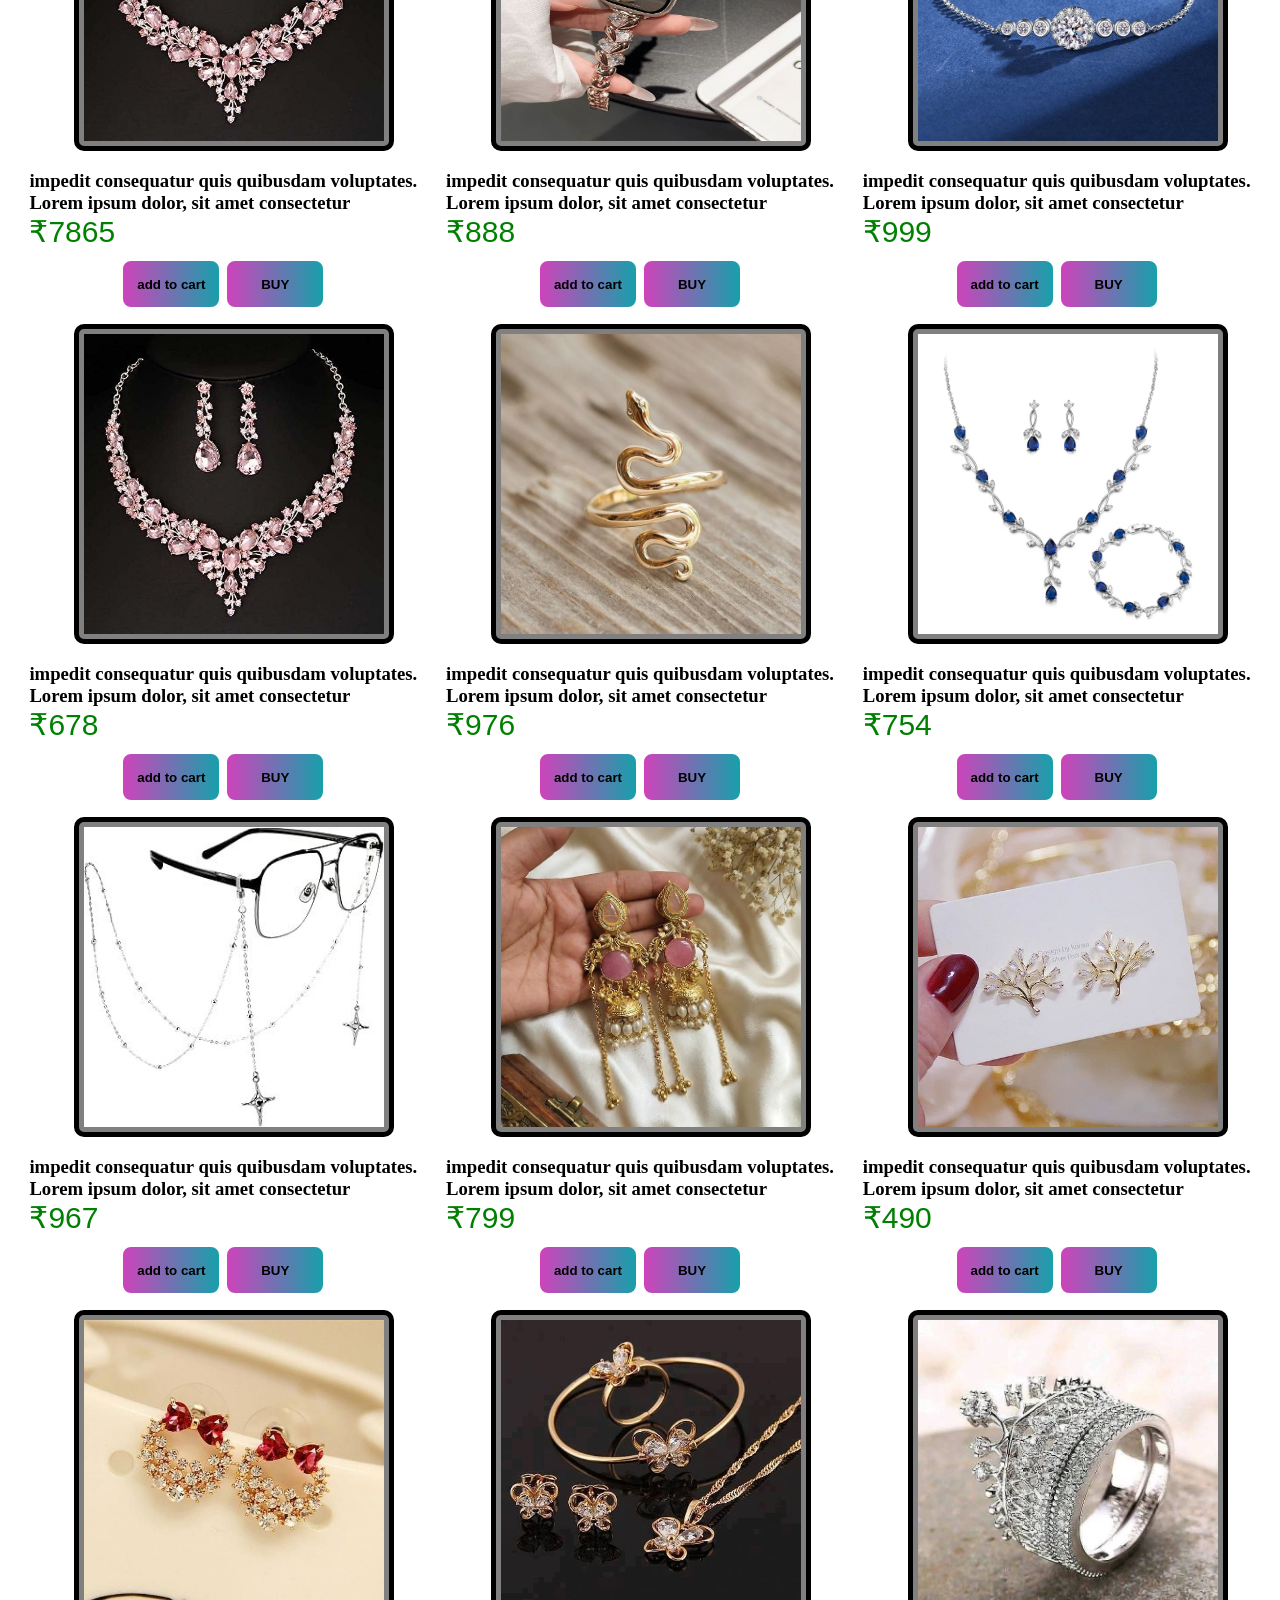
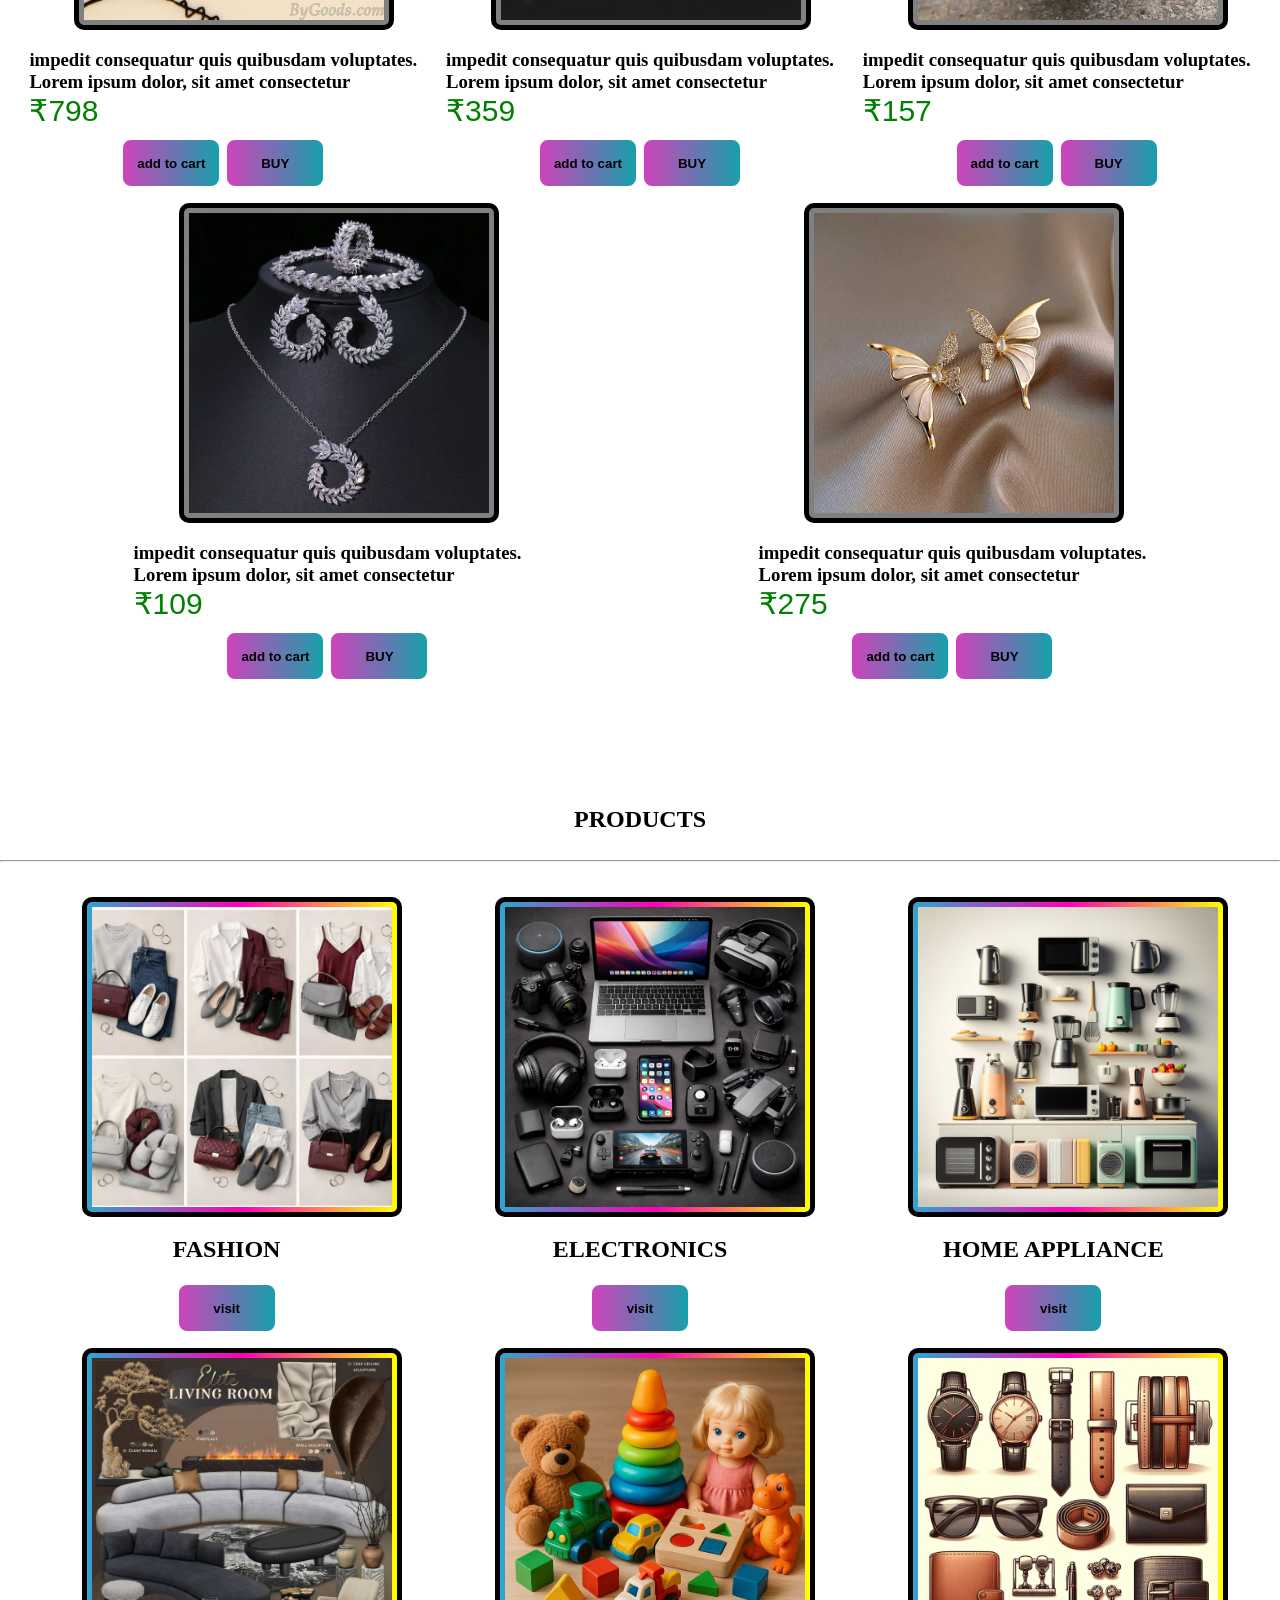
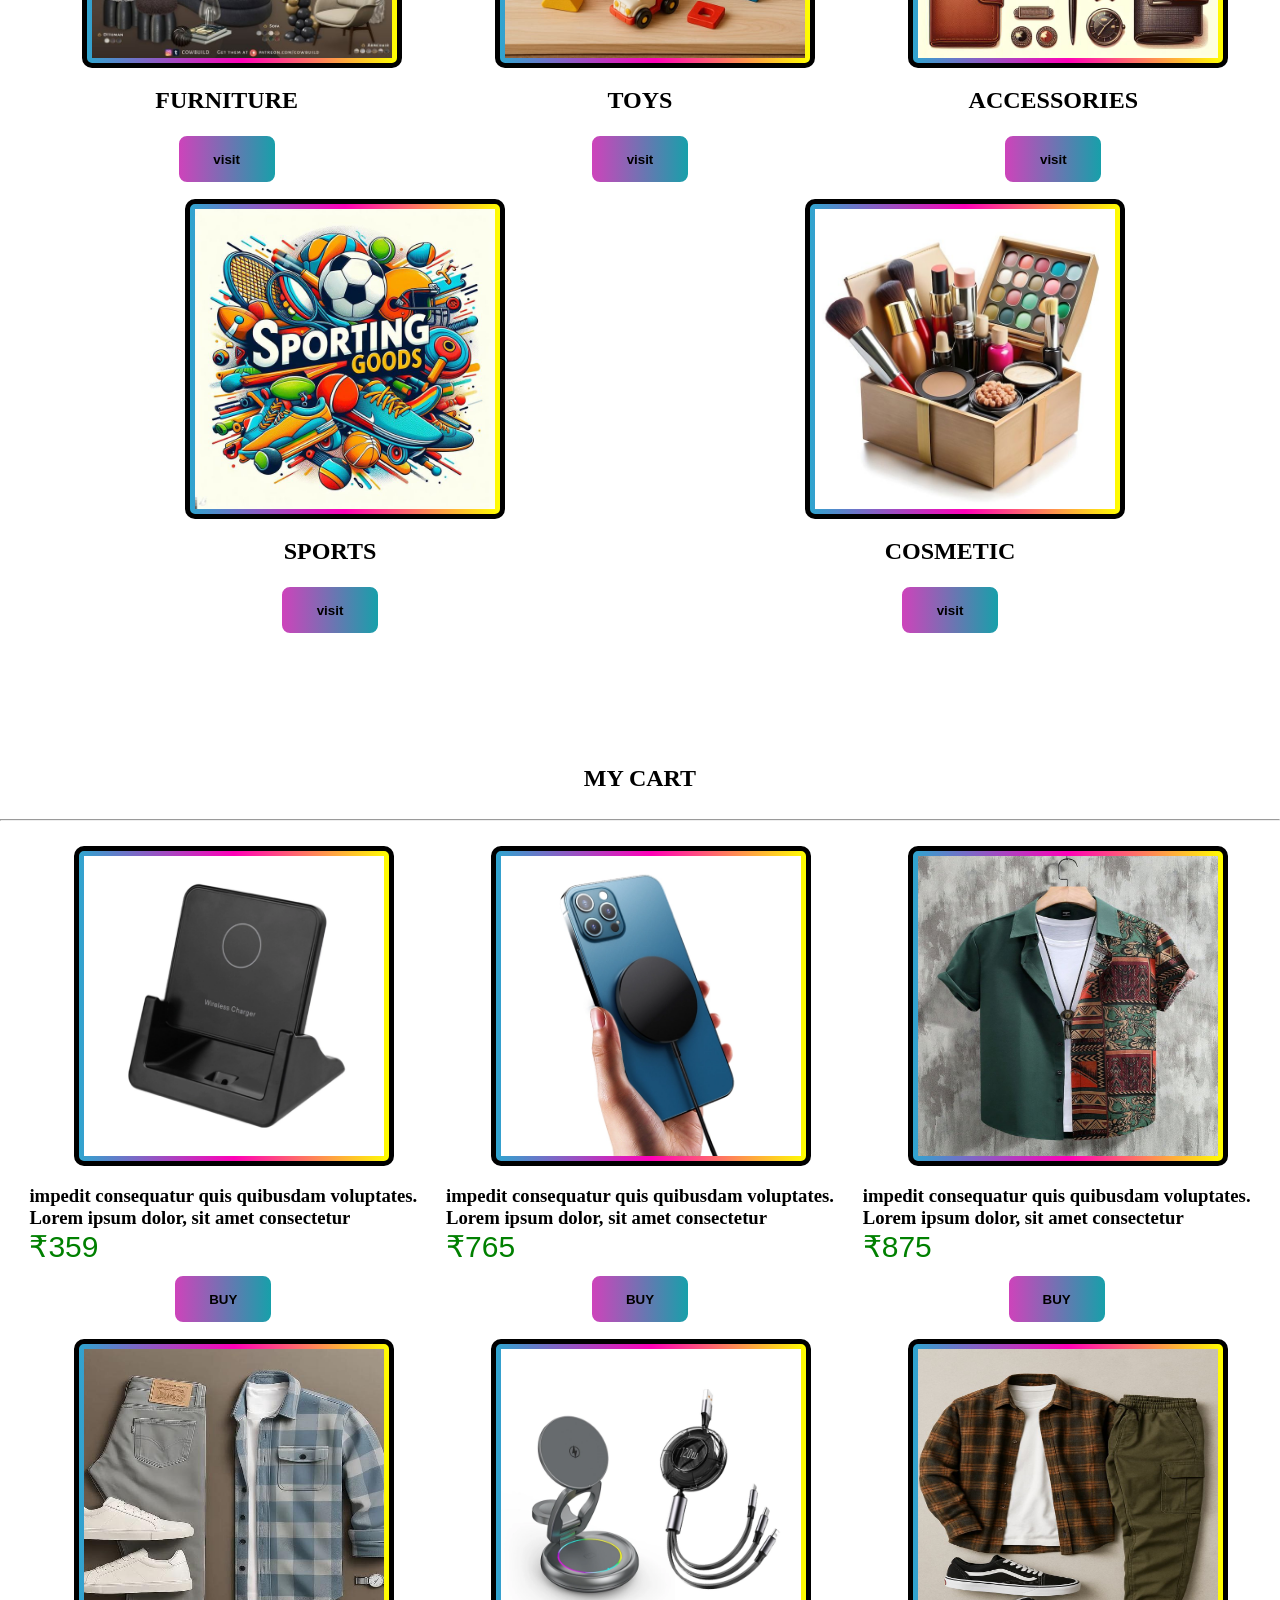
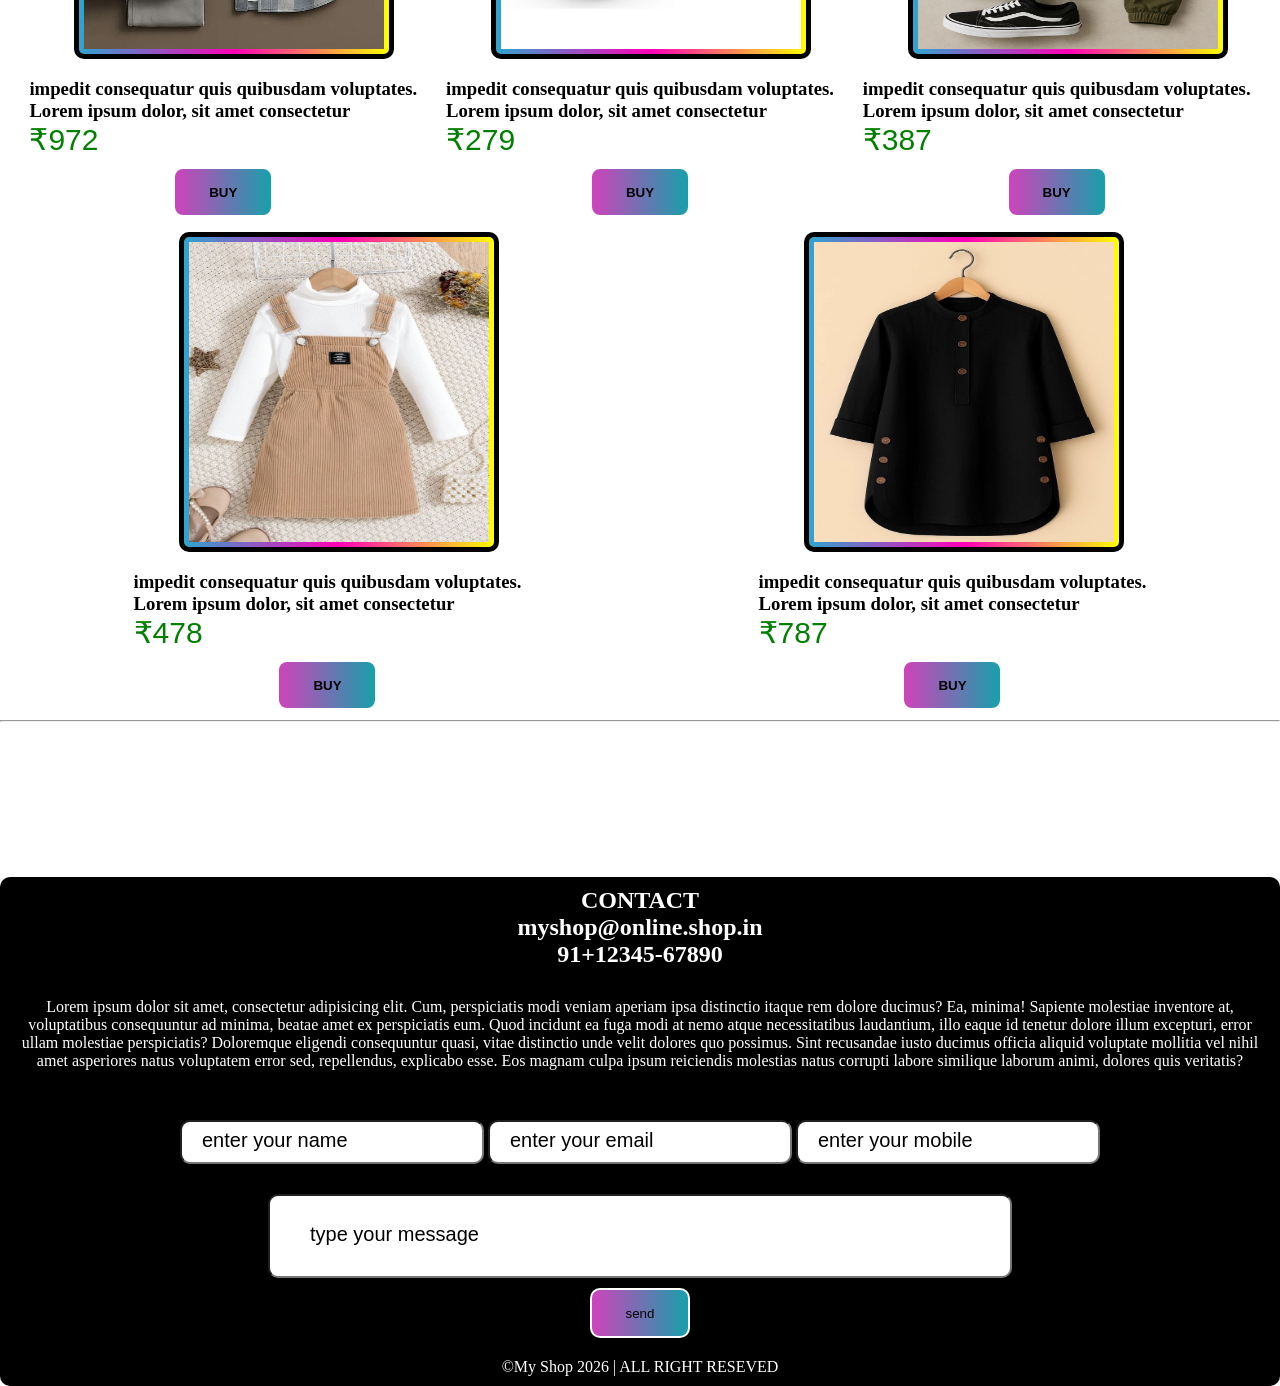
==== commit e7ae82eb: "version 6" ====
--- a/accessories.html
+++ b/accessories.html
@@ -45,11 +45,11 @@
         </div>
 
         <button onclick="darktheam()" class="dark">
-            <h3>🌙</h3>
+            <p>🌙</p>
         </button>
 
         <button onclick="darkktheam()" class="darkk">
-            <h3>☀️</h3>
+            <p>☀️</p>
         </button>
         <div class="pro">
             <p style="margin-top: 3px;"><a href="login.html">👤</a></p>
--- a/catstyle.css
+++ b/catstyle.css
@@ -53,6 +53,7 @@
     width: 50px;
     height: 24px;
     z-index: 2;
+    border-radius: 5px;
 }
 
 .darkk {
@@ -68,6 +69,7 @@
     width: 50px;
     height: 24px;
     z-index: 1;
+    border-radius: 5px;
 }
 
 .dark:hover {
